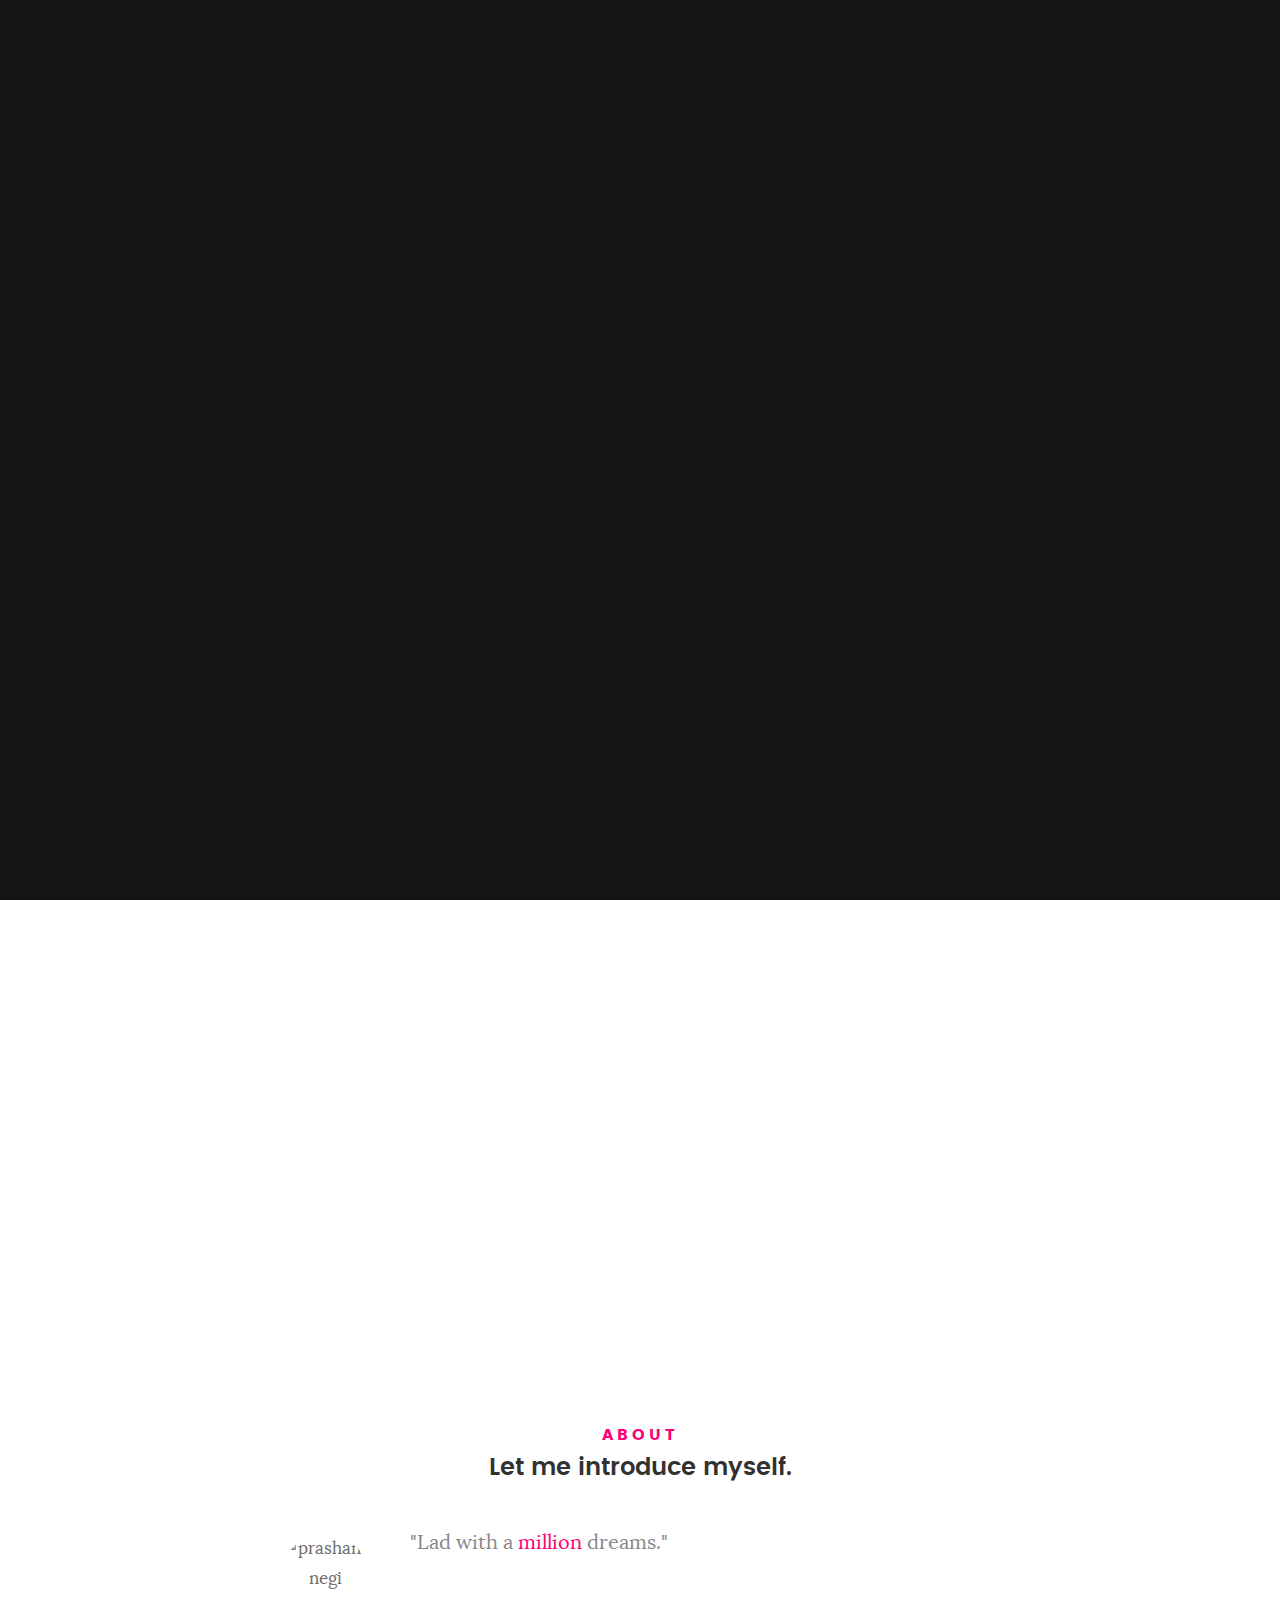
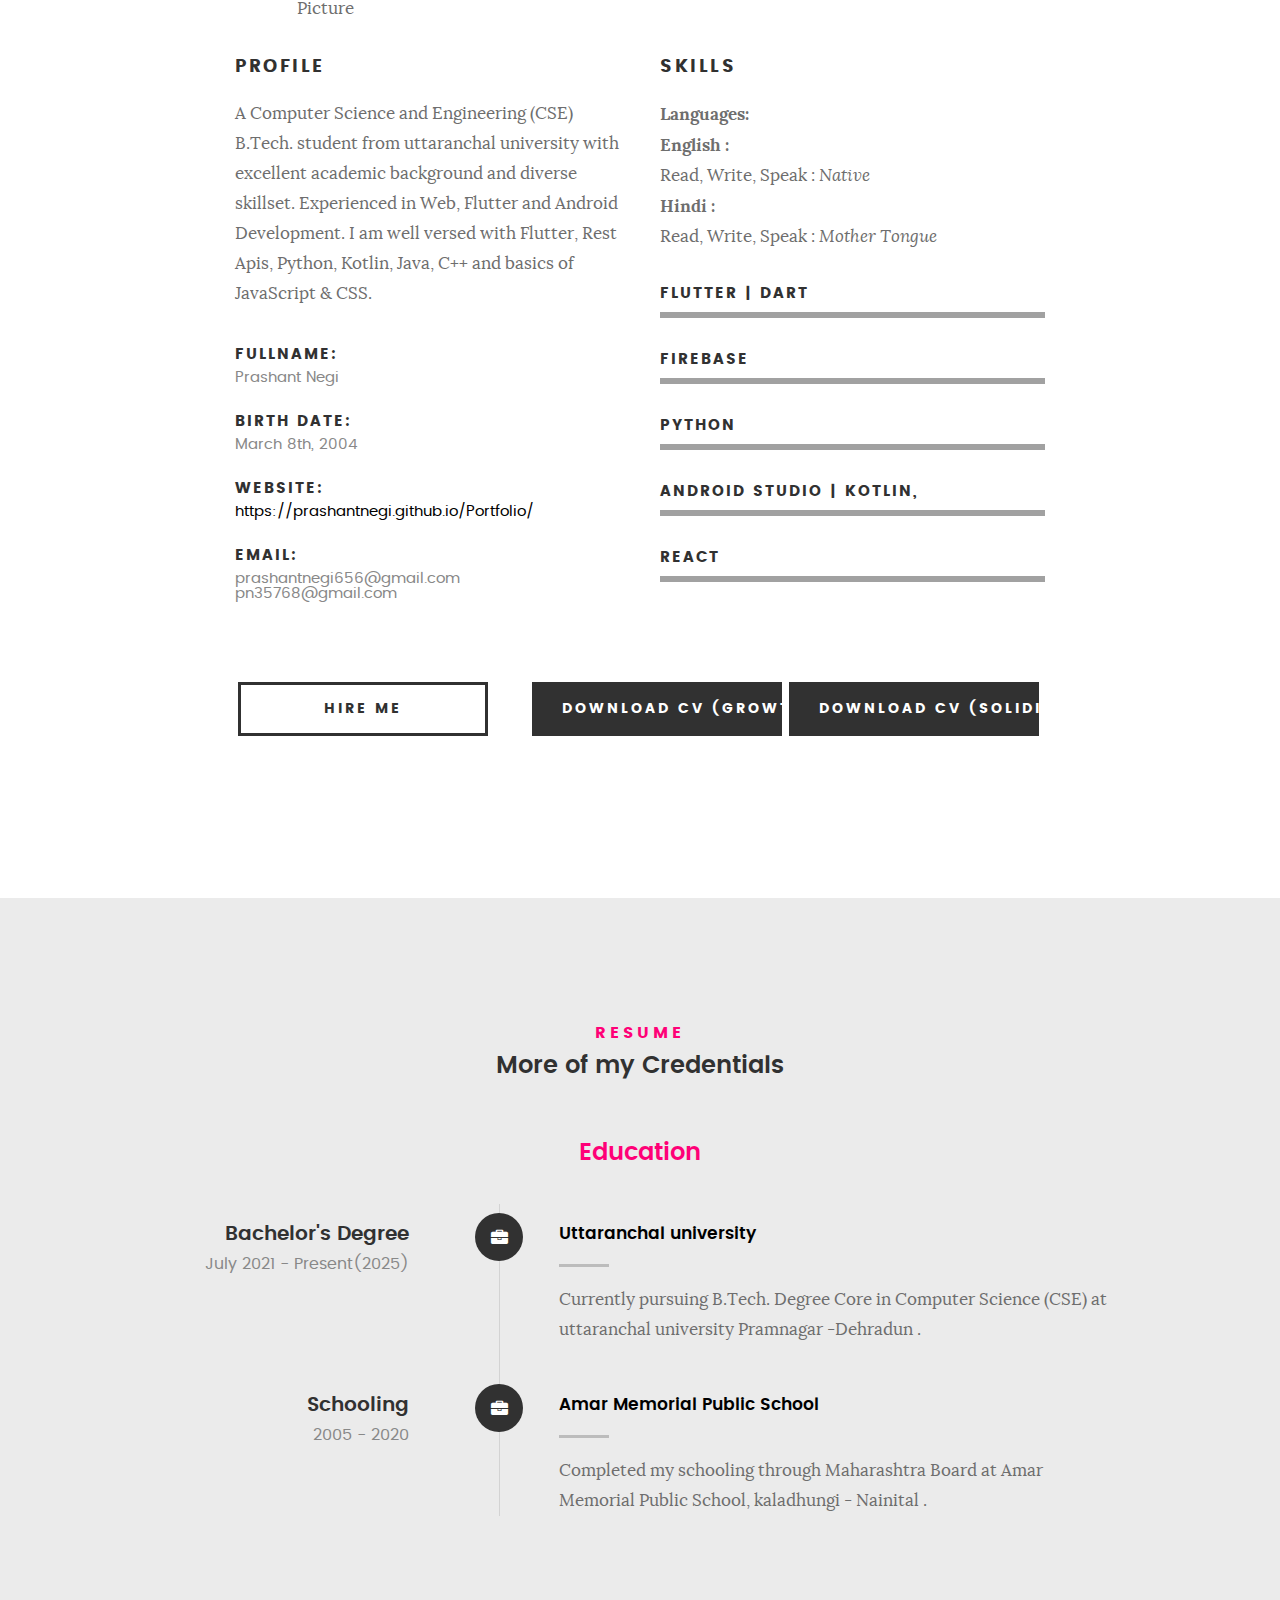
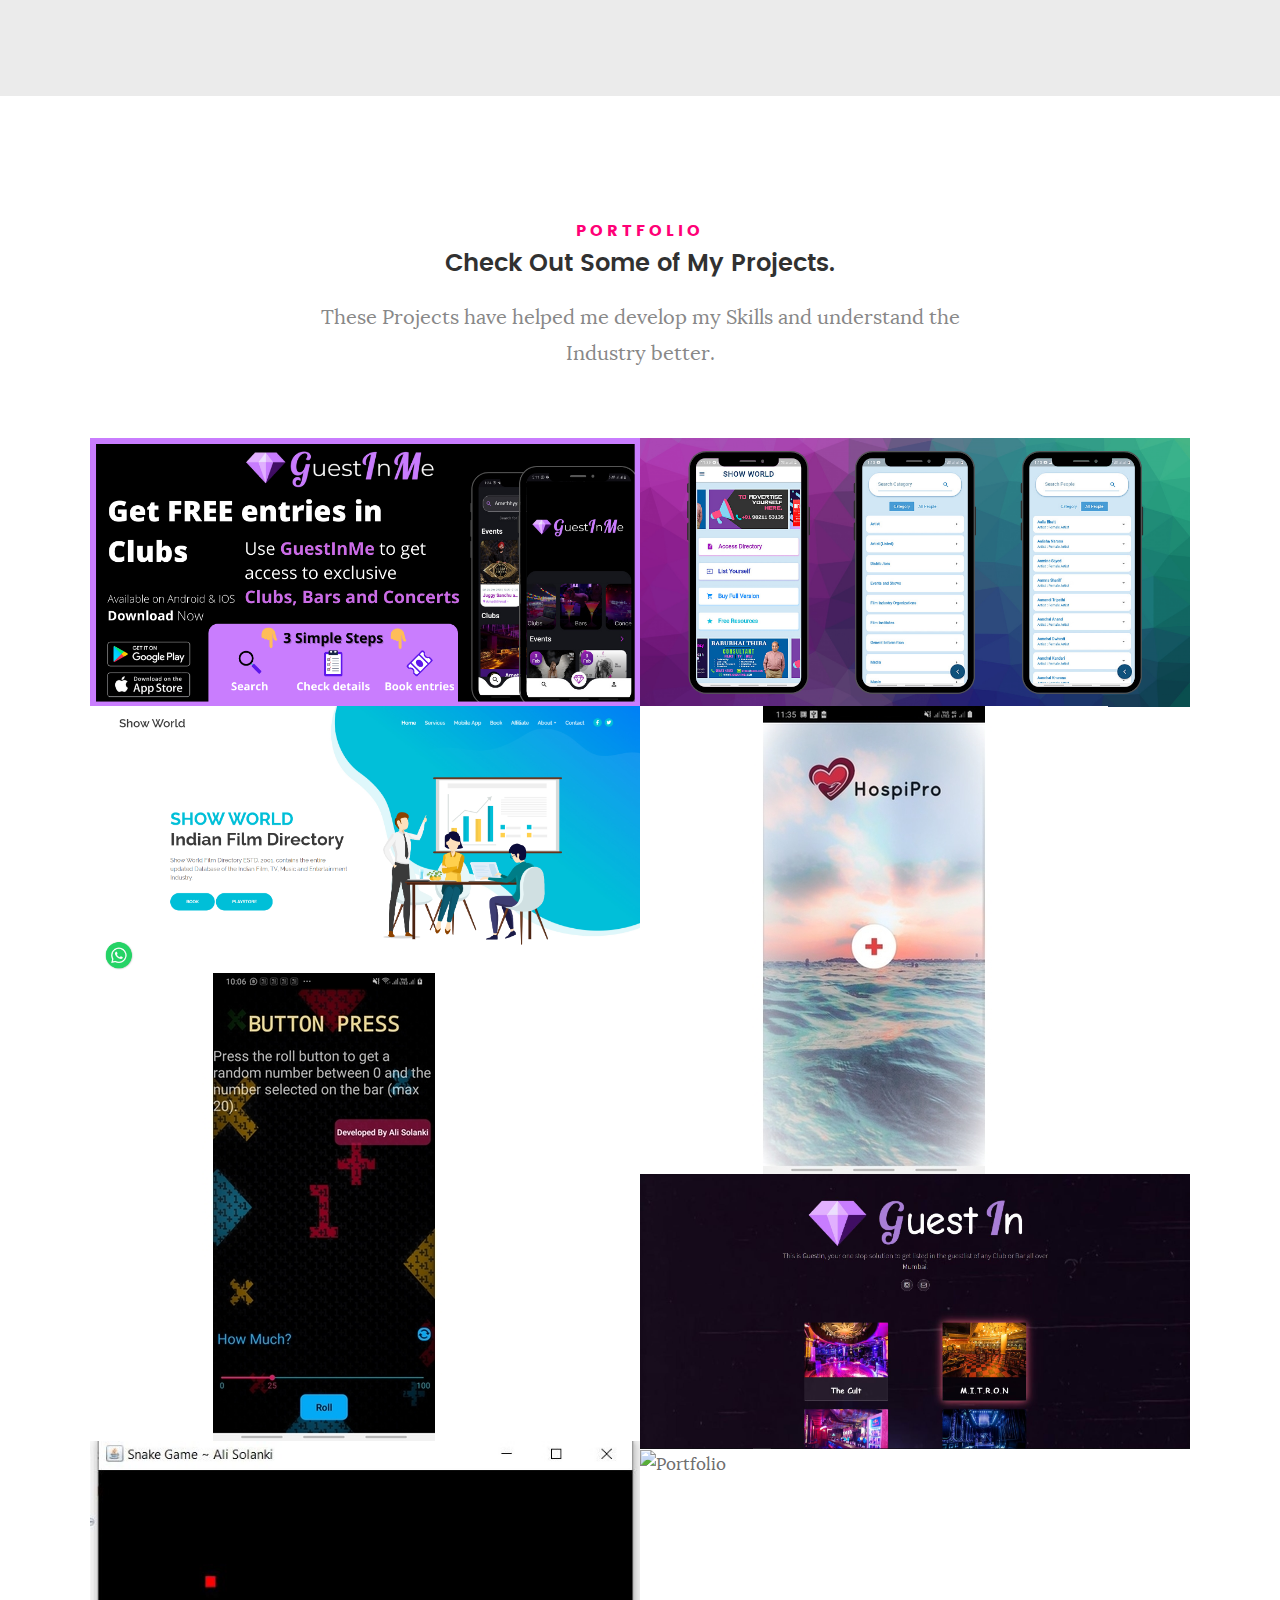
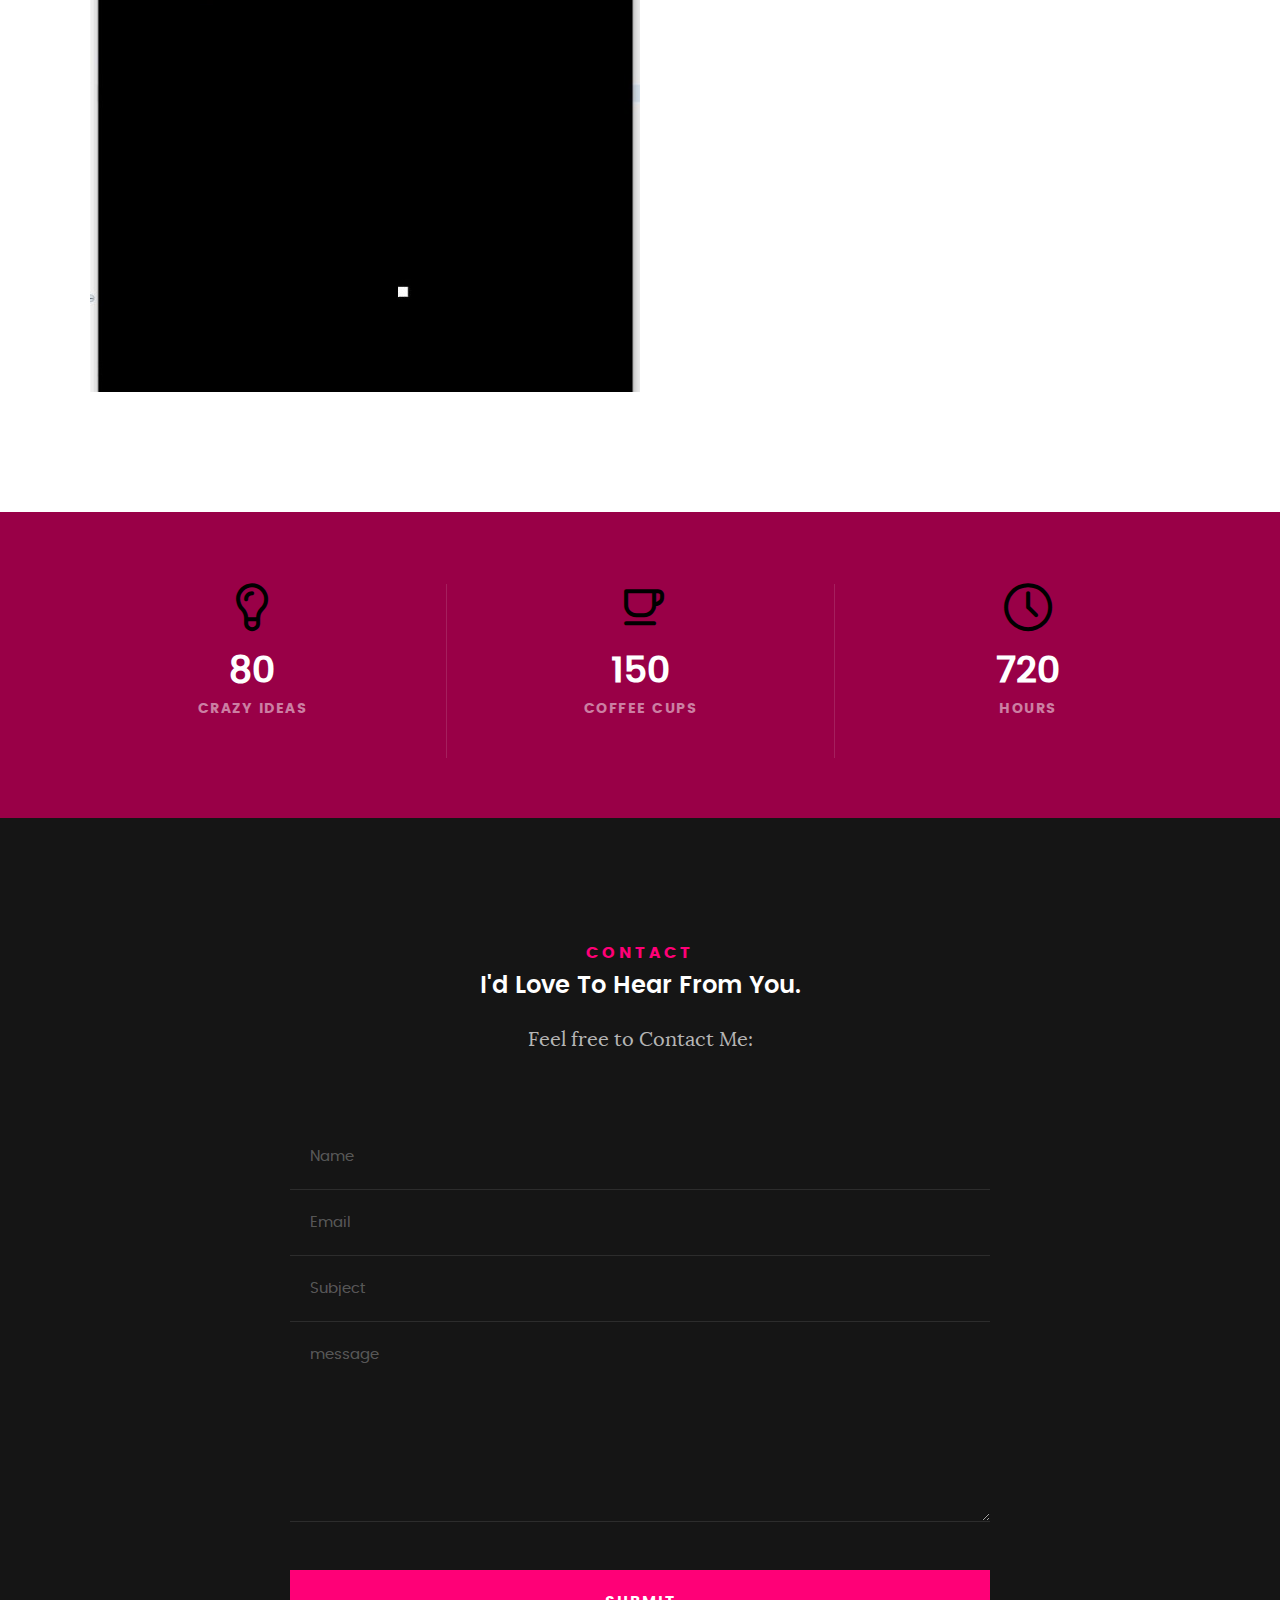
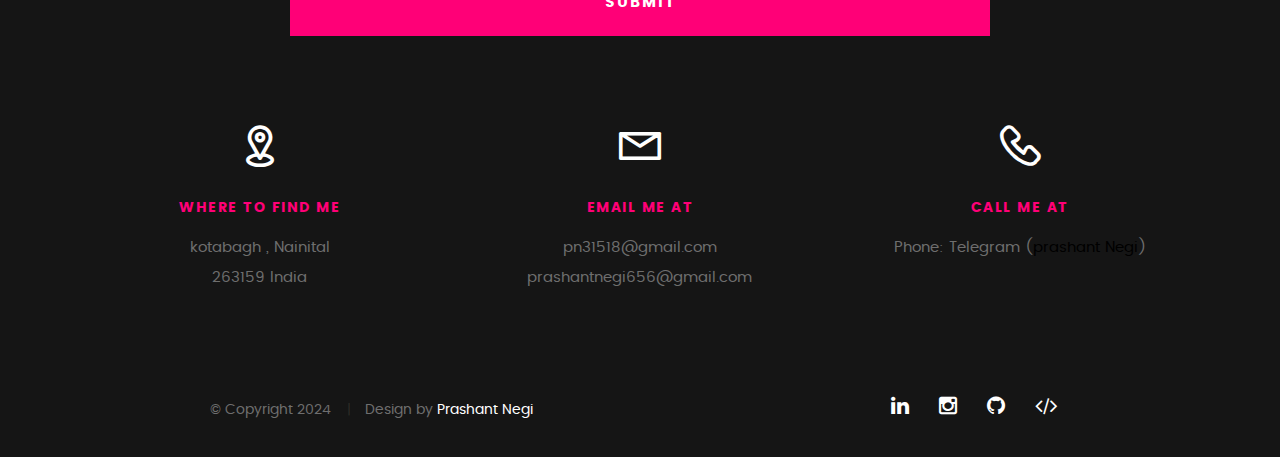
==== Portfolio-master/index.html @ 71582f3c "commit" ====
<!DOCTYPE html> 
<!--[if IE 8 ]><html class="no-js oldie ie8" lang="en"> <![endif]-->
<!--[if IE 9 ]><html class="no-js oldie ie9" lang="en"> <![endif]-->
<!--[if (gte IE 9)|!(IE)]><!--><html class="no-js" lang="en"> <!--<![endif]-->
<head>
    <!--ADSENSE-->
<!--     <script data-ad-client="ca-pub-1642640364155791" async src="https://pagead2.googlesyndication.com/pagead/js/adsbygoogle.js"></script>
    <meta name="google-site-verification" content="02wm8dMp79FlxOu-QNCovzR5Sdqrn-DnoaZ7fzDLMpg" /> -->
   <!--- basic page needs
   ================================================== -->
   <meta charset="utf-8">
	<title>Prashant Negi | Portfolio Website | Developer</title>
	<meta name="description" content="Prashant Negi is a Developer cum YouTuber and is a B.Tech student at uttaranchal university">  
	<meta name="author" content="Prashant Negi">

    <meta name="keywords" content=",Prashant Negi, Nainital, developer, web developer, android developer"/>
    <meta name="subject" content="Prashant Negi Portfolio">
    <meta name="copyright"content="Prashant Negi">
    <meta name="language" content="EN">
    <meta name="robots" content="index, follow" />
    <meta name="revised" content="Thursday, December 12th, 2019, 1:04 am" />
    <meta name="abstract" content="Prashant Negi">
    <meta name="topic" content="Prashant Negi portfolio">
    <meta name="summary" content="This is Prashant Negi's Portfolio Website who is a Developer and a YouTuber.">
    <meta name="Classification" content="Business">
    <meta name="author" content="prashant Negi, prashantnegi656@gmail.com">
    <meta name="designer" content="Prashant Negi">
    <meta name="copyright" conten4t="prashant Negi">
    <meta name="reply-to" content="prashantnegi656@gmail.com">
    <meta name="owner" content="prashant Negi">
    <meta name="url" content="https://prashant negi.github.io/Portfolio/">
    <meta name="identifier-URL" content="https://Prashant negi.github.io/Portfolio/">
    <meta name="directory" content="submission">
    <meta name="category" content="Business | Portfolio">
    <meta name="coverage" content="Worldwide">
    <meta name="distribution" content="Global">
    <meta name="rating" content="General">
    <meta name="revisit-after" content="7 days">
    <meta http-equiv="Expires" content="0">

  <!-- mobile specific metas
   ================================================== -->
	    <meta name="viewport" content="width=device-width, initial-scale=1">

 	<!-- CSS
   ================================================== -->
   <link rel="stylesheet" href="css/base.css">  
   <link rel="stylesheet" href="css/main.css">
   <link rel="stylesheet" href="css/vendor.css">     

   <!-- script
   ================================================== -->   
	<script src="js/modernizr.js"></script>
	<script src="js/pace.min.js"></script>

    <!-- Global site tag (gtag.js) - Google Analytics -->
<!--     <script async src="https://www.googletagmanager.com/gtag/js?id=UA-153937526-1"></script> -->
    <script>
        window.dataLayer = window.dataLayer || [];
        function gtag(){dataLayer.push(arguments);}
        gtag('js', new Date());
        gtag('config', 'UA-153937526-1');
    </script>

   <!-- favicons ================================================== -->
	<link rel="icon" type="image/png" href="favicon.png">

</head>

<body id="top">

	<!-- header 
   ================================================== -->
   <header>   	
   	<div class="">

   		<div class="bar">
   			<a class="menu-toggle" href="#"><span>Menu</span></a>

	   		<div class="logo">
		     <a ="index.html">Prashant Negi</a>
		      </div>

		   	<nav id="main-nav-wrap">
					<ul class="main-navigation">
						<li class="current"><a class="smoothscroll"  href="#intro" title="">Home</a></li>
						<li><a class="smoothscroll"  href="#about" title="">About</a></li>
						<li><a class="smoothscroll"  href="#prashant negi" title="">Resume</a></li>
						<li><a class="smoothscroll"  href="#portfolio" title="">Portfolio</a></li>					
						<li><a class="smoothscroll"  href="#contact" title="">Contact</a></li>	
					</ul>
				</nav>    		
   		</div> <!-- /top-bar --> 
   		
   	</div> <!-- /row --> 		
   </header> <!-- /header -->

	<!-- intro section
   ================================================== -->
   <section id="intro">   

   	<div class="intro-overlay"></div>	

   	<div class="intro-content">
   		<div class="row">

   			<div class="col-twelve">

				   <h5>Hello, World.</h5>
					<h1>I<span style="color: #11f337;">'</span> m Prashant Negi<span style="color: #e71a13;">.</span></h1>

                    <p class="intro-position">
                        <span>Developer</span>
                        <span>Starter</span>
                        <span>YouTuber</span>
                    </p>

	   			<a class="button stroke smoothscroll" href="#about" title="">More About Me</a>

	   		</div>  
   			
   		</div>   		 		
   	</div> <!-- /intro-content --> 

        <ul class="intro-social">
            <li><a href="https://www.linkedin.com/in/prashant-negi-a64790239?utm_source=share&utm_campaign=share_via&utm_content=profile&utm_medium=android_app"><i class="fa fa-linkedin"></i></a></li>
            <li><a href="https://www.instagram.com/prashant_negi656?igsh=ZjVpbHVsZGZ0YzQ5"><i class="fa fa-instagram"></i></a></li>
            <li><a href="https://github.com/prashantnegi"><i class="fa fa-github"></i></a></li>
            <li><a href="https://www.codechef.com/users/alisolanki"><i class="fa fa-code"></i></a></li>
            <li><a href="https://play.google.com/store/apps/dev?id=6991863212111988524"><i class="fa fa-play"></i></a></li>
        </ul> <!-- /intro-social -->      	

   </section> <!-- /intro -->


   <!-- about section
   ================================================== -->
   <section id="about">

   	<div class="row section-intro">
   		<div class="col-twelve">
            <!-- prashant negisection ================================================== -->
            <div style="padding-bottom: 10rem; height: 400px;">
                <iframe width="100%" height="100%" src="" frameborder="0" 
                    allow="accelerometer; autoplay; encrypted-media; gyroscope; picture-in-picture" allowfullscreen></iframe>
            </div>

   			<h5>About</h5>
   			<h2>Let me introduce myself.</h2>

   			<div class="intro-info">

   				<img src="images/profile-pic.jpg" alt="prashant negi Picture">

   				<p class="lead">"Lad with a <font color="#FF0077">million</font> dreams."</p>
   			</div>   			

   		</div>   		
   	</div> <!-- /section-intro -->

   	<div class="row about-content">

   		<div class="col-six tab-full">

   			<h3>Profile</h3>
                <p>A Computer Science and Engineering (CSE) B.Tech. student from uttaranchal university with excellent academic background and diverse skillset.                       Experienced in Web, Flutter and Android Development.
                   I am well versed with Flutter, Rest Apis, Python, Kotlin, Java, C++ and basics of JavaScript & CSS.</p>

   			<ul class="info-list">
   				<li>
   					<strong>Fullname:</strong>
   					<span>Prashant Negi</span>
   				</li>
   				<li>
   					<strong>Birth Date:</strong>
   					<span>March 8th, 2004</span>
   				</li>
   				<li>
   					<strong>Website:</strong>
   					<span><a href="#">https://prashantnegi.github.io/Portfolio/</a></span>
   				</li>
                    <li>
                        <strong>Email:</strong>
                        <span>prashantnegi656@gmail.com</span>
                        <span>pn35768@gmail.com</span>
                    </li>

   			</ul> <!-- /info-list -->

   		</div>

   		<div class="col-six tab-full">

   			<h3>Skills</h3>
                <p>
                    <strong>Languages:</strong><br />
                    <b>English :</b><br /> Read, Write, Speak : <i>Native</i><br />
                    <b>Hindi :</b><br /> Read, Write, Speak : <i>Mother Tongue</i><br />
                    
                    

                </p>


                <ul class="skill-bars">
                    <li>
<!--                         <div class="progress percent95"><span>95%</span></div> -->
                        <strong>Flutter | Dart</strong>
                    </li>
                    <li>
<!--                         <div class="progress percent90"><span>90%</span></div> -->
                        <strong>Firebase</strong>
                    </li>
                    <li>
<!--                         <div class="progress percent85"><span>90%</span></div> -->
                        <strong>Python</strong>
                    </li>
                    <li>
<!--                         <div class="progress percent75"><span>75%</span></div> -->
                        <strong>Android Studio | Kotlin, </strong>
                    </li>
		    <li>
<!--                         <div class="progress percent75"><span>75%</span></div> -->
                        <strong>React</strong>
                    </li>

                </ul> <!-- /skill-bars -->		

   		</div>

   	</div>

   	<div class="row button-section">
   		<div class="col-twelve">
   			<a href="#contact" title="Hire Me" class="button stroke smoothscroll">Hire Me</a>
   			<a href="prashant negi – Growth Marketer _ Web3.pdf" title="Download CV (Growth)" class="button button-primary">Download CV (Growth)</a>
   			<a href="prashant negi – Solidity _ Smart Contract Developer.pdf" title="Download CV (Solidity)" class="button button-primary">Download CV (Solidity)</a>
   		</div>   		
   	</div>

   </section> <!-- /process-->    


   <!-- resume Section
   ================================================== -->
	<section id="resume" class="grey-section">

		<div class="row section-intro">
   		<div class="col-twelve">

   			<h5>Resume</h5>
            <h2>More of my Credentials</h2>
   		</div>   		
   	</div> <!-- /section-intro--> 

   	<div class="row resume-timeline">

   		<div class="col-twelve resume-header">

   			<h2>Education</h2>

   		</div> <!-- /resume-header -->

   		<div class="col-twelve">

   			<div class="timeline-wrap">

	   			<div class="timeline-block">

	   				<div class="timeline-ico">
	   					<i class="fa fa-briefcase"></i>
	   				</div>

	   				<div class="timeline-header">
	   					<h3>Bachelor's Degree</h3>
	   					<p>July 2021 - Present(2025)</p>
	   				</div>

	   				<div class="timeline-content">
	   					<h4><a href="https://kjsce.somaiya.edu/">Uttaranchal university</a></h4>
	   					<p>Currently pursuing B.Tech. Degree Core in Computer Science (CSE) at uttaranchal university Pramnagar  -Dehradun . </p>
	   				</div>

	   			</div> <!-- /timeline-block -->
                
                
	   			<div class="timeline-block">

	   				<div class="timeline-ico">
	   					<i class="fa fa-briefcase"></i>
	   				</div>

	   				<div class="timeline-header">
	   					<h3>Schooling</h3>
	   					<p>2005 - 2020</p>
	   				</div>

	   				<div class="timeline-content">
	   					<h4><a href="https://bit.ly/346hi4s">Amar Memorial Public School</a></h4>
	   					<p>Completed my schooling through Maharashtra Board at Amar Memorial Public School, kaladhungi - Nainital .</p>
	   				</div>

	   			</div> <!-- /timeline-block -->

   			</div> <!-- /timeline-wrap -->   			

   		</div> <!-- /col-twelve -->
   		
   	</div> <!-- /resume-timeline -->
		
	</section> <!-- /features -->


	<!-- Portfolio Section
   ================================================== -->
	<section id="portfolio">

		<div class="row section-intro">
   		<div class="col-twelve">

   			<h5>Portfolio</h5>
   			<h2>Check Out Some of My Projects.</h2>

   			<p class="lead">These Projects have helped me develop my Skills and understand the Industry better.</p>

   		</div>   		
   	</div> <!-- /section-intro--> 

   	<div class="row portfolio-content">

   		<div class="col-twelve">

   			<!-- portfolio-wrapper -->
	         <div id="folio-wrapper" class="block-1-2 block-mob-full stack">
		
		<div class="bgrid folio-item">
	               <div class="item-wrap">
	               	<img src="images/portfolio/guestinme_app.png" alt="GuestInMe Nightlife Application">
	                  <a href="#modal-08" class="overlay">             		                  
	                     <div class="folio-item-table">
	                     	<div class="folio-item-cell">
	                     		<h3 class="folio-title">GuestInMe Nightlife App</h3>	     					    
                                    <span class="folio-types">
                                        Mobile App Development
                                    </span>		     		
		     				</div> 	                      	
	                     </div>                    
	                  </a>
	               </div>
	        </div> <!-- /folio-item -->
             
		<div class="bgrid folio-item">
	               <div class="item-wrap">
	               	<img src="images/portfolio/showworld_app.png" alt="Show World Film Directory Application">
	                  <a href="#modal-07" class="overlay">             		                  
	                     <div class="folio-item-table">
	                     	<div class="folio-item-cell">
	                     		<h3 class="folio-title">Show World App</h3>	     					    
                                    <span class="folio-types">
                                        Mobile App Development
                                    </span>		     		
		     				</div> 	                      	
	                     </div>                    
	                  </a>
	               </div>
	        </div> <!-- /folio-item -->

                <div class="bgrid folio-item">
	               <div class="item-wrap">
	               	<img src="images/portfolio/showworld_website.png" alt="Show World Film Directory Website">
	                  <a href="#modal-06" class="overlay">             		                  
	                     <div class="folio-item-table">
	                     	<div class="folio-item-cell">
	                     		<h3 class="folio-title">Show World Website</h3>	     					    
                                    <span class="folio-types">
                                        Website Development
                                    </span>		     		
		     				</div> 	                      	
	                     </div>                    
	                  </a>
	               </div>
	        	</div> <!-- /folio-item -->

	         	<div class="bgrid folio-item">
	               <div class="item-wrap">
	               	<img src="images/portfolio/hospipro.jpg" alt="HospiPro">
	                  <a href="#modal-05" class="overlay">	                  	           
	                     <div class="folio-item-table">
	                     	<div class="folio-item-cell">
                                <h3 class="folio-title">HospiPro</h3>	     					    
                                    <span class="folio-types">
                                    Android App Development
                                </span>
                            </div>	                      	
	                     </div>                    
	                  </a>
	               </div>	               
	        		</div> <!-- /folio-item -->

	        		<div class="bgrid folio-item">
	               <div class="item-wrap">
	               	<img src="images/portfolio/buttonpress.jpg" alt="Button Press">
	               	<a href="#modal-04" class="overlay">              		                  
	                     <div class="folio-item-table">
	                     	<div class="folio-item-cell">
                                <h3 class="folio-title">Button Press</h3>	     					    
                                <span class="folio-types">
                                    Android App Development
                                </span>		     		
                            </div> 	                      	
	                     </div>                    
	                  </a>
	               </div>
	        		</div> <!-- /folio-item -->

	            <div class="bgrid folio-item">
	               <div class="item-wrap">
	               	<img src="images/portfolio/guestin.JPG"alt="GuestIn">
	                  <a href="#modal-03" class="overlay">             		                  
	                     <div class="folio-item-table">
	                     	<div class="folio-item-cell">
                                <h3 class="folio-title">GuestIn</h3>	     					    
                                <span class="folio-types">
                                    Website Development
                                </span>		     		
                            </div> 	                      	
	                     </div>                    
	                  </a>
	               </div>
	        	</div> <!-- /folio-item -->

	            <div class="bgrid folio-item">
	               <div class="item-wrap">
	               	<img src="images/portfolio/snakegame.jpg" alt="snakegame">
	                  <a href="#modal-02" class="overlay">                  	                 
	                     <div class="folio-item-table">
	                     	<div class="folio-item-cell">
	                     		<h3 class="folio-title">Snake Game</h3>	     					    
                                <span class="folio-types">
                                    Java Game Development
                                </span>		     		
                            </div>  	                      	
	                     </div>                    
	                  </a>
	               </div>
	        	</div> <!-- /folio-item -->     

	        	<div class="bgrid folio-item">
	               <div class="item-wrap">
	               	<img src="images/portfolio/portfolio_website.JPG" alt="Portfolio">
	                  <a href="#modal-01" class="overlay">             		                  
	                     <div class="folio-item-table">
	                     	<div class="folio-item-cell">
	                     		<h3 class="folio-title">Portfolio</h3>	     					    
		     			<span class="folio-types">
		     				Website Development
		     			</span>		     		
		     		</div> 	                      	
	                     </div>                    
	                  </a>
	               </div>
	        	</div> <!-- /folio-item -->

	            <!-- modal popups - begin
	            ============================================================= -->
		<div id="modal-08" class="popup-modal slider mfp-hide">	

				     	<div class="media">
				     		<img src="images/portfolio/modals/m-guestinme_app.png" alt="GuestInMe App" />
				     	</div>      	

					   <div class="description-box">
					      <h4>GuestInMe Nightlife App</h4>		      
					      <p>GuestInMe Nightlife App made using Flutter and Firebase.</p>
					      <div class="categories">Flutter App Development</div>			               
					   </div>
			         <div class="link-box">
			            <a href="https://onelink.to/guestinme">App</a>
					      <a href="#" class="popup-modal-dismiss">Close</a>
			         </div>
                </div> <!-- /modal-08 -->
                <div id="modal-07" class="popup-modal slider mfp-hide">	

				     	<div class="media">
				     		<img src="images/portfolio/modals/m-showworld_app.png" alt="Show World Film Directory App" />
				     	</div>      	

					   <div class="description-box">
					      <h4>Show World Film Directory App</h4>		      
					      <p>Show World Film Directory App made using Flutter and Firebase.</p>
					      <div class="categories">Flutter App Development</div>			               
					   </div>
			         <div class="link-box">
			            <a href="https://play.google.com/store/apps/details?id=com.showworld.showworldfilmdirectory">App</a>
					      <a href="#" class="popup-modal-dismiss">Close</a>
			         </div>
                </div> <!-- /modal-07 -->

                <div id="modal-06" class="popup-modal slider mfp-hide">
				     	<div class="media">
				     		<img src="images/portfolio/modals/m-showworld_website.png" alt="Show World Film Directory Website" />
				     	</div>      	

					   <div class="description-box">
					      <h4>Show World Website</h4>		      
					      <p>Show World Film Directory Website made using HTML, CSS, JavaScript, PHP.</p>
					      <div class="categories">Website Development</div>			               
					   </div>

			         <div class="link-box">
			            <a href="https://showworlddirectory.com">Visit</a>
					      <a href="#" class="popup-modal-dismiss">Close</a>
			         </div>
                </div> <!-- /modal-06 -->

	            <div id="modal-05" class="popup-modal slider mfp-hide">	

				     	<div class="media">
				     		<img src="images/portfolio/modals/m-hospipro.jpg" alt="HospiPro" />
				     	</div>      	

					   <div class="description-box">
					      <h4>HospiPro</h4>		      
					      <p>Android App for Hospital management system. It was built under 24hrs for the KJSCE Hackathon - 2019. </p>

					      <div class="categories">Android App Development</div>			               
					   </div>

			         <div class="link-box">
			            <a href="https://github.com/Team-Eureka04/Hospipro/tree/App">Github</a>
					      <a href="#" class="popup-modal-dismiss">Close</a>
			         </div>		      

				</div>
			 <!-- /modal-05 -->

		<div id="modal-04" class="popup-modal slider mfp-hide">	

				     	<div class="media">
				     		<img src="images/portfolio/modals/m-buttonpress.jpg" alt="Button Press" />
				     	</div>      	

					   <div class="description-box">
					      <h4>Button Press</h4>		      
					      <p>Android Application that helps generate Random numbers.</p>

					      <div class="categories">Android App Development</div>			               
					   </div>

			         <div class="link-box">
			            <a href="https://github.com/prashant negi/ButtonPress">Github</a>
					      <a href="#" class="popup-modal-dismiss">Close</a>
			         </div>		      

                </div> <!-- /modal-04 -->

                <div id="modal-03" class="popup-modal slider mfp-hide">	

				     	<div class="media">
				     		<img src="images/portfolio/modals/m-guestin.JPG" alt="GuestIn" />
				     	</div>      	

					   <div class="description-box">
					      <h4>GuestIn</h4>		      
					      <p><strong>GuestIn</strong>, your one stop solution to get listed in the guestlist
							of any Club or Bar all over <strong>Mumbai</strong>.</p>

					      <div class="categories">Website Design</div>			               
					   </div>

			         <div class="link-box">
			            <a href="https://github.com/prashant/GuestIn">GitHub</a>
					      <a href="#" class="popup-modal-dismiss">Close</a>
			         </div>		      

                </div> <!-- /modal-03 -->

                <div id="modal-02" class="popup-modal slider mfp-hide">	

				     	<div class="media">
				     		<img src="images/portfolio/modals/m-snakegame.JPG" alt="Snake Game" />
				     	</div>      	

					   <div class="description-box">
					      <h4>Snake Game</h4>		      
					      <p>Classical Snake game on Java (one of my first Projects).</p>

					      <div class="categories">Java Game Development</div>			               
					   </div>

			         <div class="link-box">
			            <a href="https://github.com/prashant negi/Snake-Game">Github</a>
					      <a href="#" class="popup-modal-dismiss">Close</a>
			         </div>		      

                </div> <!-- /modal-02 -->

                <div id="modal-01" class="popup-modal slider mfp-hide">	

				     	<div class="media">
				     		<img src="images/portfolio/modals/m-portfolio_website.JPG" alt="Portfolio" />
				     	</div>      	

					   <div class="description-box">
					      <h4>Portfolio</h4>		      
					      <p>My Portfolio Website made using HTML, CSS, JavaScript, PHP.</p>

					      <div class="categories">Website Development</div>			               
					   </div>

			         <div class="link-box">
			            <a href="http:// prashant negi.gq">Details</a>
					      <a href="#" class="popup-modal-dismiss">Close</a>
			         </div>		      

                </div> <!-- /modal-01 -->


				   <!-- modal popups - end
	            ============================================================= -->

	         </div> <!-- /portfolio-wrapper --> 

   		</div>  <!-- /twelve -->   

   	</div> <!-- /portfolio-content --> 
		
	</section> <!-- /portfolio --> 

	
	
	<!-- stats Section
   ================================================== -->
	<section id="stats" class="count-up">

		<div class="row">
			<div class="col-twelve">

				<div class="block-1-3 block-s-1-3 block-tab-1-2 block-mob-full stats-list">

					
					<div class="bgrid stat">

						<div class="icon-part">
							<i class="icon-light-bulb"></i>
						</div>

						<h3 class="stat-count">
							80
						</h3>

						<h5 class="stat-title">
							Crazy Ideas
						</h5>

					</div> <!-- /stat -->

					<div class="bgrid stat">

						<div class="icon-part">
							<i class="icon-cup"></i>
						</div>

						<h3 class="stat-count">
							150
						</h3>

						<h5 class="stat-title">
							Coffee Cups
						</h5>

					</div> <!-- /stat -->

					<div class="bgrid stat">

						<div class="icon-part">
							<i class="icon-clock"></i>
						</div>

						<h3 class="stat-count">
							720
						</h3>

						<h5 class="stat-title">
							Hours
						</h5>

					</div> <!-- /stat -->

				</div> <!-- /stats-list -->

			</div> <!-- /twelve -->
		</div> <!-- /row -->

	</section> <!-- /stats -->

	
   <!-- contact
   ================================================== -->
	<section id="contact">

		<div class="row section-intro">
   		<div class="col-twelve">

   			<h5>Contact</h5>
   			<h2>I'd Love To Hear From You.</h2>

   			<p class="lead">Feel free to Contact Me:</p>

   		</div> 
   	</div> <!-- /section-intro -->

   	<div class="row contact-form">

   		<div class="col-twelve">
            
<!-- form -->
<form name="form" id="contactForm" method="POST" action="https://formspree.io/f/mayaqvnv">
      			<fieldset>
                    <div class="form-field">
 				<input name="name" type="text" id="contactName" placeholder="Name" value="" minlength="2" required="">
                    </div>
                    <div class="form-field">
				<input name="_replyto" type="email" id="contactEmail" placeholder="Email" value="" required="">
	                </div>
                    <div class="form-field">
				<input name="_subject" type="text" id="contactSubject" placeholder="Subject" value="">
	                </div>                       
                    <div class="form-field">
	                 	<textarea name="message" id="contactMessage" placeholder="message" rows="10" cols="50" required=""></textarea>
	                </div>                      
                    <div class="form-field">
                        <button class="submitform" name="submit">Submit</button>
                        <div id="submit-loader">
			    <div class="text-loader">Sending...</div>                             
       				  <div class="s-loader">
					<div class="bounce1"></div>
					<div class="bounce2"></div>
					<div class="bounce3"></div>
				    </div>
			</div>
                    </div>

	</fieldset>
</form>

            <!-- contact-warning -->
<div id="message-warning">            	
            </div> 
            <!-- contact-success -->
<div id="message-success">
               <i class="fa fa-check"></i>Your message was sent, thank you!<br>
      		</div> 

         </div> <!-- /col-twelve -->
   		
   	</div> <!-- /contact-form -->

   	<div class="row contact-info">

   		<div class="col-four tab-full">

   			<div class="icon">
   				<i class="icon-pin"></i>
   			</div>

   			<h5>Where to find me</h5>

   			<p>
            kotabagh , Nainital<br>
            263159 India
            </p>

   		</div>

   		<div class="col-four tab-full collapse">

   			<div class="icon">
   				<i class="icon-mail"></i>
   			</div>

   			<h5>Email Me At</h5>

   			<p>pn31518@gmail.com<br>
			   prashantnegi656@gmail.com			     
			</p>

   		</div>

   		<div class="col-four tab-full">

   			<div class="icon">
   				<i class="icon-phone"></i>
   			</div>

   			<h5>Call Me At</h5>

			<p>Phone: Telegram (<a href="https://t.me/Prashant negi">prashant Negi</a>)
			</p>
   		</div>
   		
   	</div> <!-- /contact-info -->
		
	</section> <!-- /contact -->


   <!-- footer ================================================== -->

   <footer>
     	<div class="row">

     		<div class="col-six tab-full pull-right social">

                <ul class="footer-social">
                    <li><a href="https://www.linkedin.com/in/prashant-negi-2a1227192/"><i class="fa fa-linkedin"></i></a></li>
                    <li><a href="https://www.instagram.com/prashantnegi"><i class="fa fa-instagram"></i></a></li>
                    <li><a href="https://github.com/prashant negi"><i class="fa fa-github"></i></a></li>
                    <li><a href="https://www.codechef.com/users/Prashant Negi"><i class="fa fa-code"></i></a></li>
	    	   
                </ul> 
																										
	      </div>

      	<div class="col-six tab-full">
	      	<div class="copyright">
		        	<span>© Copyright 2024 </span> 
		        	<span>Design by <a href="https://www.linkedin.com/in/prashant-negi-2a1227192/">Prashant Negi</a></span>	         	
		         </div>		                  
	      	</div>

	      	<div id="go-top">
		         <a class="smoothscroll" title="Back to Top" href="#top"><i class="fa fa-long-arrow-up"></i></a>
		    </div>

      	</div> <!-- /row -->     	
   </footer>  
   
   <div id="preloader"> 
    	<div id="loader"></div>
   </div> 

   <!-- Java Script
   ================================================== --> 
   <script src="js/jquery-2.1.3.min.js"></script>
   <script src="js/plugins.js"></script>
   <script src="js/main.js"></script>

</body>

</html>
---- Portfolio-master/css/base.css ----
/**
 * =================================================================== 
 *
 *  ------------------------------------------------------------------
 *  TOC:
 *  01. reset
 *  02. basic/base setup styles
 *  03. grid
 *  04. MISC
 *
 * =================================================================== 
 */

/** 
 *
 * ------------------------------------------------------------------- 
 */
html {
	font-family: sans-serif;
	-ms-text-size-adjust: 100%;
	-webkit-text-size-adjust: 100%;
}

body {
	margin: 0;
}

article,
aside,
details,
figcaption,
figure,
footer,
header,
hgroup,
main,
menu,
nav,
section,
summary {
	display: block;
}

audio,
canvas,
progress,
video {
	display: inline-block;
	vertical-align: baseline;
}

audio:not([controls]) {
	display: none;
	height: 0;
}

[hidden],
template {
	display: none;
}

a {
	background: transparent;
}

a:active,
a:hover {
	outline: 0;
}

abbr[title] {
	border-bottom: 1px dotted;
}

b,
strong {
	font-weight: bold;
}

dfn {
	font-style: italic;
}

h1 {
	font-size: 2em;
	margin: 0.67em 0;
}

mark {
	background: #ff0;
	color: #000;
}

small {
	font-size: 80%;
}

sub,
sup {
	font-size: 75%;
	line-height: 0;
	position: relative;
	vertical-align: baseline;
}

sup {
	top: -0.5em;
}

sub {
	bottom: -0.25em;
}

img {
	border: 0;
}

svg:not(:root) {
	overflow: hidden;
}

figure {
	margin: 1em 40px;
}

hr {
	-moz-box-sizing: content-box;
	box-sizing: content-box;
	height: 0;
}

pre {
	overflow: auto;
}

code,
kbd,
pre,
samp {
	font-family: monospace, monospace;
	font-size: 1em;
}

button,
input,
optgroup,
select,
textarea {
	color: inherit;
	font: inherit;
	margin: 0;
}

button {
	overflow: visible;
}

button,
select {
	text-transform: none;
}

button,
html input[type="button"],
input[type="reset"],
input[type="submit"] {
	-webkit-appearance: button;
	cursor: pointer;
}

button[disabled],
html input[disabled] {
	cursor: default;
}

button::-moz-focus-inner,
input::-moz-focus-inner {
	border: 0;
	padding: 0;
}

input {
	line-height: normal;
}

input[type="checkbox"],
input[type="radio"] {
	box-sizing: border-box;
	padding: 0;
}

input[type="number"]::-webkit-inner-spin-button,
input[type="number"]::-webkit-outer-spin-button {
	height: auto;
}

input[type="search"] {
	-webkit-appearance: textfield;
	-moz-box-sizing: content-box;
	-webkit-box-sizing: content-box;
	box-sizing: content-box;
}

input[type="search"]::-webkit-search-cancel-button,
input[type="search"]::-webkit-search-decoration {
	-webkit-appearance: none;
}

fieldset {
	border: 1px solid #c0c0c0;
	margin: 0 2px;
	padding: 0.35em 0.625em 0.75em;
}

legend {
	border: 0;
	padding: 0;
}

textarea {
	overflow: auto;
}

optgroup {
	font-weight: bold;
}

table {
	border-collapse: collapse;
	border-spacing: 0;
}

td,
th {
	padding: 0;
}

/** 
 * ===================================================================
 * 02. basic/base setup styles - (_basic.scss)
 *
 * ------------------------------------------------------------------- 
 */
html {
	font-size: 62.5%;
	box-sizing: border-box;
}

*,
*::before,
*::after {
	box-sizing: inherit;
}

body {
	font-weight: normal;
	line-height: 1;
	text-rendering: optimizeLegibility;
	word-wrap: break-word;
	-webkit-overflow-scrolling: touch;
	-webkit-text-size-adjust: none;
}

body,
input,
button {
	-moz-osx-font-smoothing: grayscale;
	-webkit-font-smoothing: antialiased;
}

/**
 * Media - (_basic.scss)
 * ------------------------------------------------------------------- 
 */
img,
video {
	max-width: 100%;
	height: auto;
}

/**
 * Typography resets - (_basic.scss)
 * ------------------------------------------------------------------- 
 */
div,
dl,
dt,
dd,
ul,
ol,
li,
h1,
h2,
h3,
h4,
h5,
h6,
pre,
form,
p,
blockquote,
th,
td {
	margin: 0;
	padding: 0;
}

h1,
h2,
h3,
h4,
h5,
h6 {
	-webkit-font-variant-ligatures: common-ligatures;
	-moz-font-variant-ligatures: common-ligatures;
	font-variant-ligatures: common-ligatures;
	text-rendering: optimizeLegibility;
}

em,
i {
	font-style: italic;
	line-height: inherit;
}

strong,
b {
	font-weight: bold;
	line-height: inherit;
}

small {
	font-size: 60%;
	line-height: inherit;
}

ol,
ul {
	list-style: none;
}

li {
	display: block;
}

/**
 * links - (_basic.scss)
 * ------------------------------------------------------------------- 
 */
a {
	text-decoration: none;
	line-height: inherit;
}

a img {
	border: none;
}

/**
 * inputs - (_basic.scss)
 * ------------------------------------------------------------------- 
 */
fieldset {
	margin: 0;
	padding: 0;
}

input[type="email"],
input[type="number"],
input[type="search"],
input[type="text"],
input[type="tel"],
input[type="url"],
input[type="password"],
textarea {
	-webkit-appearance: none;
	-moz-appearance: none;
	-ms-appearance: none;
	-o-appearance: none;
	appearance: none;
}

/** 
 * ===================================================================
 * 03. grid - (_grid.scss)
 *
 * ------------------------------------------------------------------- 
 */
.row {
	width: 94%;
	max-width: 1140px;
	margin: 0 auto;
}

.row:before,
.row:after {
	content: "";
	display: table;
}

.row:after {
	clear: both;
}

.row .row {
	width: auto;
	max-width: none;
	margin-left: -20px;
	margin-right: -20px;
}

[class*="col-"],
.bgrid {
	float: left;
}

[class*="col-"] + [class*="col-"].end {
	float: right;
}

[class*="col-"] {
	padding: 0 20px;
}

.col-one {
	width: 8.33333%;
}

.col-two,
.col-1-6 {
	width: 16.66667%;
}

.col-three,
.col-1-4 {
	width: 25%;
}

.col-four,
.col-1-3 {
	width: 33.33333%;
}

.col-five {
	width: 41.66667%;
}

.col-six,
.col-1-2 {
	width: 50%;
}

.col-seven {
	width: 58.33333%;
}

.col-eight,
.col-2-3 {
	width: 66.66667%;
}

.col-nine,
.col-3-4 {
	width: 75%;
}

.col-ten,
.col-5-6 {
	width: 83.33333%;
}

.col-eleven {
	width: 91.66667%;
}

.col-twelve,
.col-full {
	width: 100%;
}

/**
 * small screens - (_grid.scss)
 * --------------------------------------------------------------- 
 */
@media screen and (max-width:1024px) {
	.row .row {
		margin-left: -18px;
		margin-right: -18px;
	}

	[class*="col-"] {
		padding: 0 18px;
	}

}

/**
 * tablets - (_grid.scss)
 * --------------------------------------------------------------- 
 */
@media screen and (max-width:768px) {
	.row {
		width: auto;
		padding-left: 30px;
		padding-right: 30px;
	}

	.row .row {
		padding-left: 0;
		padding-right: 0;
		margin-left: -15px;
		margin-right: -15px;
	}

	[class*="col-"] {
		padding: 0 15px;
	}

	.tab-1-4 {
		width: 25%;
	}

	.tab-1-3 {
		width: 33.33333%;
	}

	.tab-1-2 {
		width: 50%;
	}

	.tab-2-3 {
		width: 66.66667%;
	}

	.tab-3-4 {
		width: 75%;
	}

	.tab-full {
		width: 100%;
	}

}

/**
 * large mobile devices - (_grid.scss)
 * --------------------------------------------------------------- 
 */
@media screen and (max-width:600px) {
	.row {
		padding-left: 25px;
		padding-right: 25px;
	}

	.row .row {
		margin-left: -10px;
		margin-right: -10px;
	}

	[class*="col-"] {
		padding: 0 10px;
	}

	.mob-1-4 {
		width: 25%;
	}

	.mob-1-2 {
		width: 50%;
	}

	.mob-3-4 {
		width: 75%;
	}

	.mob-full {
		width: 100%;
	}

}

/**
 * small mobile devices - (_grid.scss)
 * --------------------------------------------------------------- 
 */
@media screen and (max-width:400px) {
	.row .row {
		padding-left: 0;
		padding-right: 0;
		margin-left: 0;
		margin-right: 0;
	}

	[class*="col-"] {
		width: 100% !important;
		float: none !important;
		clear: both !important;
		margin-left: 0;
		margin-right: 0;
		padding: 0;
	}

	[class*="col-"] + [class*="col-"].end {
		float: none;
	}

}

/** 
 * ===================================================================
 * block grids - (_grid.scss)
 *
 * ------------------------------------------------------------------- 
 */
[class*="block-"]:before,
[class*="block-"]:after {
	content: "";
	display: table;
}

[class*="block-"]:after {
	clear: both;
}

.block-1-6 .bgrid {
	width: 16.66667%;
}

.block-1-4 .bgrid {
	width: 25%;
}

.block-1-3 .bgrid {
	width: 33.33333%;
}

.block-1-2 .bgrid {
	width: 50%;
}

/**
 * Clearing for block grid columns. Allow columns with 
 * different heights to align properly.
 */
.block-1-6 .bgrid:nth-child(6n+1),
.block-1-4 .bgrid:nth-child(4n+1),
.block-1-3 .bgrid:nth-child(3n+1),
.block-1-2 .bgrid:nth-child(2n+1) {
	clear: both;
}

/**
 * small screens - (_grid.scss)
 * --------------------------------------------------------------- 
 */
@media screen and (max-width:1024px) {
	.block-s-1-6 .bgrid {
		width: 16.66667%;
	}

	.block-s-1-4 .bgrid {
		width: 25%;
	}

	.block-s-1-3 .bgrid {
		width: 33.33333%;
	}

	.block-s-1-2 .bgrid {
		width: 50%;
	}

	.block-s-full .bgrid {
		width: 100%;
		clear: both;
	}

	[class*="block-s-"] .bgrid:nth-child(n) {
		clear: none;
	}

	.block-s-1-6 .bgrid:nth-child(6n+1),
	.block-s-1-4 .bgrid:nth-child(4n+1),
	.block-s-1-3 .bgrid:nth-child(3n+1),
	.block-s-1-2 .bgrid:nth-child(2n+1) {
		clear: both;
	}

}

/**
 * tablets - (_grid.scss)
 * --------------------------------------------------------------- 
 */
@media screen and (max-width:768px) {
	.block-tab-1-6 .bgrid {
		width: 16.66667%;
	}

	.block-tab-1-4 .bgrid {
		width: 25%;
	}

	.block-tab-1-3 .bgrid {
		width: 33.33333%;
	}

	.block-tab-1-2 .bgrid {
		width: 50%;
	}

	.block-tab-full .bgrid {
		width: 100%;
		clear: both;
	}

	[class*="block-tab-"] .bgrid:nth-child(n) {
		clear: none;
	}

	.block-tab-1-6 .bgrid:nth-child(6n+1),
	.block-tab-1-4 .bgrid:nth-child(4n+1),
	.block-tab-1-3 .bgrid:nth-child(3n+1),
	.block-tab-1-2 .bgrid:nth-child(2n+1) {
		clear: both;
	}

}

/**
 * large mobile devices - (_grid.scss)
 * --------------------------------------------------------------- 
 */
@media screen and (max-width:600px) {
	.block-mob-1-6 .bgrid {
		width: 16.66667%;
	}

	.block-mob-1-4 .bgrid {
		width: 25%;
	}

	.block-mob-1-3 .bgrid {
		width: 33.33333%;
	}

	.block-mob-1-2 .bgrid {
		width: 50%;
	}

	.block-mob-full .bgrid {
		width: 100%;
		clear: both;
	}

	[class*="block-mob-"] .bgrid:nth-child(n) {
		clear: none;
	}

	.block-mob-1-6 .bgrid:nth-child(6n+1),
	.block-mob-1-4 .bgrid:nth-child(4n+1),
	.block-mob-1-3 .bgrid:nth-child(3n+1),
	.block-mob-1-2 .bgrid:nth-child(2n+1) {
		clear: both;
	}

}

/**
 * stack on small mobile devices - (_grid.scss)
 * --------------------------------------------------------------- 
 */
@media screen and (max-width:400px) {
	.stack .bgrid {
		width: 100% !important;
		float: none !important;
		clear: both !important;
		margin-left: 0;
		margin-right: 0;
	}

}

/** 
 * ===================================================================
 * 04. MISC  - (_grid.scss)
 *
 * ------------------------------------------------------------------- 
 */

/**
 * Clearing - (http://nicolasgallagher.com/micro-clearfix-hack/
 */
.group:before,
.group:after {
	content: "";
	display: table;
}

.group:after {
	clear: both;
}

/**
 * Misc Helper Styles 
 */
.hide {
	display: none;
}

.invisible {
	visibility: hidden;
}

.antialiased {
	-webkit-font-smoothing: antialiased;
	-moz-osx-font-smoothing: grayscale;
}

.remove-bottom {
	margin-bottom: 0;
}

.half-bottom {
	margin-bottom: 1.5rem !important;
}

.add-bottom {
	margin-bottom: 3rem !important;
}

.no-border {
	border: none;
}

.full-width {
	width: 100%;
}

.text-center {
	text-align: center;
}

.text-left {
	text-align: left;
}

.text-right {
	text-align: right;
}

.pull-left {
	float: left;
}

.pull-right {
	float: right;
}

.align-center {
	margin-left: auto;
	margin-right: auto;
	text-align: center;
}

/*# sourceMappingURL=base.css.map */
---- Portfolio-master/css/main.css ----
/**
 * =================================================================== 
 *  ------------------------------------------------------------------
 *  TOC:
 *  01. webfonts and iconfonts
 *  02. base style overrides
 *  03. typography & general theme styles
 *  04. preloader
 *  05. forms
 *  06. buttons 
 *  07. other components
 *  08. common styles
 *  09. header styles
 *  10. intro
 *  11. about
 *  12. resume
 *  13. portfolio
 *  14. call-to-action section
 *  15. services
 *  16. stats
 *  17. contact
 *  18. footer
 *
 * =================================================================== 
 */


/** 
 * ===================================================================
 * 01. webfonts and iconfonts - (_document-setup.scss)
 *
 * ------------------------------------------------------------------- 
 */
@import url("fonts.css");
@import url("font-awesome/css/font-awesome.min.css");
@import url("micons/micons.css");


/** 
 * ===================================================================
 * 02. base style overrides - (_document-setup.scss)
 *
 * ------------------------------------------------------------------- 
 */
html {
	font-size: 10px;
}

@media only screen and (max-width:1024px) {
	html {
		font-size: 9.411764705882353px;
	}
}
@media only screen and (max-width:768px) {
	html {
		font-size: 10px;
	}
}
@media only screen and (max-width:400px) {
	html {
		font-size: 9.411764705882353px;
	}
}

html, body {
	height: 100%;
}
body {
	background: #151515;
	font-family: "lora-regular", serif;
	font-size: 1.7rem;
	line-height: 3rem;
	color: #6e6e6e;
}

/**
 * links - (_document-setup.scss)
 * -------------------------------------------------------------------
 */
a, a:visited {
	color: #000000;
	-moz-transition: all 0.3s ease-in-out;
	-o-transition: all 0.3s ease-in-out;
	-webkit-transition: all 0.3s ease-in-out;
	-ms-transition: all 0.3s ease-in-out;
	transition: all 0.3s ease-in-out;
}
a:hover, a:focus, a:active {
	color: #ea579b;
	outline: 0;
}

/** 
 * ===================================================================
 * 03. typography & general theme styles - (_document-setup.scss)
 *
 * ------------------------------------------------------------------- 
 */
h1, h2, h3, h4, h5, h6, .h01, .h02, .h03, .h04, .h05, .h06 {
	font-family: "poppins-semibold", sans-serif;
	color: #313131;
	font-style: normal;
	text-rendering: optimizeLegibility;
	margin-bottom: 2.1rem;
}
h3, .h03, h4, .h04 {
	margin-bottom: 1.8rem;
}
h5, .h05, h6, .h06 {
	font-family: "poppins-bold";
	margin-bottom: 1.2rem;
}
h1, .h01 {
	font-size: 3.1rem;
	line-height: 1.355;
	letter-spacing: -.1rem;
}
@media only screen and (max-width:600px) {
	h1, .h01 {
		font-size: 2.6rem;
		letter-spacing: -.07rem;
	}
}
h2, .h02 {
	font-size: 2.4rem;
	line-height: 1.25;
}
h3, .h03 {
	font-size: 2rem;
	line-height: 1.5;
}
h4, .h04 {
	font-size: 1.7rem;
	line-height: 1.765;
}
h5, .h05 {
	font-size: 1.4rem;
	line-height: 1.714;
	text-transform: uppercase;
	letter-spacing: .15rem;
}
h6, .h06 {
	font-size: 1.3rem;
	line-height: 1.846;
	text-transform: uppercase;
	letter-spacing: .15rem;
}
p img {
	margin: 0;
}
p.lead {
	font-family: "lora-regular", serif;
	font-size: 2rem;
	line-height: 1.8;
	color: #888888;
}
@media only screen and (max-width:768px) {
	p.lead {
		font-size: 1.7rem;
	}
}
em, i, strong, b {
	font-size: 1.7rem;
	line-height: 3rem;
	font-style: normal;
	font-weight: normal;
}
em, i {
	font-family: "lora-italic", serif;
}
strong, b {
	font-family: "lora-bold", serif;
}
small {
	font-size: 1.2rem;
	line-height: inherit;
}
blockquote {
	margin: 3rem 0;
	padding-left: 4rem;
	position: relative;
}
blockquote:before {
	content: "\201C";
	font-size: 8rem;
	line-height: 0px;
	margin: 0;
	color: #313131;
	font-family: arial, sans-serif;
	position: absolute;
	top: 3rem;
	left: 0;
}
blockquote p {
	font-family: georgia, serif;
	font-style: italic;
	padding: 0;
	font-size: 1.9rem;
	line-height: 1.737;
}
blockquote cite {
	display: block;
	font-size: 1.3rem;
	font-style: normal;
	line-height: 1.616;
}
blockquote cite:before {
	content: "\2014 \0020";
}
blockquote cite a, blockquote cite a:visited {
	color: #888888;
	border: none;
}
abbr {
	font-family: "poppins-bold", serif;
	font-variant: small-caps;
	text-transform: lowercase;
	letter-spacing: .05rem;
	color: #888888;
}
var, kbd, samp, code, pre {
	font-family: Consolas, "Andale Mono", Courier, "Courier New", monospace;
}
pre {
	padding: 2.4rem 3rem 3rem;
	background: #F1F1F1;
}
code {
	font-size: 1.4rem;
	margin: 0 .2rem;
	padding: .3rem .6rem;
	white-space: nowrap;
	background: #F1F1F1;
	border: 1px solid #E1E1E1;
	border-radius: 3px;
}
pre > code {
	display: block;
	white-space: pre;
	line-height: 2;
	padding: 0;
	margin: 0;
}
pre.prettyprint > code {
	border: none;
}
del {
	text-decoration: line-through;
}
abbr[title], dfn[title] {
	border-bottom: 1px dotted;
	cursor: help;
}
mark {
	background: #FFF49B;
	color: #000;
}
hr {
	border: solid #d2d2d2;
	border-width: 1px 0 0;
	clear: both;
	margin: 2.4rem 0 1.5rem;
	height: 0;
}

/**
 * Lists - (_document-setup.scss)  
 * -------------------------------------------------------------------
 */
ol {
	list-style: decimal;
}
ul {
	list-style: disc;
}
li {
	display: list-item;
}
ol, ul {
	margin-left: 1.7rem;
}
ul li {
	padding-left: .4rem;
}
ul ul, ul ol, ol ol, ol ul {
	margin: .6rem 0 .6rem 1.7rem;
}
ul.disc li {
	display: list-item;
	list-style: none;
	padding: 0 0 0 .8rem;
	position: relative;
}
ul.disc li::before {
	content: "";
	display: inline-block;
	width: 8px;
	height: 8px;
	border-radius: 50%;
	background: #FF0077;
	position: absolute;
	left: -17px;
	top: 11px;
	vertical-align: middle;
}
dt {
	margin: 0;
	color: #FF0077;
}
dd {
	margin: 0 0 0 2rem;
}

/**
 * tables - (_document-setup.scss)  
 * -------------------------------------------------------------------
 */
table {
	border-width: 0;
	width: 100%;
	max-width: 100%;
	font-family: "lora-regular", sans-serif;
}
th, td {
	padding: 1.5rem 3rem;
	text-align: left;
	border-bottom: 1px solid #E8E8E8;
}
th {
	color: #313131;
	font-family: "poppins-bold", sans-serif;
}
td {
	line-height: 1.5;
}
th:first-child, td:first-child {
	padding-left: 0;
}
th:last-child, td:last-child {
	padding-right: 0;
}
.table-responsive {
	overflow-x: auto;
	-webkit-overflow-scrolling: touch;
}

/**
 * Spacing - (_document-setup.scss)  
 * -------------------------------------------------------------------
 */
button, .button {
	margin-bottom: 1.2;
}
fieldset {
	margin-bottom: 1.5rem;
}
input,
textarea,
select,
pre,
blockquote,
figure,
table,
p,
ul,
ol,
dl,
form,
.fluid-video-wrapper,
.ss-custom-select {
	margin-bottom: 3rem;
}

/**
 * floated image - (_document-setup.scss)  
 * -------------------------------------------------------------------
 */
img.pull-right {
	margin: .9rem 0 0 2.4rem;
}
img.pull-left {
	margin: .9rem 2.4rem 0 0;
}

/**
 * block grid paddings - (_document-setup.scss) 
 * -------------------------------------------------------------------
 */
.bgrid {
	padding: 0px 20px;
}
@media only screen and (max-width:1024px) {
	.bgrid {
		padding: 0 18px;
	}
}
@media only screen and (max-width:768px) {
	.bgrid {
		padding: 0 15px;
	}
}
@media only screen and (max-width:600px) {
	.bgrid {
		padding: 0 10px;
	}
}
@media only screen and (max-width:400px) {
	.bgrid {
		padding: 0;
	}
}

/**
 * pace.js styles - minimal  - (_document-setup.scss)
 * -------------------------------------------------------------------
 */
.pace {
	-webkit-pointer-events: none;
	pointer-events: none;
	-webkit-user-select: none;
	-moz-user-select: none;
	user-select: none;
}
.pace-inactive {
	display: none;
}
.pace .pace-progress {
	background: #FF0077;
	position: fixed;
	z-index: 900;
	top: 0;
	right: 100%;
	width: 100%;
	height: 6px;
}

/** 
 * ===================================================================
 * 04. preloader - (_preloader-1.scss)
 *
 * ------------------------------------------------------------------- 
 */
#preloader {
	position: fixed;
	top: 0;
	left: 0;
	right: 0;
	bottom: 0;
	background: #151515;
	z-index: 800;
	height: 100%;
	width: 100%;
}
.no-js #preloader, .oldie #preloader {
	display: none;
}
#loader {
	position: absolute;
	left: 50%;
	top: 50%;
	width: 60px;
	height: 60px;
	margin: -30px 0 0 -30px;
	padding: 0;
}
#loader:before {
	content: "";
	border-top: 11px solid rgba(255, 255, 255, 0.1);
	border-right: 11px solid rgba(255, 255, 255, 0.1);
	border-bottom: 11px solid rgba(255, 255, 255, 0.1);
	border-left: 11px solid #FF0077;
	-webkit-animation: load 1.1s infinite linear;
	animation: load 1.1s infinite linear;
	display: block;
	border-radius: 50%;
	width: 60px;
	height: 60px;
}
@-webkit-keyframes load {
	0% {
		-webkit-transform: rotate(0deg);
		transform: rotate(0deg);
	}
	100% {
		-webkit-transform: rotate(360deg);
		transform: rotate(360deg);
	}
}
@keyframes load {
	0% {
		-webkit-transform: rotate(0deg);
		transform: rotate(0deg);
	}
	100% {
		-webkit-transform: rotate(360deg);
		transform: rotate(360deg);
	}
}

/** 
 * ===================================================================
 * 05. forms - (_forms.scss)
 *
 * ------------------------------------------------------------------- 
 */
fieldset {
	border: none;
}
input[type="email"],
input[type="number"],
input[type="search"],
input[type="text"],
input[type="tel"],
input[type="url"],
input[type="password"],
textarea,
select {
	display: block;
	height: 6rem;
	padding: 1.5rem 0;
	border: 0;
	outline: none;
	vertical-align: middle;
	color: #313131;
	font-family: "poppins-regular", sans-serif;
	font-size: 1.5rem;
	line-height: 3rem;
	max-width: 100%;
	background: transparent;
	border-bottom: 1px solid rgba(0, 0, 0, 0.3);
	-moz-transition: all 0.3s ease-in-out;
	-o-transition: all 0.3s ease-in-out;
	-webkit-transition: all 0.3s ease-in-out;
	-ms-transition: all 0.3s ease-in-out;
	transition: all 0.3s ease-in-out;
}
.ss-custom-select {
	position: relative;
	padding: 0;
}
.ss-custom-select select {
	-webkit-appearance: none;
	-moz-appearance: none;
	-ms-appearance: none;
	-o-appearance: none;
	appearance: none;
	text-indent: 0.01px;
	text-overflow: '';
	margin: 0;
	line-height: 3rem;
	vertical-align: middle;
}
.ss-custom-select select option {
	padding-left: 2rem;
	padding-right: 2rem;
}
.ss-custom-select select::-ms-expand {
	display: none;
}
.ss-custom-select::after {
	content: '\f0d7';
	font-family: 'FontAwesome';
	position: absolute;
	top: 50%;
	right: 1.5rem;
	margin-top: -10px;
	bottom: auto;
	width: 20px;
	height: 20px;
	line-height: 20px;
	font-size: 18px;
	text-align: center;
	pointer-events: none;
	color: #252525;
}

/* IE9 and below */
.oldie .ss-custom-select::after {
	display: none;
}
textarea {
	min-height: 25rem;
}
input[type="email"]:focus,
input[type="number"]:focus,
input[type="search"]:focus,
input[type="text"]:focus,
input[type="tel"]:focus,
input[type="url"]:focus,
input[type="password"]:focus,
textarea:focus,
select:focus {
	color: #cc005f;
	border-bottom: 1px solid #FF0077;
}
label, legend {
	font-family: "poppins-bold", sans-serif;
	font-size: 1.4rem;
	margin-bottom: .6rem;
	color: #3b3b3b;
	display: block;
}
input[type="checkbox"], input[type="radio"] {
	display: inline;
}
label > .label-text {
	display: inline-block;
	margin-left: 1rem;
	font-family: "poppins-regular", sans-serif;
	line-height: inherit;
}
label > input[type="checkbox"], label > input[type="radio"] {
	margin: 0;
	position: relative;
	top: .15rem;
}

/**
 * Style Placeholder Text  
 * -
 */
::-webkit-input-placeholder {
	color: #a1a1a1;
}
:-moz-placeholder {
	color: #a1a1a1;  /* Firefox 18- */
}
::-moz-placeholder {
	color: #a1a1a1;  /* Firefox 19+ */
}
:-ms-input-placeholder {
	color: #a1a1a1;
}
.placeholder {
	color: #a1a1a1 !important;
}

/** 
 * ===================================================================
 * 06. buttons - (_button-essentials.scss)
 *
 * ------------------------------------------------------------------- 
 */
.button,
a.button,
button,
input[type="submit"],
input[type="reset"],
input[type="button"] {
	display: inline-block;
	font-family: "poppins-bold", sans-serif;
	font-size: 1.4rem;
	text-transform: uppercase;
	letter-spacing: .3rem;
	height: 5.4rem;
	line-height: 5.4rem;
	padding: 0 3rem;
	margin: 0 .3rem 1.2rem 0;
	background: #d8d8d8;
	color: #313131;
	text-decoration: none;
	cursor: pointer;
	text-align: center;
	white-space: nowrap;
	border: none;
	-moz-transition: all 0.3s ease-in-out;
	-o-transition: all 0.3s ease-in-out;
	-webkit-transition: all 0.3s ease-in-out;
	-ms-transition: all 0.3s ease-in-out;
	transition: all 0.3s ease-in-out;
}
.button:hover,
a.button:hover,
button:hover,
input[type="submit"]:hover,
input[type="reset"]:hover,
input[type="button"]:hover,
.button:focus,
button:focus,
input[type="submit"]:focus,
input[type="reset"]:focus,
input[type="button"]:focus {
	background: #bebebe;
	color: #000000;
	outline: 0;
}
.button.button-primary,
a.button.button-primary,
button.button-primary,
input[type="submit"].button-primary,
input[type="reset"].button-primary,
input[type="button"].button-primary {
	background: #313131;
	color: #FFFFFF;
}
.button.button-primary:hover,
a.button.button-primary:hover,
button.button-primary:hover,
input[type="submit"].button-primary:hover,
input[type="reset"].button-primary:hover,
input[type="button"].button-primary:hover,
.button.button-primary:focus,
button.button-primary:focus,
input[type="submit"].button-primary:focus,
input[type="reset"].button-primary:focus,
input[type="button"].button-primary:focus {
	background: #1f1f1f;
}
button.full-width, .button.full-width {
	width: 100%;
	margin-right: 0;
}
button.medium, .button.medium {
	height: 5.7rem !important;
	line-height: 5.7rem !important;
	padding: 0 1.8rem !important;
}
button.large, .button.large {
	height: 6rem !important;
	line-height: 6rem !important;
	padding: 0rem 3rem !important;
}
button.stroke, .button.stroke {
	background: transparent !important;
	border: 3px solid #313131;
	line-height: 4.8rem;
}
button.stroke.medium, .button.stroke.medium {
	line-height: 5.1rem !important;
}
button.stroke.large, .button.stroke.large {
	line-height: 5.4rem !important;
}
button.stroke:hover, .button.stroke:hover {
	border: 3px solid #FF0077;
	color: #FF0077;
}
button::-moz-focus-inner, input::-moz-focus-inner {
	border: 0;
	padding: 0;
}


/** 
 * ===================================================================
 * 07. other components - (_others.scss)
 *
 * ------------------------------------------------------------------- 
 */

/**
 * alert box - (_alert-box.scss)
 * -------------------------------------------------------------------
 */
.alert-box {
	padding: 2.1rem 4rem 2.1rem 3rem;
	position: relative;
	margin-bottom: 3rem;
	border-radius: 3px;
	font-family: "poppins-regular", sans-serif;
	font-size: 1.5rem;
}
.alert-box .close {
	position: absolute;
	right: 1.8rem;
	top: 1.8rem;
	cursor: pointer;
}
.ss-error {
	background-color: #ffd1d2;
	color: #e65153;
}
.ss-success {
	background-color: #c8e675;
	color: #758c36;
}
.ss-info {
	background-color: #d7ecfb;
	color: #4a95cc;
}
.ss-notice {
	background-color: #fff099;
	color: #bba31b;
}

/**
 * additional typo styles - (_additional-typo.scss)
 * -------------------------------------------------------------------
 */

/**
 * drop cap 
 */
.drop-cap:first-letter {
	float: left;
	margin: 0;
	padding: 1.5rem .6rem 0 0;
	font-size: 8.4rem;
	font-family: "poppins-bold", sans-serif;
	line-height: 6rem;
	text-indent: 0;
	background: transparent;
	color: #313131;
}

/**
 * line definition style
 */
.lining dt, .lining dd {
	display: inline;
	margin: 0;
}
.lining dt + dt:before, .lining dd + dt:before {
	content: "\A";
	white-space: pre;
}
.lining dd + dd:before {
	content: ", ";
}
.lining dd + dd:before {
	content: ", ";
}
.lining dd:before {
	content: ": ";
	margin-left: -0.2em;
}

/**
 * dictionary definition style
 */
.dictionary-style dt {
	display: inline;
	counter-reset: definitions;
}
.dictionary-style dt + dt:before {
	content: ", ";
	margin-left: -0.2em;
}
.dictionary-style dd {
	display: block;
	counter-increment: definitions;
}
.dictionary-style dd:before {
	content: counter(definitions, decimal) ". ";
}

/** 
 * Pull Quotes
 * -----------
 * markup:
 *
 * <aside class="pull-quote">
 *		<blockquote>
 *			<p></p>
 *		</blockquote>
 *	</aside>
 *
 * --------------------------------------------------------------------- 
 */
.pull-quote {
	position: relative;
	padding: 2.1rem 3rem 2.1rem 0px;
}
.pull-quote:before, .pull-quote:after {
	height: 1em;
	position: absolute;
	font-size: 8rem;
	font-family: Arial, Sans-Serif;
	color: #333;
}
.pull-quote:before {
	content: "\201C";
	top: 33px;
	left: 0;
}
.pull-quote:after {
	content: '\201D';
	bottom: -33px;
	right: 0;
}
.pull-quote blockquote {
	margin: 0;
}
.pull-quote blockquote:before {
	content: none;
}

/** 
 * Stats Tab
 * ---------
 * markup:
 *
 * <ul class="stats-tabs">
 *		<li><a href="#">[value]<em>[name]</em></a></li>
 *	</ul>
 *
 * Extend this object into your markup.
 *
 * ---------------------------------------------------------------------
 */
.stats-tabs {
	padding: 0;
	margin: 3rem 0;
}
.stats-tabs li {
	display: inline-block;
	margin: 0 1.5rem 3rem 0;
	padding: 0 1.5rem 0 0;
	border-right: 1px solid #ccc;
}
.stats-tabs li:last-child {
	margin: 0;
	padding: 0;
	border: none;
}
.stats-tabs li a {
	display: inline-block;
	font-size: 2.5rem;
	font-family: "poppins-bold", sans-serif;
	border: none;
	color: #252525;
}
.stats-tabs li a:hover {
	color: #FF0077;
}
.stats-tabs li a em {
	display: block;
	margin: .6rem 0 0 0;
	font-size: 1.4rem;
	font-family: "poppins-regular", sans-serif;
	color: #888888;
}

/**
 * skillbars - (_skillbars.scss)
 * -------------------------------------------------------------------
 */
.skill-bars {
	list-style: none;
	margin: 6rem 0 3rem;
}
.skill-bars li {
	height: .6rem;
	background: #a1a1a1;
	width: 100%;
	margin-bottom: 6rem;
	padding: 0;
	position: relative;
}
.skill-bars li strong {
	position: absolute;
	left: 0;
	top: -3rem;
	font-family: "poppins-bold", sans-serif;
	color: #313131;
	text-transform: uppercase;
	letter-spacing: .2rem;
	font-size: 1.5rem;
	line-height: 2.4rem;
}
.skill-bars li .progress {
	background: #313131;
	position: relative;
	height: 100%;
}
.skill-bars li .progress span {
	position: absolute;
	right: 0;
	top: -3.6rem;
	display: block;
	font-family: "poppins-regular", sans-serif;
	color: white;
	font-size: 1.1rem;
	line-height: 1;
	background: #313131;
	padding: .6rem .6rem;
	border-radius: 3px;
}
.skill-bars li .progress span::after {
	position: absolute;
	left: 50%;
	bottom: -5px;
	margin-left: -5px;
	border-right: 5px solid transparent;
	border-left: 5px solid transparent;
	border-top: 5px solid #313131;
	content: "";
}

.skill-bars li .percent5   { width: 5%; }
.skill-bars li .percent10  { width: 10%; }
.skill-bars li .percent15  { width: 15%; }
.skill-bars li .percent20  { width: 20%; }
.skill-bars li .percent25  { width: 25%; }
.skill-bars li .percent30  { width: 30%; }
.skill-bars li .percent35  { width: 35%; }
.skill-bars li .percent40  { width: 40%; }
.skill-bars li .percent45  { width: 45%; }
.skill-bars li .percent50  { width: 50%; }
.skill-bars li .percent55  { width: 55%; }
.skill-bars li .percent60  { width: 60%; }
.skill-bars li .percent65  { width: 65%; }
.skill-bars li .percent70  { width: 70%; }
.skill-bars li .percent75  { width: 75%; }
.skill-bars li .percent80  { width: 80%; }
.skill-bars li .percent85  { width: 85%; }
.skill-bars li .percent90  { width: 90%; }
.skill-bars li .percent95  { width: 95%; }
.skill-bars li .percent100 { width: 100%; }


/** 
 * ===================================================================
 * 08. common styles (_layout.scss)
 *
 * ------------------------------------------------------------------- 
 */
.grey-section {
	background: #ebebeb;
}
.grey-section p.lead {
	color: #7d7d7d;
}
.section-intro {
	max-width: 700px;
	margin-left: auto;
	margin-right: auto;
	text-align: center;
	margin-bottom: 3.6rem;
	position: relative;
}
.section-intro h1 {
	font-family: "poppins-semibold", serif;
	font-size: 3.6rem;
	color: #313131;
	line-height: 1.25;
	margin-bottom: 1.2rem;
}
.section-intro h5 {
	color: #FF0077;
	font-size: 1.6rem;
	line-height: 1.875;
	margin-bottom: 0.3rem;
	letter-spacing: .4rem;
}

/**
 * responsive:
 * common styles
 * ------------------------------------------------------------------- 
 */
@media only screen and (max-width:768px) {
	.section-intro {
		max-width: 650px;
	}
	.section-intro h1 {
		font-size: 3rem;
	}
}
@media only screen and (max-width:600px) {
	.section-intro h1 {
		font-size: 2.6rem;
	}
	.section-intro h5 {
		font-size: 1.5rem;
		letter-spacing: .3rem;
	}
}
@media only screen and (max-width:400px) {
	.section-intro h1 {
		font-size: 2.4rem;
	}
}


/** 
 * ===================================================================
 * 09. header styles - (_layout.scss)
 *
 * ------------------------------------------------------------------- 
 */
header {
	position: fixed;
	width: 100%;
	min-height: 66px;
	z-index: 600;
}
header .row {
	position: relative;
	min-height: 66px;
}
header .top-bar {
	/* display:; */
	background: #000000;
	min-width: 220px;
	min-height: 66px;
	position: relative;
	/* left: 90px; */
	top: 0;
	margin-left: 0px;
}
header .logo {
	float: left;
	/* margin-left: 20px; */
	margin-right: 50px;
	margin-top: 25px;
	position: center;
}
header .logo a {
	display: block;
	margin:0px 0px 0px 10px;
	margin-bottom:20px;
	border: none;
	text-shadow:2px 2px 2px #cc005f;
	color: white;
	/* width: 100%; */
	height: 100%;
    position:relative;
    font-family:'Comic Sans MS';
	/* background-size: 113px 30px; */
}
header{
	background-color: black;
	width: 220px;
	height:66px;
	display: inline;
}

/**
 * menu toggle - (_layout.css)
 * ------------------------------------------------------------------- 
 */
.menu-toggle {
	float: left;
	width: 40px;
	height: 40px;
	margin-left: 20px;
	margin-top: 20px;
	display: block;
	position: relative;
}
.menu-toggle span {
	display: block;
	background-color: #FF0077;
	width: 24px;
	height: 3px;
	margin-top: -1.5px;
	font: 0/0 a;
	text-shadow: none;
	color: transparent;
	position: absolute;
	right: 8px;
	top: 50%;
	bottom: auto;
	left: auto;
	-moz-transition: background 0.2s ease-in-out;
	-o-transition: background 0.2s ease-in-out;
	-webkit-transition: background 0.2s ease-in-out;
	-ms-transition: background 0.2s ease-in-out;
	transition: background 0.2s ease-in-out;
}
.menu-toggle span::before, .menu-toggle span::after {
	content: '';
	width: 100%;
	height: 100%;
	background-color: inherit;
	position: absolute;
	left: 0;
	-moz-transition-duration: 0.2s, 0.2s;
	-o-transition-duration: 0.2s, 0.2s;
	-webkit-transition-duration: 0.2s, 0.2s;
	-ms-transition-duration: 0.2s, 0.2s;
	transition-duration: 0.2s, 0.2s;
	-moz-transition-delay: 0.2s, 0s;
	-o-transition-delay: 0.2s, 0s;
	-webkit-transition-delay: 0.2s, 0s;
	-ms-transition-delay: 0.2s, 0s;
	transition-delay: 0.2s, 0s;
}
.menu-toggle span::before {
	top: -8px;
	-moz-transition-property: top, transform;
	-o-transition-property: top, transform;
	-webkit-transition-property: top, transform;
	-ms-transition-property: top, transform;
	transition-property: top, transform;
}
.menu-toggle span::after {
	bottom: -8px;
	-moz-transition-property: bottom, transform;
	-o-transition-property: bottom, transform;
	-webkit-transition-property: bottom, transform;
	-ms-transition-property: bottom, transform;
	transition-property: bottom, transform;
}

/* is clicked */
.menu-toggle.is-clicked span {
	background-color: rgba(255, 0, 119, 0);
}
.menu-toggle.is-clicked span::before, .menu-toggle.is-clicked span::after {
	background-color: #ff0077;
	-moz-transition-delay: 0s, 0.2s;
	-o-transition-delay: 0s, 0.2s;
	-webkit-transition-delay: 0s, 0.2s;
	-ms-transition-delay: 0s, 0.2s;
	transition-delay: 0s, 0.2s;
}
.menu-toggle.is-clicked span::before {
	top: 0;
	-webkit-transform: rotate(45deg);
	-ms-transform: rotate(45deg);
	transform: rotate(45deg);
}
.menu-toggle.is-clicked span::after {
	bottom: 0;
	-webkit-transform: rotate(-45deg);
	-ms-transform: rotate(-45deg);
	transform: rotate(-45deg);
}

/* navigation panel */
#main-nav-wrap {
	display: block;
	width: 100%;
	font-family: "poppins-medium", sans-serif;
	font-size: 1.5rem;
	position: absolute;
	top: 100%;
	left: 0;
}

/* dropdown nav */
.main-navigation {
	background: #000000;
	padding: 24px 30px 42px;
	margin: 0;
	width: 100%;
	height: auto;
	clear: both;
	display: none;
}
.main-navigation > li {
	display: block;
	height: auto;
	text-align: left;
	padding: 0;
}
.main-navigation li a {
	display: block;
	color: #FFFFFF;
	width: auto;
	padding: 15px 0;
	line-height: 16px;
	border: none;
}
.main-navigation li a:hover {
	color: #FF0077;
	padding-left: 1rem;
}
.main-navigation li.current > a {
	background: none;
	color: #FF0077;
}

/**
 * responsive:
 * header styles
 * --------------------------------------------------------------- 
 */
@media only screen and (max-width:1024px) {
	header .top-bar {
		/* left: 60px; */
	}
}
@media only screen and (max-width:768px) {
	header .top-bar {
		/* left: 50px; */
	}
}
@media only screen and (max-width:600px) {
	header .top-bar {
		/* left: 35px; */
	}
}
@media only screen and (max-width:400px) {
	header .top-bar {
		/* left: 25px; */
	}
}


/** 
 * ===================================================================
 * 10. intro - (_layout.scss) 
 *
 * ------------------------------------------------------------------- 
 */
#intro {
	background: #151515 url(../images/bgg.jpg) no-repeat center bottom;
	-webkit-background-size: cover;
	-moz-background-size: cover;
	background-size: cover;
	background-attachment: fixed;
	width: 100%;
	height: 100%;
	min-height: 720px;
	display: table;
	position: relative;
	text-align: center;
}
.intro-overlay {
	position: absolute;
	top: 0;
	left: 0;
	width: 100%;
	height: 100%;
	background: #111111;
	opacity: .75;
}

.intro-content {
	display: table-cell;
	vertical-align: middle;
	text-align: center;
	-webkit-transform: translateY(-2.1rem);
	-ms-transform: translateY(-2.1rem);
	transform: translateY(-2.1rem);
}
.intro-content h1 {
	color: #FFFFFF;
	font-family: "poppins-medium", sans-serif;
	font-size: 8.4rem;
	line-height: 1.071;
	max-width: 900px;
	margin-top: 0;
	margin-bottom: .6rem;
	margin-left: auto;
	margin-right: auto;
	text-shadow: 0 0 20px rgba(0, 0, 0, 0.5);
}
.intro-content h5 {
	color: #cc005f;
	font-family: "poppins-bold", sans-serif;
	font-size: 2.3rem;
	line-height: 1.565;
	margin-bottom: 0;
	text-transform: uppercase;
	letter-spacing: .3rem;
	text-shadow: 0 0 6px rgba(0, 0, 0, 0.2);
}
.intro-content .intro-position {
	font-family: "lora-regular", serif;
	font-size: 1.7rem;
	line-height: 2.4rem;
	text-transform: uppercase;
	letter-spacing: .2rem;
	color: #FFFFFF;
	text-shadow: 0 0 6px rgba(0, 0, 0, 0.2);
}
.intro-content .intro-position span {
	display: inline-block;
}
.intro-content .intro-position span::after {
	content: "|";
	text-align: center;
	display: inline-block;
	padding: 0 8px 0 14px;
	color: rgba(255, 255, 255, 0.3);
}
.intro-content .intro-position span:first-child::before {
	content: "|";
	text-align: center;
	display: inline-block;
	padding: 0 14px 0 8px;
	color: rgba(255, 255, 255, 0.3);
}
.intro-content .button {
	color: #FFFFFF !important;
	border-color: rgba(255, 255, 255, 0.3);
	height: 6rem !important;
	line-height: 5.4rem !important;
	padding: 0 3.5rem 0 3rem !important;
	margin-top: .6rem;
	font-size: 1.3rem;
	text-transform: uppercase;
	letter-spacing: .25rem;
}
.intro-content .button:hover, .intro-content .button:focus {
	border-color: #cc005f;
}
.intro-content .button::after {
	display: inline-block;
	content: "\f107";
	font-family: fontAwesome;
	font-size: 1.6rem;
	line-height: inherit;
	text-align: center;
	position: relative;
	left: 1.2rem;
}

.intro-social {
	display: block;
	position: absolute;
	width: 100%;
	left: 0;
	bottom: 7.2rem;
	font-size: 3.3rem;
	margin: 0;
	padding: 0;
}
.intro-social li {
	display: inline-block;
	margin: 0 20px;
	padding: 0;
}
.intro-social li a, .intro-social li a:visited {
	color: #FFFFFF;
}
.intro-social li a:hover, .intro-social li a:focus {
	color: #cc005f;
}

/**
 * responsive:
 * Intro
 * --------------------------------------------------------------- 
 */
@media only screen and (max-width:1024px) {
	.intro-content h1 {
		font-size: 7.6rem;
	}
	.intro-social {
		font-size: 3rem;
	}
	.intro-social li {
		margin: 0 15px;
	}
}
@media only screen and (max-width:768px) {
	#intro {
		min-height: 660px;
	}
	.intro-content h1 {
		font-size: 5.2rem;
	}
	.intro-content h5 {
		font-size: 1.8rem;
	}
	.intro-content .intro-position {
		font-size: 1.3rem;
	}
	.intro-social {
		font-size: 2.5rem;
	}
	.intro-social li {
		margin: 0 10px;
	}
}
@media only screen and (max-width:600px) {
	#intro {
		min-height: 600px;
	}
	.intro-content h1 {
		font-size: 4.6rem;
		margin-bottom: .6rem;
	}
	.intro-content h5 {
		font-size: 1.5rem;
		margin-bottom: .3rem;
		letter-spacing: .2rem;
	}
	.intro-content .intro-position {
		font-size: 1.2rem;
	}
	.intro-content .intro-position span {
		padding: 0 .6rem;
	}
	.intro-content .intro-position span::before, .intro-content .intro-position span::after {
		display: none !important;
	}
	.intro-social {
		font-size: 2.4rem;
	}
}


/** 
 * ===================================================================
 * 11. about - (_layout.scss)
 *
 * ------------------------------------------------------------------- 
 */
#about {
	background: #FFFFFF;
	padding-top: 12rem;
	padding-bottom: 15rem;
}
#about .section-intro {
	margin-bottom: 3rem;
}

.intro-info {
	margin-top: 4.2rem;
	margin-right: -30px;
	margin-left: -30px;
}
.intro-info img {
	height: 9rem;
	width: 9rem;
	border-radius: 50%;
	margin: .9rem 0 0 0;
	float: left;
}
.intro-info .lead {
	text-align: left;
	padding-left: 13rem;
}

.about-content {
	position: relative;
	text-align: left;
	max-width: 850px;
	margin-bottom: 3.6rem;
}
.about-content h3 {
	font-family: "poppins-bold", sans-serif;
	font-size: 1.8rem;
	text-transform: uppercase;
	letter-spacing: .25rem;
}
.about-content .info-list {
	list-style: none;
	margin-left: 0;
}
.about-content .info-list li {
	padding: 0 0 1.5rem 0;
	margin-bottom: .6rem;
}
.about-content .info-list li strong {
	font-family: "poppins-bold", sans-serif;
	color: #313131;
	text-transform: uppercase;
	letter-spacing: .2rem;
	font-size: 1.5rem;
	line-height: 3rem;
}
.about-content .info-list li span {
	display: block;
	font-family: "poppins-regular", sans-serif;
	color: #888888;
	font-size: 1.5rem;
	line-height: 1;
}
.about-content .skill-bars {
	margin-top: 6rem;
}

.button-section {
	text-align: center;
}
.button-section .button {
	width: 250px;
}
.button-section [class*="col-"] .button:first-child {
	margin-right: 4rem;
}

/**
 * responsive:
 * about
 * ------------------------------------------------------------------- 
 */
@media only screen and (max-width:1024px) {
	.intro-info {
		margin-right: 0;
		margin-left: 0;
	}
}
@media only screen and (max-width:768px) {
	.intro-info img {
		height: 7.8rem;
		width: 7.8rem;
	}
	.intro-info .lead {
		padding-left: 11rem;
	}
	.about-content h3 {
		text-align: center;
	}
	.about-content .info-list, .about-content .skill-bars {
		margin-bottom: 4.2rem;
	}
	.button-section .button {
		width: 100%;
		margin-bottom: 3rem;
	}
	.button-section [class*="col-"] .button:first-child {
		margin-right: 0;
	}
}
@media only screen and (max-width:600px) {
	.intro-info {
		text-align: center;
		margin-top: 3rem;
	}
	.intro-info img {
		height: 6.6rem;
		width: 6.6rem;
		float: none;
		display: inline-block;
	}
	.intro-info .lead {
		padding-left: 0;
		text-align: center;
	}
}

/** 
 * ===================================================================
 * 12. resume - (_layout.scss)
 *
 * ------------------------------------------------------------------- 
 */
#resume {
	padding-top: 12rem;
	padding-bottom: 12rem;
}

#resume .resume-header {
	text-align: center;
}
#resume .resume-header h2 {
	color: #FF0077;
}

#resume .resume-timeline {
	max-width: 980px;
}
#resume .timeline-wrap {
	position: relative;
	margin-top: 1.5rem;
	margin-bottom: 6rem;
}
#resume .timeline-wrap::before {
	content: "";
	display: block;
	width: 1px;
	height: 100%;
	background: rgba(0, 0, 0, 0.1);
	position: absolute;
	left: 35%;
	top: 0;
}
#resume .timeline-block {
	position: relative;
	padding-top: 1.5rem;
}
#resume .timeline-ico {
	height: 4.8rem;
	width: 4.8rem;
	line-height: 4.8rem;
	background: #313131;
	border-radius: 50%;
	text-align: center;
	color: #FFFFFF;
	position: absolute;
	left: 35%;
	top: .9rem;
	margin-left: -2.4rem;
}
#resume .timeline-ico i {
	position: relative;
	left: .05rem;
	top: .2rem;
}

#resume .timeline-header {
	float: left;
	width: 35%;
	padding-right: 90px;
	text-align: right;
}
#resume .timeline-header h3 {
	margin-bottom: 0;
}
#resume .timeline-header p {
	font-family: "poppins-regular", sans-serif;
	font-size: 1.6rem;
	color: #888888;
}
#resume .timeline-content {
	margin-left: 35%;
	padding-left: 60px;
}
#resume .timeline-content h4 {
	position: relative;
	padding-bottom: 1.8rem;
}
#resume .timeline-content h4::after {
	content: "";
	display: block;
	height: 3px;
	width: 50px;
	background: rgba(0, 0, 0, 0.2);
	position: absolute;
	left: 0;
	bottom: 0;
}

/**
 * responsive:
 * resume
 * ------------------------------------------------------------------- 
 */
@media only screen and (max-width:1024px) {
	#resume .timeline-header {
		padding-right: 50px;
	}
	#resume .timeline-header h3 {
		font-size: 1.8rem;
	}
	#resume .timeline-header p {
		font-size: 1.4rem;
	}
	#resume .timeline-content {
		padding-left: 50px;
	}
}
@media only screen and (max-width:768px) {
	#resume .timeline-wrap::before {
		left: 2.4rem;
	}
	#resume .timeline-ico {
		left: 2.4rem;
	}
	#resume .timeline-header {
		float: none;
		width: auto;
		padding-right: 15px;
		text-align: left;
	}
	#resume .timeline-header h3 {
		font-size: 2rem;
	}
	#resume .timeline-header p {
		font-size: 1.5rem;
		margin-bottom: 1.5rem;
	}
	#resume .timeline-content {
		margin: 0;
	}
	#resume .timeline-content h4 {
		padding-bottom: 0;
		padding-top: 2.1rem;
		margin-bottom: .6rem;
		font-size: 1.7rem;
	}
	#resume .timeline-content h4::after {
		bottom: auto;
		top: 0;
	}
	#resume .timeline-header, #resume .timeline-content {
		padding-left: 7rem;
	}
}
@media only screen and (max-width:480px) {
	#resume .resume-header h2 {
		font-size: 2.2rem;
	}
	#resume .timeline-wrap::before {
		left: 1.8rem;
	}
	#resume .timeline-ico {
		height: 3.6rem;
		width: 3.6rem;
		line-height: 3.6rem;
		left: 1.8rem;
		margin-left: -1.8rem;
		font-size: 1.5rem;
	}
	#resume .timeline-header, #resume .timeline-content {
		padding-left: 5.5rem;
	}
}


/** 
 * ===================================================================
 * 13. portfolio - (_layout.scss)
 *
 * ------------------------------------------------------------------- 
 */
#portfolio {
	background: #FFFFFF;
	padding-top: 12rem;
	padding-bottom: 12rem;
}
#portfolio .folio-item {
	padding: 0;
	position: relative;
	overflow: hidden;
}
#portfolio .folio-item img {
	vertical-align: middle;
	-moz-transition: all 0.5s ease-in-out;
	-o-transition: all 0.5s ease-in-out;
	-webkit-transition: all 0.5s ease-in-out;
	-ms-transition: all 0.5s ease-in-out;
	transition: all 0.5s ease-in-out;
}

#portfolio .overlay {
	position: absolute;
	top: 0;
	left: 0;
	width: 100%;
	height: 100%;
	background: transparent;
	-moz-transition: all 0.5s ease-in-out;
	-o-transition: all 0.5s ease-in-out;
	-webkit-transition: all 0.5s ease-in-out;
	-ms-transition: all 0.5s ease-in-out;
	transition: all 0.5s ease-in-out;
}

#portfolio .folio-item-table {
	display: table;
	width: 100%;
	height: 100%;
}
#portfolio .folio-item-cell {
	display: table-cell;
	vertical-align: middle;
	text-align: center;
	-moz-transition: all 0.5s ease-in-out;
	-o-transition: all 0.5s ease-in-out;
	-webkit-transition: all 0.5s ease-in-out;
	-ms-transition: all 0.5s ease-in-out;
	transition: all 0.5s ease-in-out;
	position: relative;
	left: -100%;
}

#portfolio .folio-title {
	color: #FFFFFF;
	font-size: 3.3rem;
	padding: 0 3rem;
	margin-bottom: 0;
}
#portfolio .folio-types {
	margin: 0;
	padding: 0;
	text-transform: uppercase;
	font-family: "poppins-regular", sans-serif;
	font-size: 1.2rem;
	letter-spacing: .1rem;
	color: rgba(255, 255, 255, 0.6);
}
#portfolio .folio-item:hover .overlay {
	background: rgba(0, 0, 0, 0.8);
}
#portfolio .folio-item:hover .folio-item-cell {
	left: 0;
}
#portfolio .folio-item:hover img {
	-webkit-transform: scale(1.05);
	-ms-transform: scale(1.05);
	transform: scale(1.05);
}

/**
 * responsive:
 * portfolio
 * ------------------------------------------------------------------- 
 */
@media only screen and (max-width:1024px) {
	#portfolio .folio-title {
		font-size: 3.1rem;
	}
}
@media only screen and (max-width:768px) {
	#portfolio .folio-title {
		font-size: 2.5rem;
	}
}
@media only screen and (max-width:400px) {
	#portfolio .folio-title {
		font-size: 2.2rem;
	}
}

/**
 * Popup Modal - (_layout.scss)
 * ------------------------------------------------------------------
 */
.popup-modal {
	max-width: 550px;
	background: #FFFFFF;
	position: relative;
	margin: 0 auto;
}
.popup-modal .media {
	position: relative;
}
.popup-modal img {
	vertical-align: bottom;
}
.popup-modal .description-box {
	padding: 1.8rem 3.6rem 3rem;
}
.popup-modal .description-box h4 {
	font-family: "poppins-bold", sans-serif;
	font-size: 1.5rem;
	line-height: 2.4rem;
	margin-bottom: .6rem;
}
.popup-modal .description-box p {
	font-family: "poppins-regular", sans-serif;
	font-size: 1.4rem;
	line-height: 2.4rem;
	margin-bottom: 12px;
}
.popup-modal .categories {
	font-family: "poppins-bold", sans-serif;
	font-size: 1.1rem;
	line-height: 1.8rem;
	text-transform: uppercase;
	letter-spacing: .1rem;
	display: block;
	text-align: left;
	color: rgba(0, 0, 0, 0.5);
}
.popup-modal .link-box {
	width: 100%;
	overflow: hidden;
	background: #000000;
}
.popup-modal .link-box a {
	font-family: "poppins-bold", sans-serif;
	font-size: 1.2rem;
	line-height: 6rem;
	color: #FFFFFF;
	text-transform: uppercase;
	letter-spacing: 3px;
	cursor: pointer;
	display: block;
	text-align: center;
	float: left;
	width: 50%;
	-moz-transition: all 0.3s ease-in-out;
	-o-transition: all 0.3s ease-in-out;
	-webkit-transition: all 0.3s ease-in-out;
	-ms-transition: all 0.3s ease-in-out;
	transition: all 0.3s ease-in-out;
}
.popup-modal .link-box a:first-child {
	border-right: 1px solid rgba(200, 200, 200, 0.1);
}
.popup-modal .link-box a:hover {
	background: #cc005f;
	border: none;
}
@media only screen and (max-width:600px) {
	.popup-modal {
		width: auto;
		margin: 0 20px;
	}
}

/**
 * transition effect for modal popup - (_layout.scss)
 * ------------------------------------------------------------------ 
 */

/* overlay at start */
.mfp-fade.mfp-bg {
	opacity: 0;
	-moz-transition: all 0.3s ease-in-out;
	-o-transition: all 0.3s ease-in-out;
	-webkit-transition: all 0.3s ease-in-out;
	-ms-transition: all 0.3s ease-in-out;
	transition: all 0.3s ease-in-out;
}

/* overlay animate in */
.mfp-fade.mfp-bg.mfp-ready {
	opacity: .9;
}

/* overlay animate out */
.mfp-fade.mfp-bg.mfp-removing {
	opacity: 0;
}

/* content at start */
.mfp-fade.mfp-wrap .mfp-content {
	opacity: 0;
	-webkit-transform: translateY(-100%);
	-ms-transform: translateY(-100%);
	transform: translateY(-100%);
	-moz-transition: all 0.3s ease-in-out;
	-o-transition: all 0.3s ease-in-out;
	-webkit-transition: all 0.3s ease-in-out;
	-ms-transition: all 0.3s ease-in-out;
	transition: all 0.3s ease-in-out;
}

/* content animate in */
.mfp-fade.mfp-wrap.mfp-ready .mfp-content {
	opacity: 1;
	-webkit-transform: translateY(0);
	-ms-transform: translateY(0);
	transform: translateY(0);
}

/* content animate out */
.mfp-fade.mfp-wrap.mfp-removing .mfp-content {
	opacity: 0;
	-webkit-transform: translateY(-100%);
	-ms-transform: translateY(-100%);
	transform: translateY(-100%);
}

/**
 * section ads - (_layout.scss)
 * ------------------------------------------------------------------- 
 */
.section-ads h2 {
	position: relative;
	padding-bottom: 2.1rem;
}
.section-ads h2::after {
	content: "";
	display: block;
	height: 3px;
	width: 80px;
	background: rgba(0, 0, 0, 0.2);
	position: absolute;
	left: 50%;
	bottom: 0;
	margin-left: -40px;
}
.section-ads h2 a, .section-ads h2 a:visited {
	color: #313131;
}
.section-ads span {
	color: #3F0D39;
}



/** 
 * ===================================================================
 * 15. services - (_layout.scss)
 *
 * ------------------------------------------------------------------- 
 */
#services {
	background: #313131 url(../images/bg.jpg) no-repeat center;
	-webkit-background-size: cover;
	-moz-background-size: cover;
	background-size: cover;
	padding-top: 12rem;
	padding-bottom: 12rem;
	color: white;
	position: relative;
}
#services .overlay {
	position: absolute;
	top: 0;
	left: 0;
	width: 100%;
	height: 100%;
	background: #151515;
	opacity: .9;
}

#services .section-intro {
	margin-bottom: 1.8rem;
}

#services .section-intro h1 {
	color: white;
}
#services .section-intro h5 {
	color: #FF0077;
}
#services .section-intro p {
	color: rgba(255, 255, 255, 0.7);
}
.services-content {
	max-width: 1200px;
}
.services-list {
	margin-top: 1.2rem;
	text-align: center;
}
.services-list .service {
	margin-bottom: 1.2rem;
	padding: 0 30px;
}
.services-list .icon {
	display: inline-block;
	margin-bottom: 2.1rem;
}
.services-list .icon i {
	font-size: 5.4rem;
	color: #FF0077;
}
.services-list h3 {
	color: #FFFFFF;
}
.services-list .desc {
	color: rgba(255, 255, 255, 0.6);
}

/* pagination */
.owl-pagination {
	text-align: center;
	width: 100%;
	margin: .6rem 0 0;
}
.owl-theme .owl-controls .owl-page {
	display: inline-block;
}
.owl-theme .owl-controls .owl-page span {
	display: block;
	width: 1.2rem;
	height: 1.2rem;
	margin: 1.2rem .8rem 0 .8rem;
	border-radius: 50%;
	display: inline-block;
	background: #FFFFFF;
}
.owl-theme .owl-controls .owl-page.active span {
	background: #FF0077;
}


/** 
 * ===================================================================
 * 16. stats - (_layout.scss)
 *
 * ------------------------------------------------------------------- 
 */
#stats {
	background: #990047;
	padding-top: 7.2rem;
	padding-bottom: 6rem;
	text-align: center;
}
#stats .row {
	max-width: 1440px;
}
#stats .stat {
	border-left: 1px solid rgba(255, 255, 255, 0.12);
	min-height: 17.4rem;
}
#stats .stat:first-child {
	border: none;
}
#stats .icon-part i {
	font-size: 4.8rem;
	color: #000000;
}
#stats .stat-count {
	color: #FFFFFF;
	font-size: 3.6rem;
	margin-top: 1.2rem;
	margin-bottom: 0;
	font-family: "poppins-medium", sans-serif;
	color: white;
}
#stats .stat-title {
	color: rgba(255, 255, 255, 0.5);
}

/**
 * responsive:
 * stats
 * -------------------------------------------------------------------
 */
@media only screen and (max-width:1024px) {
	#stats .stat:nth-child(n) {
		border-left: 1px solid rgba(255, 255, 255, 0.12);
		padding-bottom: 1.5rem;
	}
	#stats .stat:nth-child(3n+1) {
		border: none;
	}
}
@media only screen and (max-width:768px) {
	#stats .stat:nth-child(n) {
		border-left: 1px solid rgba(255, 255, 255, 0.12);
	}
	#stats .stat:nth-child(2n+1) {
		border: none;
	}
}
@media only screen and (max-width:600px) {
	#stats .stat:nth-child(n) {
		border: none;
	}
}


/** 
 * ===================================================================
 * 17. contact - (_layout.scss)
 *
 * ------------------------------------------------------------------- 
 */
#contact {
	background: #151515;
	padding-top: 12rem;
	padding-bottom: 7.2rem;
}
#contact .section-intro h2 {
	color: white
}
#contact .section-intro h5 {
	color: #FF0077;
}
#contact .section-intro p {
	color: rgba(255, 255, 255, 0.7);
}

/* contact form */
.contact-form {
	max-width: 740px;
}

.contact-form ::-webkit-input-placeholder {
	color: rgba(255, 255, 255, 0.3);
}
.contact-form :-moz-placeholder {
	color: rgba(255, 255, 255, 0.3);  /* Firefox 18- */
}
.contact-form ::-moz-placeholder {
	color: rgba(255, 255, 255, 0.3);  /* Firefox 19+ */
}
.contact-form :-ms-input-placeholder {
	color: rgba(255, 255, 255, 0.3);
}
.contact-form .placeholder {
	color: rgba(255, 255, 255, 0.3) !important;
}

#contact form {
	margin-top: 0;
	margin-bottom: 3rem;
}
#contact form .form-field {
	position: relative;
}
#contact form .form-field:before, #contact form .form-field:after {
	content: "";
	display: table;
}
#contact form .form-field:after {
	clear: both;
}
#contact form .form-field label {
	font-family: "poppins-bold", sans-serif;
	font-size: 1.1rem;
	line-height: 2.4rem;
	position: absolute;
	bottom: -1.2rem;
	right: .6rem;
	text-transform: uppercase;
	letter-spacing: .1rem;
	padding: 0 2rem;
	margin: 0;
	color: #FFFFFF;
	background: #FF0077;
}
#contact form .form-field label::after {
	position: absolute;
	left: -5px;
	top: 50%;
	margin-top: -6px;
	border-top: 5px solid transparent;
	border-bottom: 5px solid transparent;
	border-right: 5px solid #FF0077;
	content: "";
}
#contact input[type="text"],
#contact input[type="password"],
#contact input[type="email"],
#contact textarea {
	width: 100%;
	color: rgba(255, 255, 255, 0.7);
	margin-bottom: 0;
	border: none;
	border-bottom: 1px solid rgba(255, 255, 255, 0.1);
}
#contact input[type="text"],
#contact input[type="password"],
#contact input[type="email"] {
	height: 6.6rem;
	padding: 1.8rem 2rem;
}
#contact input[type="text"]:focus,
#contact input[type="password"]:focus,
#contact input[type="email"]:focus {
	border-color: #FF0077;
	color: #FFFFFF;
}
#contact textarea {
	min-height: 20rem;
	padding: 1.8rem 2rem;
}
#contact textarea:focus {
	border-color: #FF0077;
	color: #FFFFFF;
}
#contact button.submitform {
	font-size: 1.5rem;
	display: block;
	letter-spacing: .2rem;
	height: 6.6rem;
	line-height: 6.6rem;
	padding: 0 3rem;
	margin-top: 4.8rem;
	width: 100%;
	background: #FF0077;
	color: #FFFFFF;
}
#contact button.submitform:hover, #contact button.submitform:focus {
	background: #cc005f;
}
#message-warning, #message-success {
	display: none;
	background: #0d0d0d;
	border-radius: 3px;
	padding: 3rem;
	margin-bottom: 3.6rem;
	width: 100%;
}
#message-warning {
	color: #fa0003;
}
#message-success {
	color: #FF0077;
}
#message-warning i, #message-success i {
	margin-right: 10px;
}

/* form loader */
#submit-loader {
	display: none;
	position: relative;
	left: 0;
	top: 1.8rem;
	width: 100%;
	text-align: center;
}
#submit-loader .text-loader {
	display: none;
	font-family: "poppins-bold", sans-serif;
	color: #FFFFFF;
	letter-spacing: .3rem;
	text-transform: uppercase;
}
.oldie #submit-loader .s-loader {
	display: none;
}
.oldie #submit-loader .text-loader {
	display: block;
}
.contact-info {
	margin: 4.8rem auto 0;
	font-family: "poppins-regular", sans-serif;
	font-size: 1.5rem;
	text-align: center;
}
.contact-info .collapse {
	padding: 0;
}
.contact-info .icon {
	margin-bottom: 2.1rem;
}
.contact-info .icon i {
	font-size: 4.2rem;
	color: #FFFFFF;
}
.contact-info h5 {
	color: #FF0077;
}

/**
 * loader animation - (_layout.scss)
 * --------------------------------------------------------------- 
 */
.s-loader {
	margin: 1.2rem auto 3rem;
	width: 70px;
	text-align: center;
	-webkit-transform: translateX(0.45rem);
	-ms-transform: translateX(0.45rem);
	transform: translateX(0.45rem);
}
.s-loader > div {
	width: 1rem;
	height: 1rem;
	background-color: #FFFFFF;
	border-radius: 100%;
	display: inline-block;
	margin-right: .9rem;
	-webkit-animation: sk-bouncedelay 1.4s infinite ease-in-out both;
	animation: sk-bouncedelay 1.4s infinite ease-in-out both;
}
.s-loader .bounce1 {
	-webkit-animation-delay: -0.32s;
	animation-delay: -0.32s;
}
.s-loader .bounce2 {
	-webkit-animation-delay: -0.16s;
	animation-delay: -0.16s;
}
@-webkit-keyframes sk-bouncedelay {
	0%, 80%, 100% {
		-webkit-transform: scale(0);
		-ms-transform: scale(0);
		transform: scale(0);
	}
	40% {
		-webkit-transform: scale(1);
		-ms-transform: scale(1);
		transform: scale(1);
	}
}
@keyframes sk-bouncedelay {
	0%, 80%, 100% {
		-webkit-transform: scale(0);
		-ms-transform: scale(0);
		transform: scale(0);
	}
	40% {
		-webkit-transform: scale(1);
		-ms-transform: scale(1);
		transform: scale(1);
	}
}


/** 
 * ===================================================================
 * 18. footer - (_layout.scss)
 *
 * ------------------------------------------------------------------- 
 */
footer {
	padding-bottom: 3rem;
	font-size: 1.4rem;
	font-family: "poppins-regular", sans-serif;
}
footer a, footer a:visited {
	color: #FFFFFF;
}
footer a:hover, footer a:focus {
	color: #FF0077;
}
footer .row {
	max-width: 900px;
}
footer .social {
	text-align: right;
}
footer .footer-social {
	display: inline-block;
	font-size: 2.1rem;
	margin: 0;
	padding: 0;
	position: relative;
	top: -.3rem;
}
footer .footer-social li {
	display: inline-block;
	margin: 0 12px;
	padding: 0;
}
footer .footer-social li a {
	color: #FFFFFF;
}
footer .copyright span {
	display: inline-block;
}
footer .copyright span::after {
	content: "|";
	display: inline-block;
	padding: 0 1rem 0 1.2rem;
	color: rgba(255, 255, 255, 0.1);
}
footer .copyright span:last-child::after {
	display: none;
}

/**
 * responsive:
 * footer
 * -------------------------------------------------------------------
 */
@media only screen and (max-width:768px) {
	footer {
		text-align: center;
	}
	footer .social {
		display: block;
		width: 100%;
		text-align: center;
		margin-bottom: 1.5rem;
	}
	footer .copyright span {
		display: block;
	}
	footer .copyright span::after {
		display: none;
	}
}

/**
 * go to top - (_layout.scss)
 * ------------------------------------------------------------------- 
 */
#go-top {
	position: fixed;
	bottom: 0;
	right: 0;
	z-index: 600;
	display: none;
}
#go-top a {
	text-decoration: none;
	border: 0 none;
	display: block;
	height: 6.6rem;
	width: 6rem;
	line-height: 6.6rem;
	text-align: center;
	background: #cc005f;
	color: #FFFFFF;
	text-align: center;
	text-transform: uppercase;
	-moz-transition: all 0.3s ease-in-out;
	-o-transition: all 0.3s ease-in-out;
	-webkit-transition: all 0.3s ease-in-out;
	-ms-transition: all 0.3s ease-in-out;
	transition: all 0.3s ease-in-out;
}
#go-top a i {
	font-size: 1.6rem;
	line-height: inherit;
}
#go-top a:hover {
	background: #000000;
}

/*# sourceMappingURL=main.css.map */
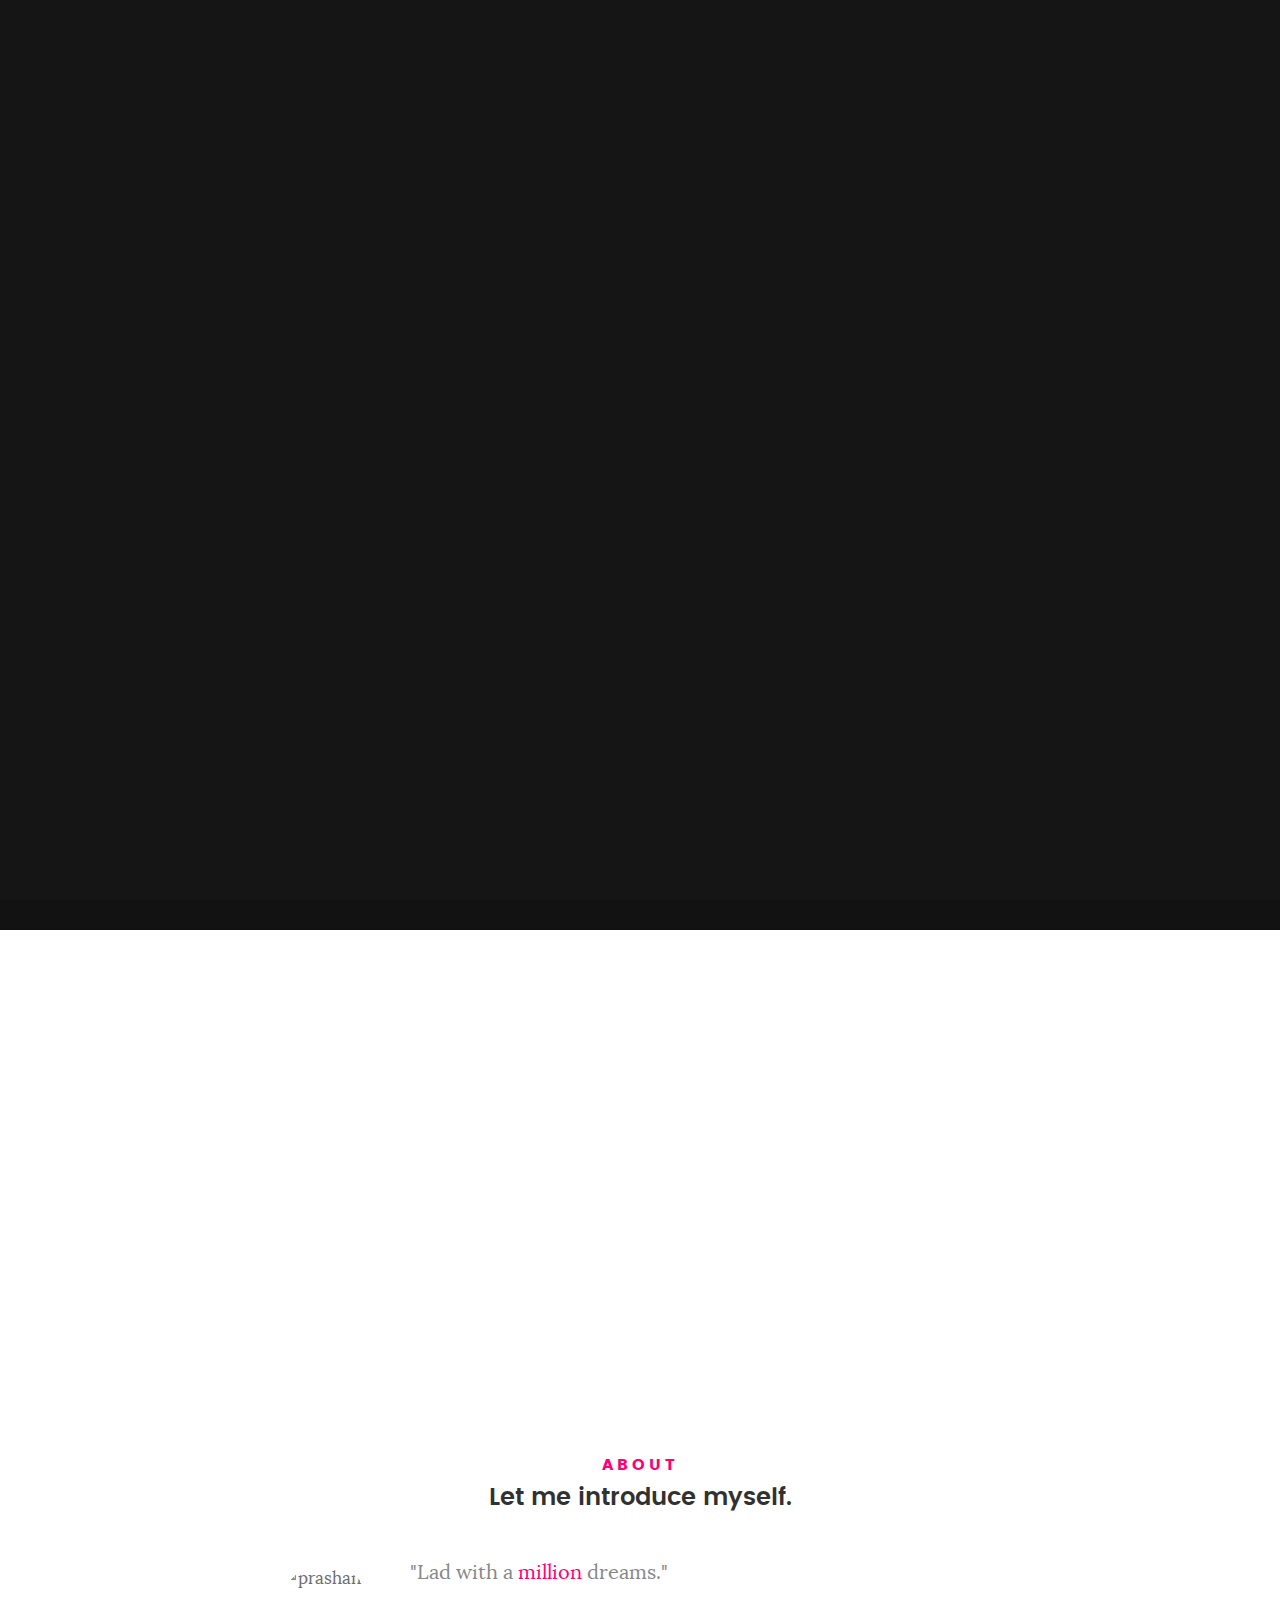
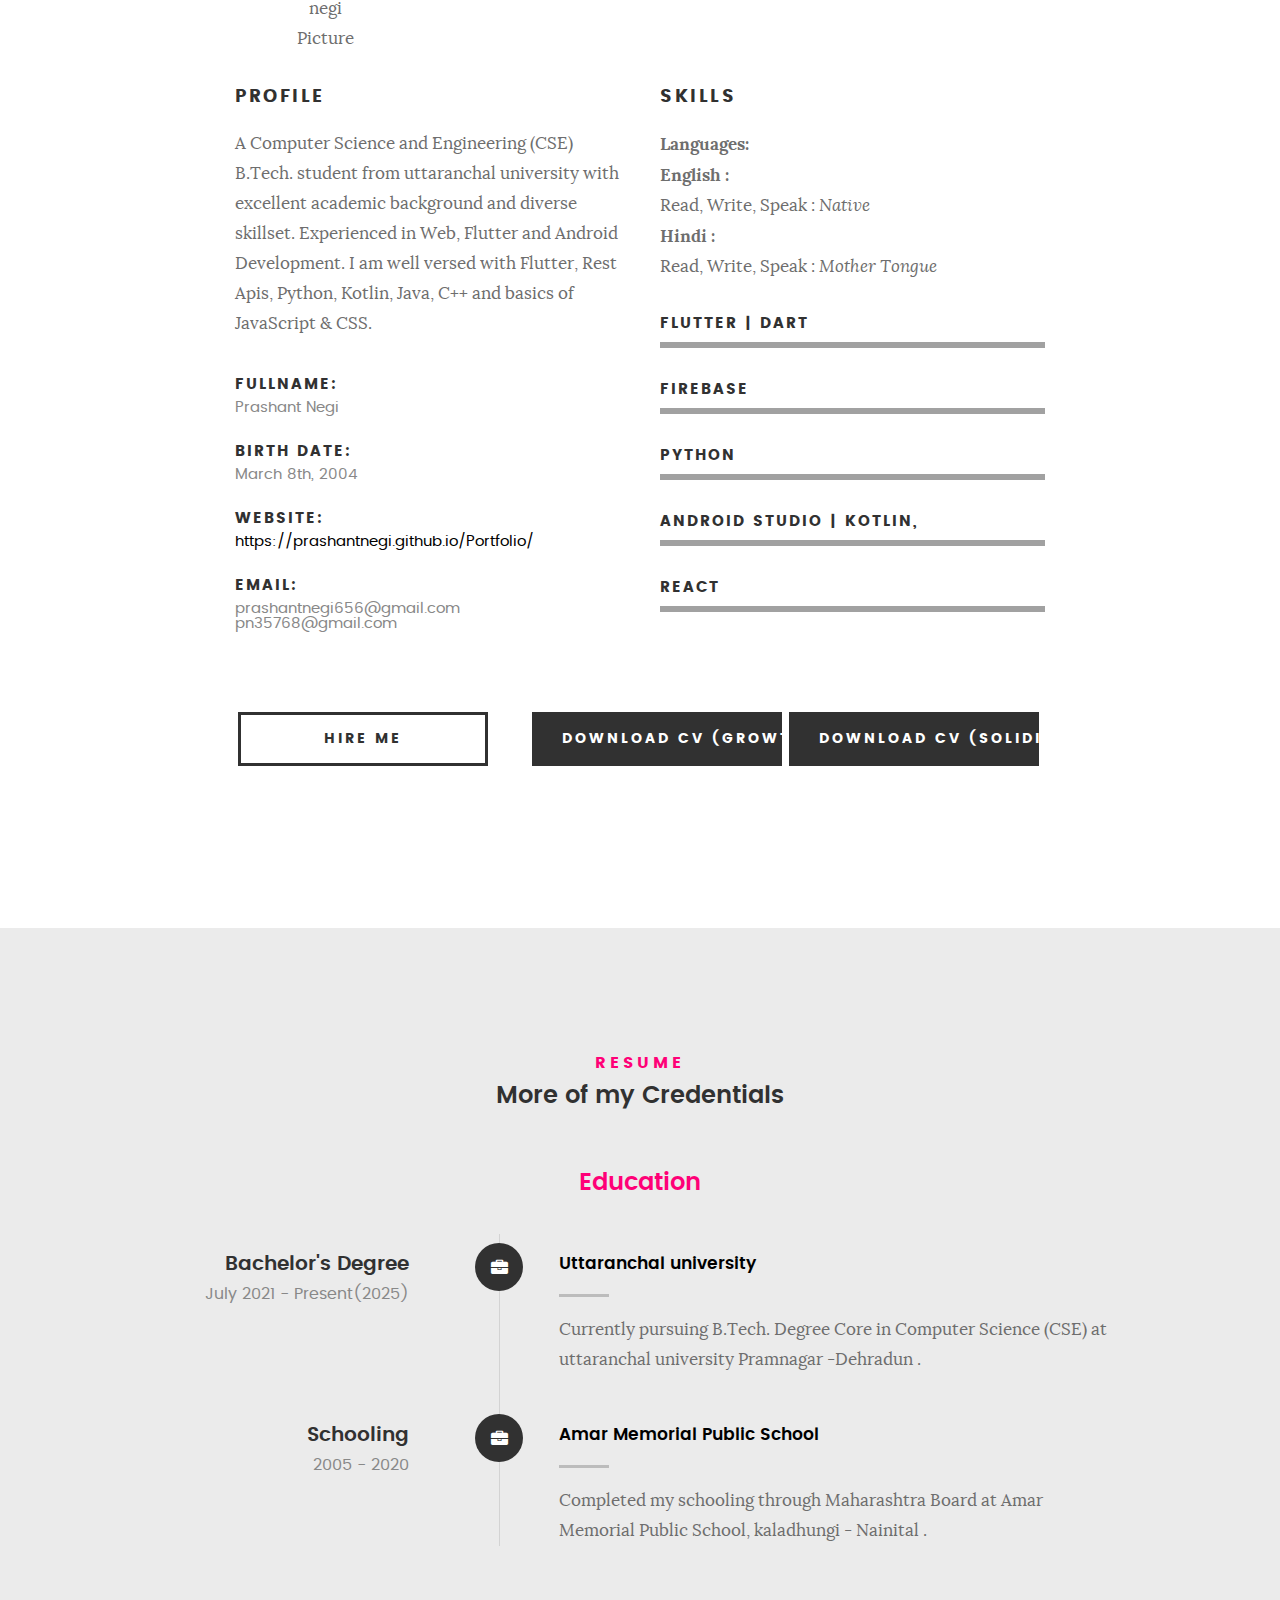
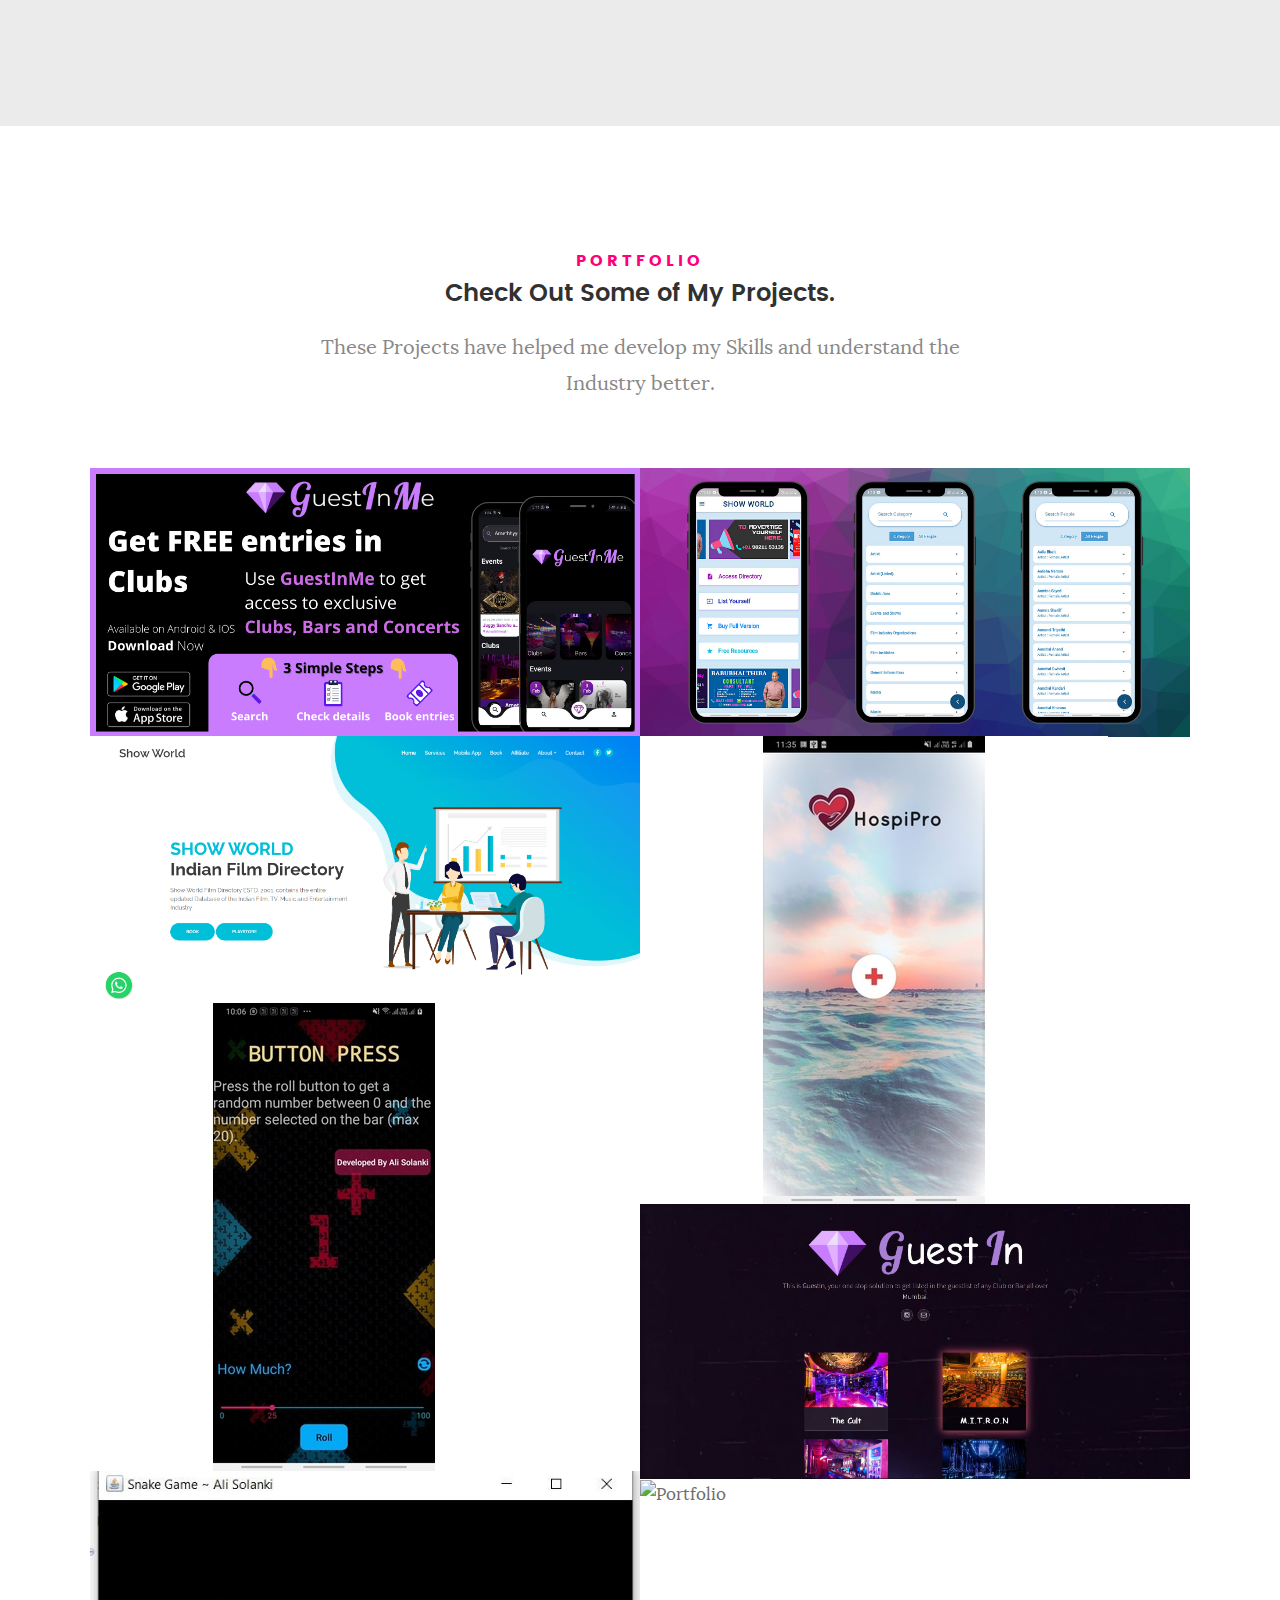
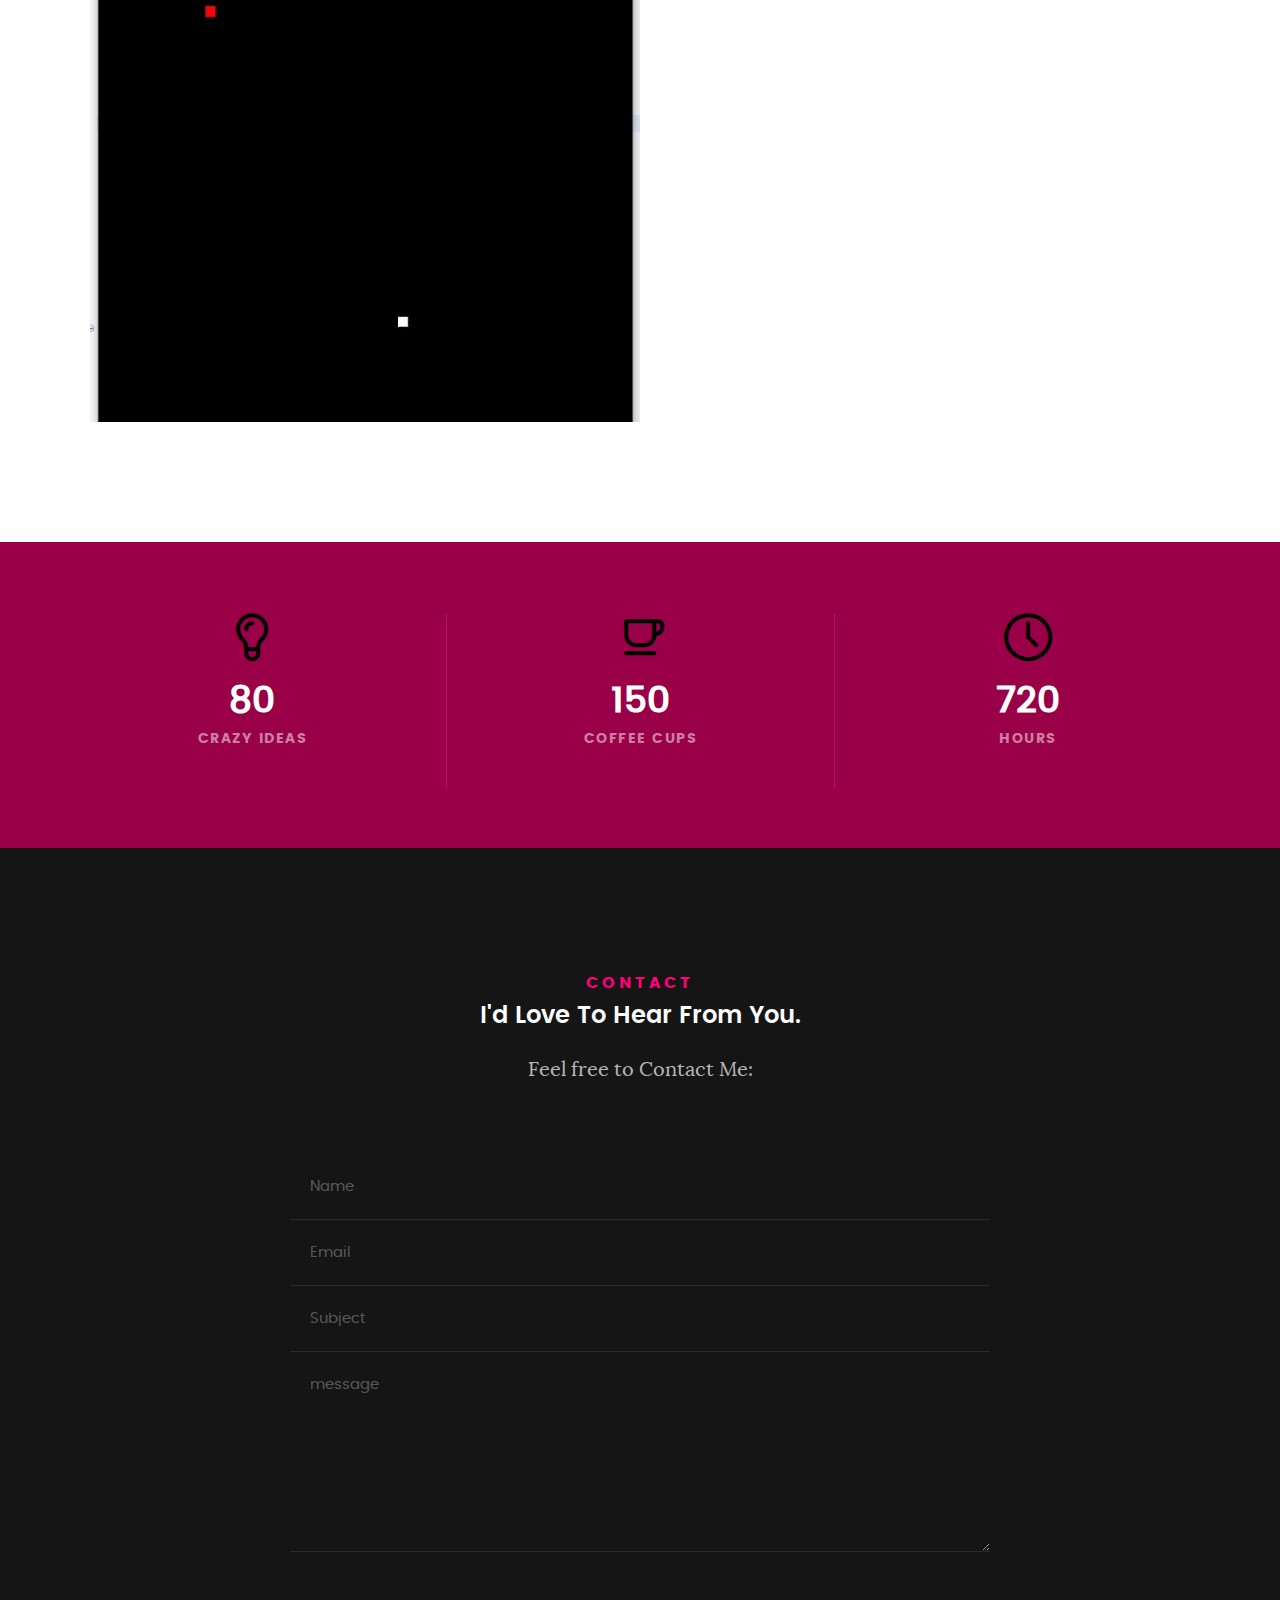
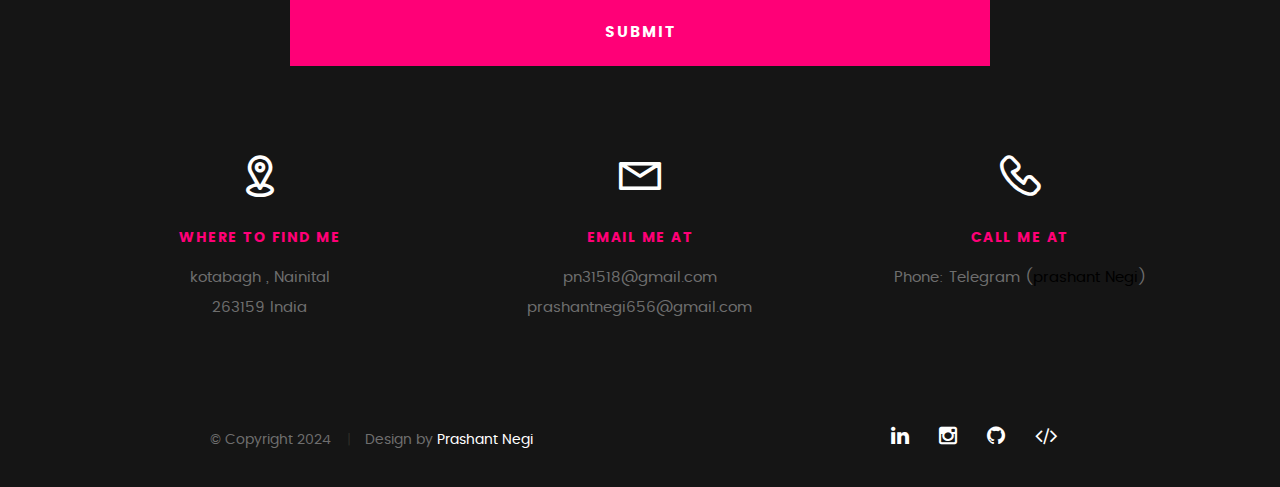
==== commit 5ce907e4: "commit" ====
--- a/Portfolio-master/index.html
+++ b/Portfolio-master/index.html
@@ -9,6 +9,7 @@
    <!--- basic page needs
    ================================================== -->
    <meta charset="utf-8">
+   <meta name="viewport" content="width=device-width, initial-scale=1">
 	<title>Prashant Negi | Portfolio Website | Developer</title>
 	<meta name="description" content="Prashant Negi is a Developer cum YouTuber and is a B.Tech student at uttaranchal university">  
 	<meta name="author" content="Prashant Negi">
@@ -37,11 +38,11 @@
     <meta name="rating" content="General">
     <meta name="revisit-after" content="7 days">
     <meta http-equiv="Expires" content="0">
-
+`
   <!-- mobile specific metas
    ================================================== -->
-	    <meta name="viewport" content="width=device-width, initial-scale=1">
-
+
+		
  	<!-- CSS
    ================================================== -->
    <link rel="stylesheet" href="css/base.css">  
@@ -126,8 +127,7 @@
             <li><a href="https://www.linkedin.com/in/prashant-negi-a64790239?utm_source=share&utm_campaign=share_via&utm_content=profile&utm_medium=android_app"><i class="fa fa-linkedin"></i></a></li>
             <li><a href="https://www.instagram.com/prashant_negi656?igsh=ZjVpbHVsZGZ0YzQ5"><i class="fa fa-instagram"></i></a></li>
             <li><a href="https://github.com/prashantnegi"><i class="fa fa-github"></i></a></li>
-            <li><a href="https://www.codechef.com/users/alisolanki"><i class="fa fa-code"></i></a></li>
-            <li><a href="https://play.google.com/store/apps/dev?id=6991863212111988524"><i class="fa fa-play"></i></a></li>
+            <li><a href="https://leetcode.com/u/prashant_negi656/"><i class="fa fa-code"></i></a></li>
         </ul> <!-- /intro-social -->      	
 
    </section> <!-- /intro -->
@@ -139,7 +139,7 @@
 
    	<div class="row section-intro">
    		<div class="col-twelve">
-            <!-- prashant negisection ================================================== -->
+            <!-- prashant negi section ================================================== -->
             <div style="padding-bottom: 10rem; height: 400px;">
                 <iframe width="100%" height="100%" src="" frameborder="0" 
                     allow="accelerometer; autoplay; encrypted-media; gyroscope; picture-in-picture" allowfullscreen></iframe>
--- a/Portfolio-master/css/base.css
+++ b/Portfolio-master/css/base.css
@@ -17,8 +17,7 @@
  */
 html {
 	font-family: sans-serif;
-	-ms-text-size-adjust: 100%;
-	-webkit-text-size-adjust: 100%;
+	
 }
 
 body {
@@ -257,8 +256,7 @@
 	line-height: 1;
 	text-rendering: optimizeLegibility;
 	word-wrap: break-word;
-	-webkit-overflow-scrolling: touch;
-	-webkit-text-size-adjust: none;
+	
 }
 
 body,
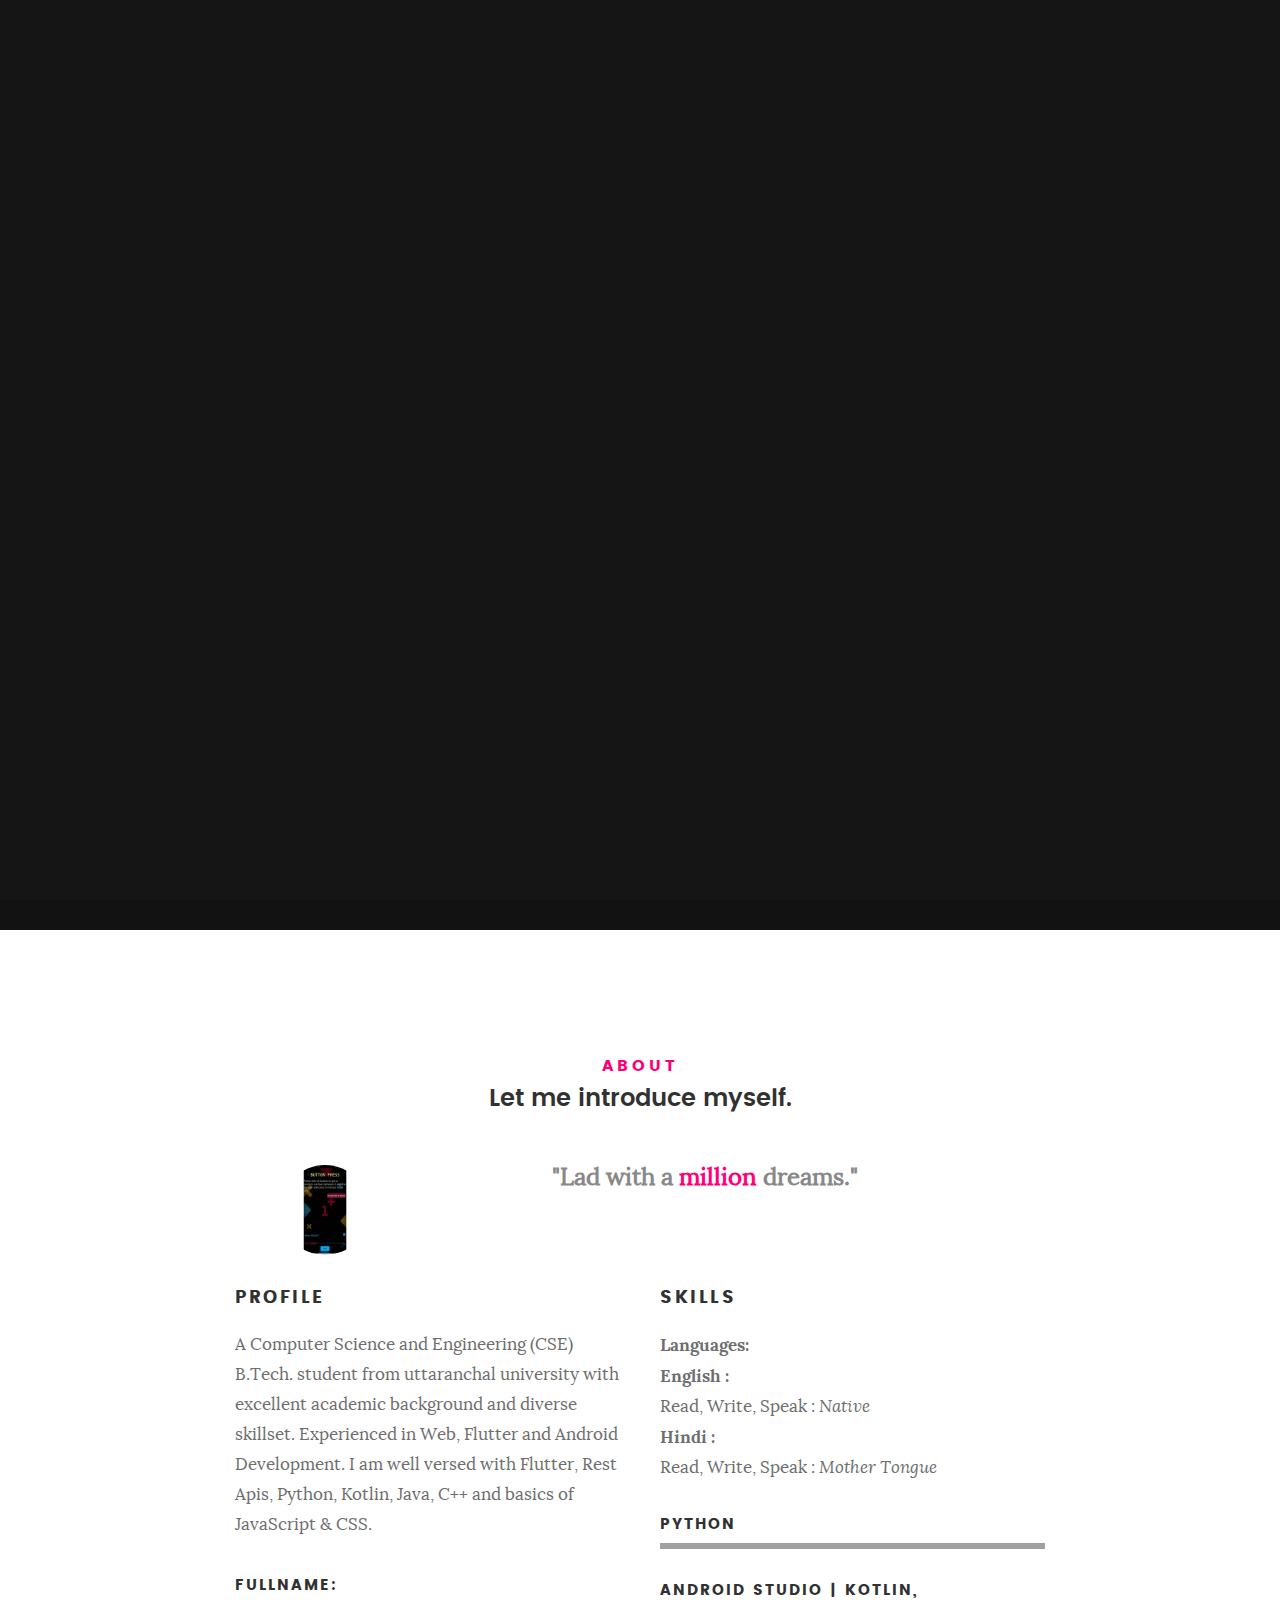
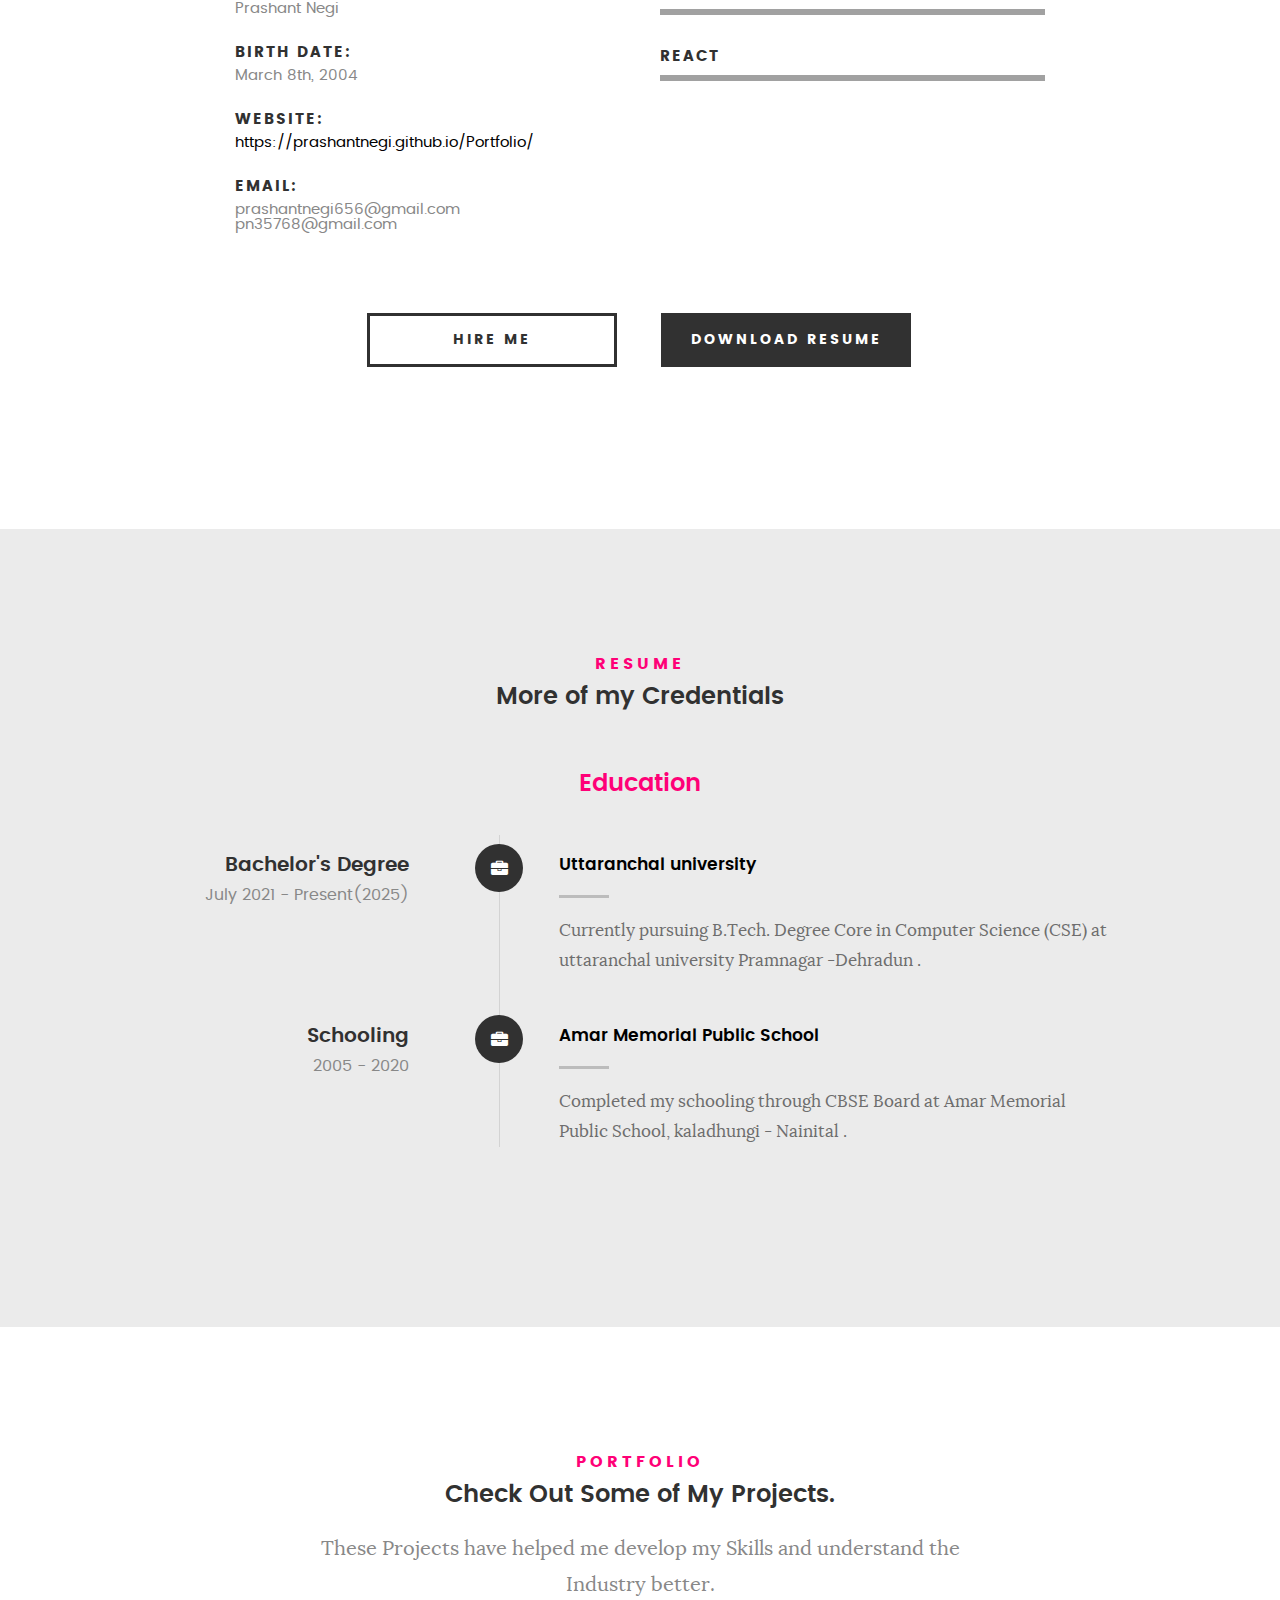
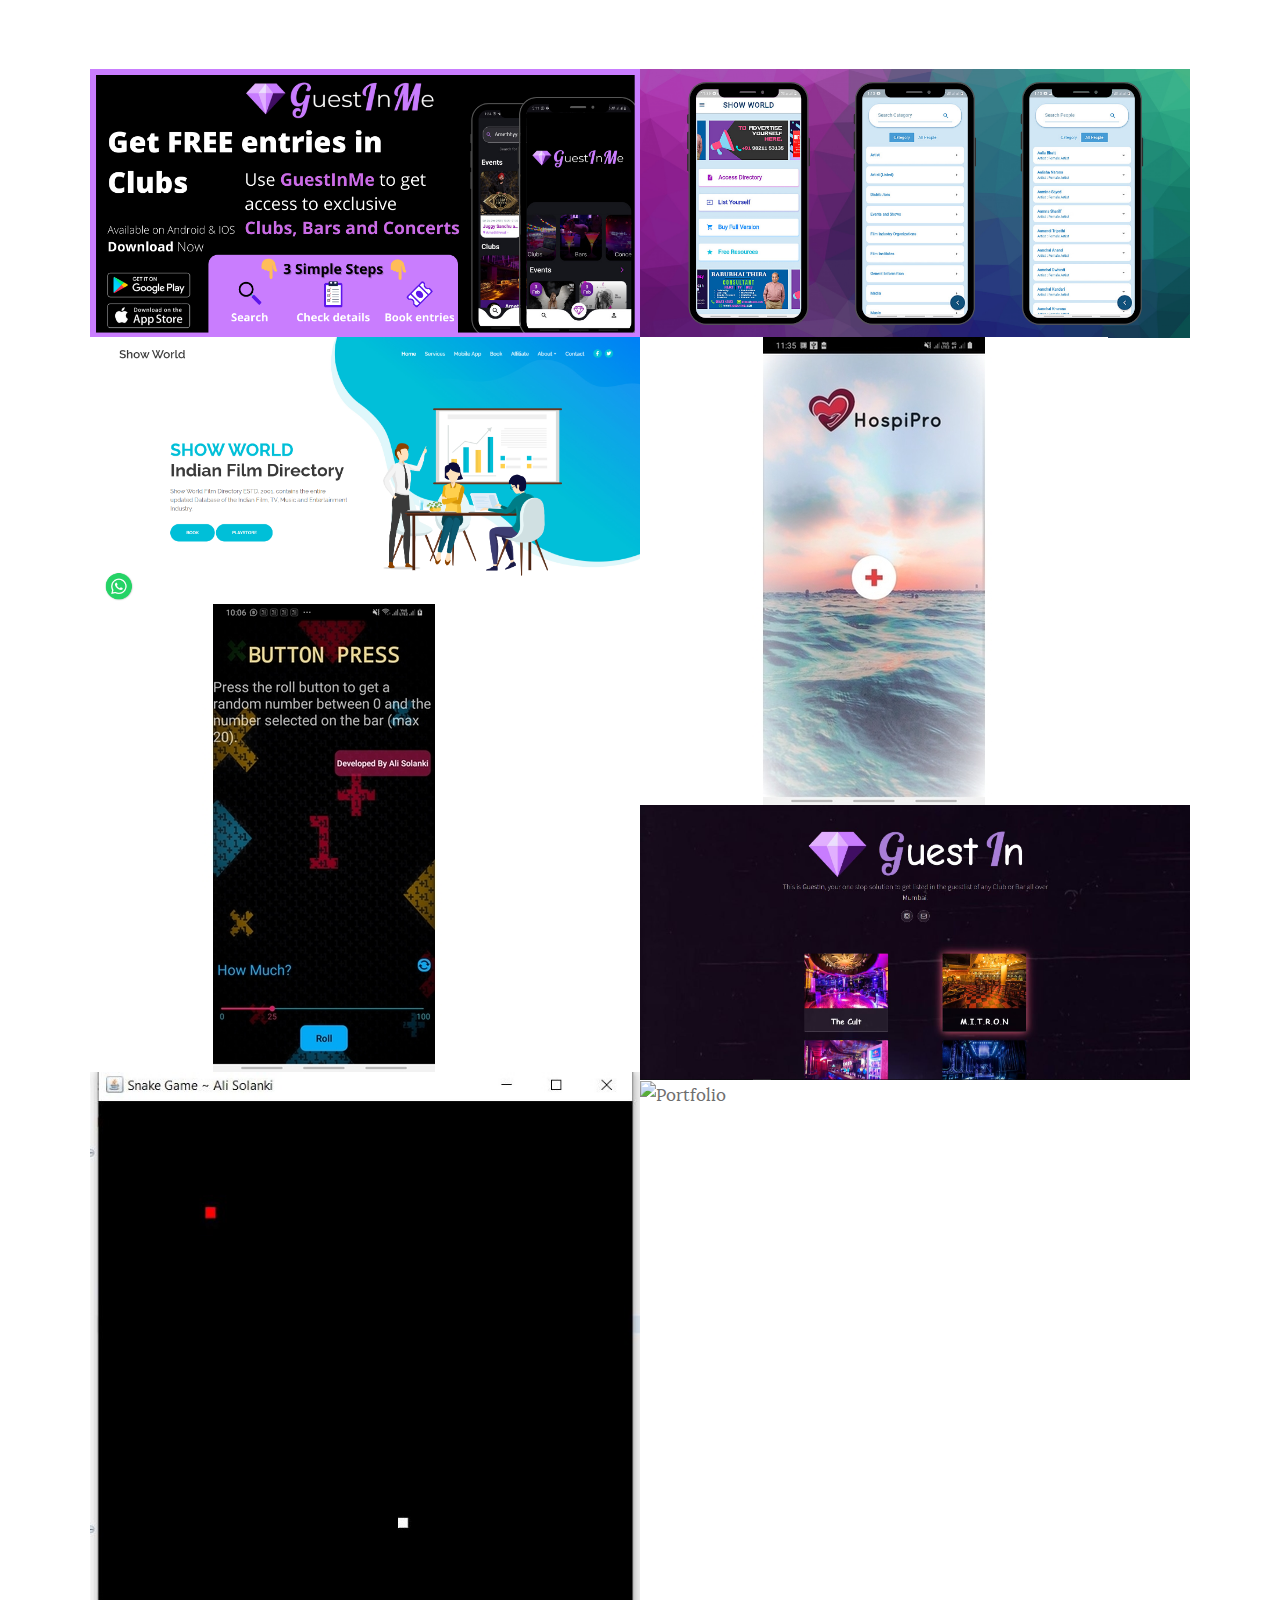
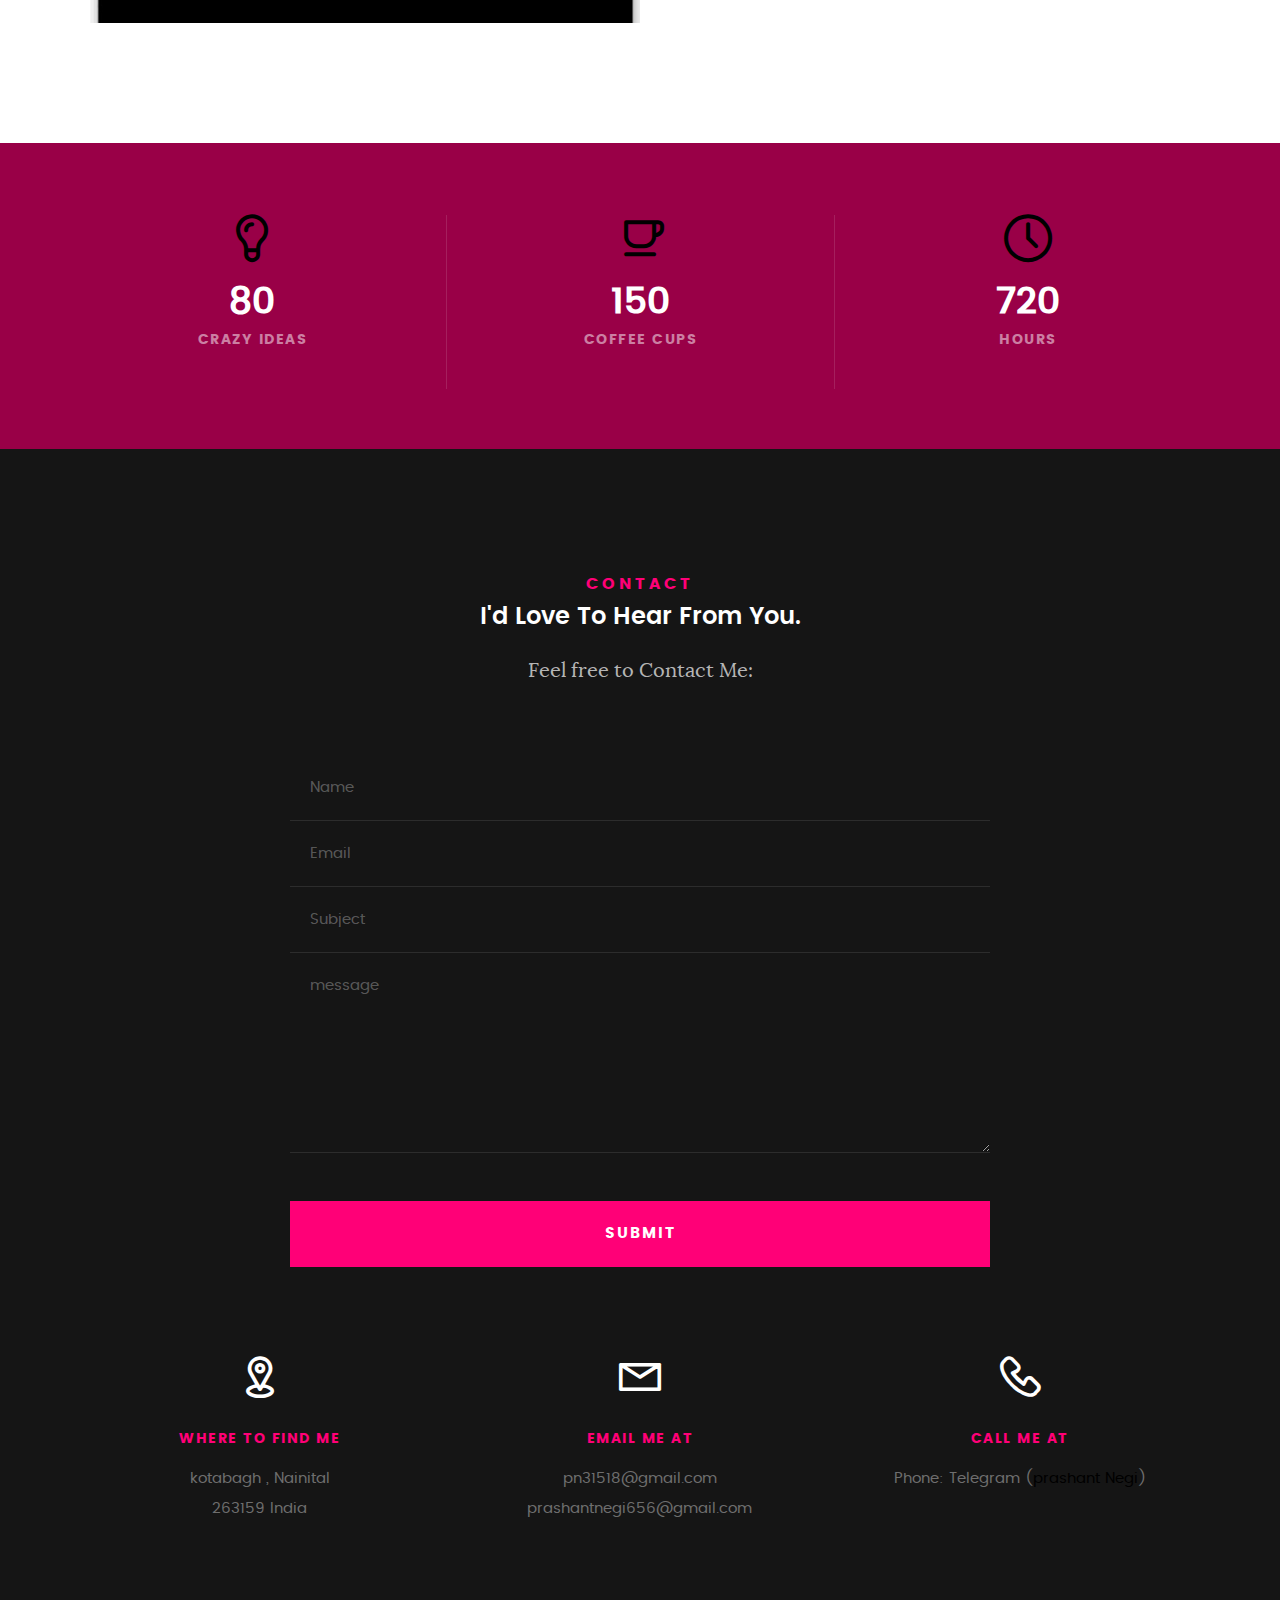
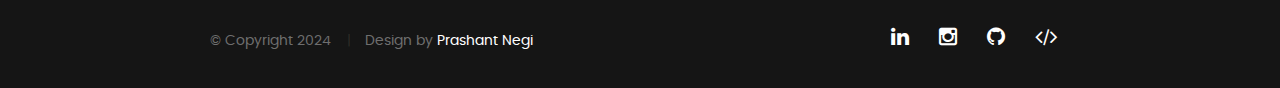
==== commit 062a7756: "update" ====
--- a/Portfolio-master/index.html
+++ b/Portfolio-master/index.html
@@ -45,14 +45,14 @@
 		
  	<!-- CSS
    ================================================== -->
-   <link rel="stylesheet" href="css/base.css">  
-   <link rel="stylesheet" href="css/main.css">
-   <link rel="stylesheet" href="css/vendor.css">     
+   <link rel="stylesheet" href="/css/base.css">  
+   <link rel="stylesheet" href="/css/main.css">
+   <link rel="stylesheet" href="/css/vendor.css">     
 
    <!-- script
    ================================================== -->   
-	<script src="js/modernizr.js"></script>
-	<script src="js/pace.min.js"></script>
+	<script src="/js/modernizr.js"></script>
+	<script src="/js/pace.min.js"></script>
 
     <!-- Global site tag (gtag.js) - Google Analytics -->
 <!--     <script async src="https://www.googletagmanager.com/gtag/js?id=UA-153937526-1"></script> -->
@@ -64,7 +64,7 @@
     </script>
 
    <!-- favicons ================================================== -->
-	<link rel="icon" type="image/png" href="favicon.png">
+	<link rel="icon" type="/image/png" href="favicon.png">
 
 </head>
 
@@ -108,7 +108,7 @@
    			<div class="col-twelve">
 
 				   <h5>Hello, World.</h5>
-					<h1>I<span style="color: #11f337;">'</span> m Prashant Negi<span style="color: #e71a13;">.</span></h1>
+					<h1>I<span style="color: #11f337;"></span> am Prashant Negi<span style="color: #e71a13;">.</span></h1>
 
                     <p class="intro-position">
                         <span>Developer</span>
@@ -140,19 +140,19 @@
    	<div class="row section-intro">
    		<div class="col-twelve">
             <!-- prashant negi section ================================================== -->
-            <div style="padding-bottom: 10rem; height: 400px;">
+            <div style="padding-bottom: 1px; height: 1px;">
                 <iframe width="100%" height="100%" src="" frameborder="0" 
                     allow="accelerometer; autoplay; encrypted-media; gyroscope; picture-in-picture" allowfullscreen></iframe>
             </div>
-
-   			<h5>About</h5>
-   			<h2>Let me introduce myself.</h2>
+			<h5 style="text-align: center;">About</h5>
+			<h2 style="text-align: center;">Let me introduce myself.</h2>
 
    			<div class="intro-info">
 
-   				<img src="images/profile-pic.jpg" alt="prashant negi Picture">
-
-   				<p class="lead">"Lad with a <font color="#FF0077">million</font> dreams."</p>
+   				<img src="/images/portfolio/buttonpress.jpg" alt="prashant negi Picture">
+				   <p class="lead" style="text-align: center; font-size: 24px; font-weight: bold; margin: 20px 50px;">
+					"Lad with a <font color="#FF0077">million</font> dreams."
+				  </p>
    			</div>   			
 
    		</div>   		
@@ -203,14 +203,7 @@
 
 
                 <ul class="skill-bars">
-                    <li>
-<!--                         <div class="progress percent95"><span>95%</span></div> -->
-                        <strong>Flutter | Dart</strong>
-                    </li>
-                    <li>
-<!--                         <div class="progress percent90"><span>90%</span></div> -->
-                        <strong>Firebase</strong>
-                    </li>
+                  
                     <li>
 <!--                         <div class="progress percent85"><span>90%</span></div> -->
                         <strong>Python</strong>
@@ -233,8 +226,7 @@
    	<div class="row button-section">
    		<div class="col-twelve">
    			<a href="#contact" title="Hire Me" class="button stroke smoothscroll">Hire Me</a>
-   			<a href="prashant negi – Growth Marketer _ Web3.pdf" title="Download CV (Growth)" class="button button-primary">Download CV (Growth)</a>
-   			<a href="prashant negi – Solidity _ Smart Contract Developer.pdf" title="Download CV (Solidity)" class="button button-primary">Download CV (Solidity)</a>
+			   <a href="/resume/prashant.pdf" title="Download Resume" class="button button-primary">Download Resume </a>
    		</div>   		
    	</div>
 
@@ -297,7 +289,7 @@
 
 	   				<div class="timeline-content">
 	   					<h4><a href="https://bit.ly/346hi4s">Amar Memorial Public School</a></h4>
-	   					<p>Completed my schooling through Maharashtra Board at Amar Memorial Public School, kaladhungi - Nainital .</p>
+	   					<p>Completed my schooling through CBSE Board at Amar Memorial Public School, kaladhungi - Nainital .</p>
 	   				</div>
 
 	   			</div> <!-- /timeline-block -->
@@ -335,7 +327,7 @@
 		
 		<div class="bgrid folio-item">
 	               <div class="item-wrap">
-	               	<img src="images/portfolio/guestinme_app.png" alt="GuestInMe Nightlife Application">
+	               	<img src="/images/portfolio/guestinme_app.png" alt="GuestInMe Nightlife Application">
 	                  <a href="#modal-08" class="overlay">             		                  
 	                     <div class="folio-item-table">
 	                     	<div class="folio-item-cell">
@@ -351,7 +343,7 @@
              
 		<div class="bgrid folio-item">
 	               <div class="item-wrap">
-	               	<img src="images/portfolio/showworld_app.png" alt="Show World Film Directory Application">
+	               	<img src="/images/portfolio/showworld_app.png" alt="Show World Film Directory Application">
 	                  <a href="#modal-07" class="overlay">             		                  
 	                     <div class="folio-item-table">
 	                     	<div class="folio-item-cell">
@@ -367,7 +359,7 @@
 
                 <div class="bgrid folio-item">
 	               <div class="item-wrap">
-	               	<img src="images/portfolio/showworld_website.png" alt="Show World Film Directory Website">
+	               	<img src="/images/portfolio/showworld_website.png" alt="Show World Film Directory Website">
 	                  <a href="#modal-06" class="overlay">             		                  
 	                     <div class="folio-item-table">
 	                     	<div class="folio-item-cell">
@@ -383,7 +375,7 @@
 
 	         	<div class="bgrid folio-item">
 	               <div class="item-wrap">
-	               	<img src="images/portfolio/hospipro.jpg" alt="HospiPro">
+	               	<img src="/images/portfolio/hospipro.jpg" alt="HospiPro">
 	                  <a href="#modal-05" class="overlay">	                  	           
 	                     <div class="folio-item-table">
 	                     	<div class="folio-item-cell">
@@ -399,7 +391,7 @@
 
 	        		<div class="bgrid folio-item">
 	               <div class="item-wrap">
-	               	<img src="images/portfolio/buttonpress.jpg" alt="Button Press">
+	               	<img src="/images/portfolio/buttonpress.jpg" alt="Button Press">
 	               	<a href="#modal-04" class="overlay">              		                  
 	                     <div class="folio-item-table">
 	                     	<div class="folio-item-cell">
@@ -415,7 +407,7 @@
 
 	            <div class="bgrid folio-item">
 	               <div class="item-wrap">
-	               	<img src="images/portfolio/guestin.JPG"alt="GuestIn">
+	               	<img src="/images/portfolio/guestin.JPG"alt="GuestIn">
 	                  <a href="#modal-03" class="overlay">             		                  
 	                     <div class="folio-item-table">
 	                     	<div class="folio-item-cell">
@@ -431,7 +423,7 @@
 
 	            <div class="bgrid folio-item">
 	               <div class="item-wrap">
-	               	<img src="images/portfolio/snakegame.jpg" alt="snakegame">
+	               	<img src="/images/portfolio/snakegame.jpg" alt="snakegame">
 	                  <a href="#modal-02" class="overlay">                  	                 
 	                     <div class="folio-item-table">
 	                     	<div class="folio-item-cell">
@@ -447,7 +439,7 @@
 
 	        	<div class="bgrid folio-item">
 	               <div class="item-wrap">
-	               	<img src="images/portfolio/portfolio_website.JPG" alt="Portfolio">
+	               	<img src="/images/portfolio/portfolio_website.JPG" alt="Portfolio">
 	                  <a href="#modal-01" class="overlay">             		                  
 	                     <div class="folio-item-table">
 	                     	<div class="folio-item-cell">
@@ -466,7 +458,7 @@
 		<div id="modal-08" class="popup-modal slider mfp-hide">	
 
 				     	<div class="media">
-				     		<img src="images/portfolio/modals/m-guestinme_app.png" alt="GuestInMe App" />
+				     		<img src="/images/portfolio/modals/m-guestinme_app.png" alt="GuestInMe App" />
 				     	</div>      	
 
 					   <div class="description-box">
@@ -482,7 +474,7 @@
                 <div id="modal-07" class="popup-modal slider mfp-hide">	
 
 				     	<div class="media">
-				     		<img src="images/portfolio/modals/m-showworld_app.png" alt="Show World Film Directory App" />
+				     		<img src="/images/portfolio/modals/m-showworld_app.png" alt="Show World Film Directory App" />
 				     	</div>      	
 
 					   <div class="description-box">
@@ -498,7 +490,7 @@
 
                 <div id="modal-06" class="popup-modal slider mfp-hide">
 				     	<div class="media">
-				     		<img src="images/portfolio/modals/m-showworld_website.png" alt="Show World Film Directory Website" />
+				     		<img src="/images/portfolio/modals/m-showworld_website.png" alt="Show World Film Directory Website" />
 				     	</div>      	
 
 					   <div class="description-box">
@@ -516,7 +508,7 @@
 	            <div id="modal-05" class="popup-modal slider mfp-hide">	
 
 				     	<div class="media">
-				     		<img src="images/portfolio/modals/m-hospipro.jpg" alt="HospiPro" />
+				     		<img src="/images/portfolio/modals/m-hospipro.jpg" alt="HospiPro" />
 				     	</div>      	
 
 					   <div class="description-box">
@@ -537,7 +529,7 @@
 		<div id="modal-04" class="popup-modal slider mfp-hide">	
 
 				     	<div class="media">
-				     		<img src="images/portfolio/modals/m-buttonpress.jpg" alt="Button Press" />
+				     		<img src="/images/portfolio/modals/m-buttonpress.jpg" alt="Button Press" />
 				     	</div>      	
 
 					   <div class="description-box">
@@ -557,7 +549,7 @@
                 <div id="modal-03" class="popup-modal slider mfp-hide">	
 
 				     	<div class="media">
-				     		<img src="images/portfolio/modals/m-guestin.JPG" alt="GuestIn" />
+				     		<img src="/images/portfolio/modals/m-guestin.JPG" alt="GuestIn" />
 				     	</div>      	
 
 					   <div class="description-box">
@@ -578,7 +570,7 @@
                 <div id="modal-02" class="popup-modal slider mfp-hide">	
 
 				     	<div class="media">
-				     		<img src="images/portfolio/modals/m-snakegame.JPG" alt="Snake Game" />
+				     		<img src="/images/portfolio/modals/m-snakegame.JPG" alt="Snake Game" />
 				     	</div>      	
 
 					   <div class="description-box">
@@ -598,7 +590,7 @@
                 <div id="modal-01" class="popup-modal slider mfp-hide">	
 
 				     	<div class="media">
-				     		<img src="images/portfolio/modals/m-portfolio_website.JPG" alt="Portfolio" />
+				     		<img src="/images/portfolio/modals/m-portfolio_website.JPG" alt="Portfolio" />
 				     	</div>      	
 
 					   <div class="description-box">
@@ -841,9 +833,9 @@
 
    <!-- Java Script
    ================================================== --> 
-   <script src="js/jquery-2.1.3.min.js"></script>
-   <script src="js/plugins.js"></script>
-   <script src="js/main.js"></script>
+   <script src="/js/jquery-2.1.3.min.js"></script>
+   <script src="/js/plugins.js"></script>
+   <script src="/js/main.js"></script>
 
 </body>
 
--- a/css/base.css
+++ b/css/base.css
@@ -0,0 +1,864 @@
+/**
+ * =================================================================== 
+ *
+ *  ------------------------------------------------------------------
+ *  TOC:
+ *  01. reset
+ *  02. basic/base setup styles
+ *  03. grid
+ *  04. MISC
+ *
+ * =================================================================== 
+ */
+
+/** 
+ *
+ * ------------------------------------------------------------------- 
+ */
+html {
+	font-family: sans-serif;
+	
+}
+
+body {
+	margin: 0;
+}
+
+article,
+aside,
+details,
+figcaption,
+figure,
+footer,
+header,
+hgroup,
+main,
+menu,
+nav,
+section,
+summary {
+	display: block;
+}
+
+audio,
+canvas,
+progress,
+video {
+	display: inline-block;
+	vertical-align: baseline;
+}
+
+audio:not([controls]) {
+	display: none;
+	height: 0;
+}
+
+[hidden],
+template {
+	display: none;
+}
+
+a {
+	background: transparent;
+}
+
+a:active,
+a:hover {
+	outline: 0;
+}
+
+abbr[title] {
+	border-bottom: 1px dotted;
+}
+
+b,
+strong {
+	font-weight: bold;
+}
+
+dfn {
+	font-style: italic;
+}
+
+h1 {
+	font-size: 2em;
+	margin: 0.67em 0;
+}
+
+mark {
+	background: #ff0;
+	color: #000;
+}
+
+small {
+	font-size: 80%;
+}
+
+sub,
+sup {
+	font-size: 75%;
+	line-height: 0;
+	position: relative;
+	vertical-align: baseline;
+}
+
+sup {
+	top: -0.5em;
+}
+
+sub {
+	bottom: -0.25em;
+}
+
+img {
+	border: 0;
+}
+
+svg:not(:root) {
+	overflow: hidden;
+}
+
+figure {
+	margin: 1em 40px;
+}
+
+hr {
+	-moz-box-sizing: content-box;
+	box-sizing: content-box;
+	height: 0;
+}
+
+pre {
+	overflow: auto;
+}
+
+code,
+kbd,
+pre,
+samp {
+	font-family: monospace, monospace;
+	font-size: 1em;
+}
+
+button,
+input,
+optgroup,
+select,
+textarea {
+	color: inherit;
+	font: inherit;
+	margin: 0;
+}
+
+button {
+	overflow: visible;
+}
+
+button,
+select {
+	text-transform: none;
+}
+
+button,
+html input[type="button"],
+input[type="reset"],
+input[type="submit"] {
+	-webkit-appearance: button;
+	cursor: pointer;
+}
+
+button[disabled],
+html input[disabled] {
+	cursor: default;
+}
+
+button::-moz-focus-inner,
+input::-moz-focus-inner {
+	border: 0;
+	padding: 0;
+}
+
+input {
+	line-height: normal;
+}
+
+input[type="checkbox"],
+input[type="radio"] {
+	box-sizing: border-box;
+	padding: 0;
+}
+
+input[type="number"]::-webkit-inner-spin-button,
+input[type="number"]::-webkit-outer-spin-button {
+	height: auto;
+}
+
+input[type="search"] {
+	-webkit-appearance: textfield;
+	-moz-box-sizing: content-box;
+	-webkit-box-sizing: content-box;
+	box-sizing: content-box;
+}
+
+input[type="search"]::-webkit-search-cancel-button,
+input[type="search"]::-webkit-search-decoration {
+	-webkit-appearance: none;
+}
+
+fieldset {
+	border: 1px solid #c0c0c0;
+	margin: 0 2px;
+	padding: 0.35em 0.625em 0.75em;
+}
+
+legend {
+	border: 0;
+	padding: 0;
+}
+
+textarea {
+	overflow: auto;
+}
+
+optgroup {
+	font-weight: bold;
+}
+
+table {
+	border-collapse: collapse;
+	border-spacing: 0;
+}
+
+td,
+th {
+	padding: 0;
+}
+
+/** 
+ * ===================================================================
+ * 02. basic/base setup styles - (_basic.scss)
+ *
+ * ------------------------------------------------------------------- 
+ */
+html {
+	font-size: 62.5%;
+	box-sizing: border-box;
+}
+
+*,
+*::before,
+*::after {
+	box-sizing: inherit;
+}
+
+body {
+	font-weight: normal;
+	line-height: 1;
+	text-rendering: optimizeLegibility;
+	word-wrap: break-word;
+	
+}
+
+body,
+input,
+button {
+	-moz-osx-font-smoothing: grayscale;
+	-webkit-font-smoothing: antialiased;
+}
+
+/**
+ * Media - (_basic.scss)
+ * ------------------------------------------------------------------- 
+ */
+img,
+video {
+	max-width: 100%;
+	height: auto;
+}
+
+/**
+ * Typography resets - (_basic.scss)
+ * ------------------------------------------------------------------- 
+ */
+div,
+dl,
+dt,
+dd,
+ul,
+ol,
+li,
+h1,
+h2,
+h3,
+h4,
+h5,
+h6,
+pre,
+form,
+p,
+blockquote,
+th,
+td {
+	margin: 0;
+	padding: 0;
+}
+
+h1,
+h2,
+h3,
+h4,
+h5,
+h6 {
+	-webkit-font-variant-ligatures: common-ligatures;
+	-moz-font-variant-ligatures: common-ligatures;
+	font-variant-ligatures: common-ligatures;
+	text-rendering: optimizeLegibility;
+}
+
+em,
+i {
+	font-style: italic;
+	line-height: inherit;
+}
+
+strong,
+b {
+	font-weight: bold;
+	line-height: inherit;
+}
+
+small {
+	font-size: 60%;
+	line-height: inherit;
+}
+
+ol,
+ul {
+	list-style: none;
+}
+
+li {
+	display: block;
+}
+
+/**
+ * links - (_basic.scss)
+ * ------------------------------------------------------------------- 
+ */
+a {
+	text-decoration: none;
+	line-height: inherit;
+}
+
+a img {
+	border: none;
+}
+
+/**
+ * inputs - (_basic.scss)
+ * ------------------------------------------------------------------- 
+ */
+fieldset {
+	margin: 0;
+	padding: 0;
+}
+
+input[type="email"],
+input[type="number"],
+input[type="search"],
+input[type="text"],
+input[type="tel"],
+input[type="url"],
+input[type="password"],
+textarea {
+	-webkit-appearance: none;
+	-moz-appearance: none;
+	-ms-appearance: none;
+	-o-appearance: none;
+	appearance: none;
+}
+
+/** 
+ * ===================================================================
+ * 03. grid - (_grid.scss)
+ *
+ * ------------------------------------------------------------------- 
+ */
+.row {
+	width: 94%;
+	max-width: 1140px;
+	margin: 0 auto;
+}
+
+.row:before,
+.row:after {
+	content: "";
+	display: table;
+}
+
+.row:after {
+	clear: both;
+}
+
+.row .row {
+	width: auto;
+	max-width: none;
+	margin-left: -20px;
+	margin-right: -20px;
+}
+
+[class*="col-"],
+.bgrid {
+	float: left;
+}
+
+[class*="col-"] + [class*="col-"].end {
+	float: right;
+}
+
+[class*="col-"] {
+	padding: 0 20px;
+}
+
+.col-one {
+	width: 8.33333%;
+}
+
+.col-two,
+.col-1-6 {
+	width: 16.66667%;
+}
+
+.col-three,
+.col-1-4 {
+	width: 25%;
+}
+
+.col-four,
+.col-1-3 {
+	width: 33.33333%;
+}
+
+.col-five {
+	width: 41.66667%;
+}
+
+.col-six,
+.col-1-2 {
+	width: 50%;
+}
+
+.col-seven {
+	width: 58.33333%;
+}
+
+.col-eight,
+.col-2-3 {
+	width: 66.66667%;
+}
+
+.col-nine,
+.col-3-4 {
+	width: 75%;
+}
+
+.col-ten,
+.col-5-6 {
+	width: 83.33333%;
+}
+
+.col-eleven {
+	width: 91.66667%;
+}
+
+.col-twelve,
+.col-full {
+	width: 100%;
+}
+
+/**
+ * small screens - (_grid.scss)
+ * --------------------------------------------------------------- 
+ */
+@media screen and (max-width:1024px) {
+	.row .row {
+		margin-left: -18px;
+		margin-right: -18px;
+	}
+
+	[class*="col-"] {
+		padding: 0 18px;
+	}
+
+}
+
+/**
+ * tablets - (_grid.scss)
+ * --------------------------------------------------------------- 
+ */
+@media screen and (max-width:768px) {
+	.row {
+		width: auto;
+		padding-left: 30px;
+		padding-right: 30px;
+	}
+
+	.row .row {
+		padding-left: 0;
+		padding-right: 0;
+		margin-left: -15px;
+		margin-right: -15px;
+	}
+
+	[class*="col-"] {
+		padding: 0 15px;
+	}
+
+	.tab-1-4 {
+		width: 25%;
+	}
+
+	.tab-1-3 {
+		width: 33.33333%;
+	}
+
+	.tab-1-2 {
+		width: 50%;
+	}
+
+	.tab-2-3 {
+		width: 66.66667%;
+	}
+
+	.tab-3-4 {
+		width: 75%;
+	}
+
+	.tab-full {
+		width: 100%;
+	}
+
+}
+
+/**
+ * large mobile devices - (_grid.scss)
+ * --------------------------------------------------------------- 
+ */
+@media screen and (max-width:600px) {
+	.row {
+		padding-left: 25px;
+		padding-right: 25px;
+	}
+
+	.row .row {
+		margin-left: -10px;
+		margin-right: -10px;
+	}
+
+	[class*="col-"] {
+		padding: 0 10px;
+	}
+
+	.mob-1-4 {
+		width: 25%;
+	}
+
+	.mob-1-2 {
+		width: 50%;
+	}
+
+	.mob-3-4 {
+		width: 75%;
+	}
+
+	.mob-full {
+		width: 100%;
+	}
+
+}
+
+/**
+ * small mobile devices - (_grid.scss)
+ * --------------------------------------------------------------- 
+ */
+@media screen and (max-width:400px) {
+	.row .row {
+		padding-left: 0;
+		padding-right: 0;
+		margin-left: 0;
+		margin-right: 0;
+	}
+
+	[class*="col-"] {
+		width: 100% !important;
+		float: none !important;
+		clear: both !important;
+		margin-left: 0;
+		margin-right: 0;
+		padding: 0;
+	}
+
+	[class*="col-"] + [class*="col-"].end {
+		float: none;
+	}
+
+}
+
+/** 
+ * ===================================================================
+ * block grids - (_grid.scss)
+ *
+ * ------------------------------------------------------------------- 
+ */
+[class*="block-"]:before,
+[class*="block-"]:after {
+	content: "";
+	display: table;
+}
+
+[class*="block-"]:after {
+	clear: both;
+}
+
+.block-1-6 .bgrid {
+	width: 16.66667%;
+}
+
+.block-1-4 .bgrid {
+	width: 25%;
+}
+
+.block-1-3 .bgrid {
+	width: 33.33333%;
+}
+
+.block-1-2 .bgrid {
+	width: 50%;
+}
+
+/**
+ * Clearing for block grid columns. Allow columns with 
+ * different heights to align properly.
+ */
+.block-1-6 .bgrid:nth-child(6n+1),
+.block-1-4 .bgrid:nth-child(4n+1),
+.block-1-3 .bgrid:nth-child(3n+1),
+.block-1-2 .bgrid:nth-child(2n+1) {
+	clear: both;
+}
+
+/**
+ * small screens - (_grid.scss)
+ * --------------------------------------------------------------- 
+ */
+@media screen and (max-width:1024px) {
+	.block-s-1-6 .bgrid {
+		width: 16.66667%;
+	}
+
+	.block-s-1-4 .bgrid {
+		width: 25%;
+	}
+
+	.block-s-1-3 .bgrid {
+		width: 33.33333%;
+	}
+
+	.block-s-1-2 .bgrid {
+		width: 50%;
+	}
+
+	.block-s-full .bgrid {
+		width: 100%;
+		clear: both;
+	}
+
+	[class*="block-s-"] .bgrid:nth-child(n) {
+		clear: none;
+	}
+
+	.block-s-1-6 .bgrid:nth-child(6n+1),
+	.block-s-1-4 .bgrid:nth-child(4n+1),
+	.block-s-1-3 .bgrid:nth-child(3n+1),
+	.block-s-1-2 .bgrid:nth-child(2n+1) {
+		clear: both;
+	}
+
+}
+
+/**
+ * tablets - (_grid.scss)
+ * --------------------------------------------------------------- 
+ */
+@media screen and (max-width:768px) {
+	.block-tab-1-6 .bgrid {
+		width: 16.66667%;
+	}
+
+	.block-tab-1-4 .bgrid {
+		width: 25%;
+	}
+
+	.block-tab-1-3 .bgrid {
+		width: 33.33333%;
+	}
+
+	.block-tab-1-2 .bgrid {
+		width: 50%;
+	}
+
+	.block-tab-full .bgrid {
+		width: 100%;
+		clear: both;
+	}
+
+	[class*="block-tab-"] .bgrid:nth-child(n) {
+		clear: none;
+	}
+
+	.block-tab-1-6 .bgrid:nth-child(6n+1),
+	.block-tab-1-4 .bgrid:nth-child(4n+1),
+	.block-tab-1-3 .bgrid:nth-child(3n+1),
+	.block-tab-1-2 .bgrid:nth-child(2n+1) {
+		clear: both;
+	}
+
+}
+
+/**
+ * large mobile devices - (_grid.scss)
+ * --------------------------------------------------------------- 
+ */
+@media screen and (max-width:600px) {
+	.block-mob-1-6 .bgrid {
+		width: 16.66667%;
+	}
+
+	.block-mob-1-4 .bgrid {
+		width: 25%;
+	}
+
+	.block-mob-1-3 .bgrid {
+		width: 33.33333%;
+	}
+
+	.block-mob-1-2 .bgrid {
+		width: 50%;
+	}
+
+	.block-mob-full .bgrid {
+		width: 100%;
+		clear: both;
+	}
+
+	[class*="block-mob-"] .bgrid:nth-child(n) {
+		clear: none;
+	}
+
+	.block-mob-1-6 .bgrid:nth-child(6n+1),
+	.block-mob-1-4 .bgrid:nth-child(4n+1),
+	.block-mob-1-3 .bgrid:nth-child(3n+1),
+	.block-mob-1-2 .bgrid:nth-child(2n+1) {
+		clear: both;
+	}
+
+}
+
+/**
+ * stack on small mobile devices - (_grid.scss)
+ * --------------------------------------------------------------- 
+ */
+@media screen and (max-width:400px) {
+	.stack .bgrid {
+		width: 100% !important;
+		float: none !important;
+		clear: both !important;
+		margin-left: 0;
+		margin-right: 0;
+	}
+
+}
+
+/** 
+ * ===================================================================
+ * 04. MISC  - (_grid.scss)
+ *
+ * ------------------------------------------------------------------- 
+ */
+
+/**
+ * Clearing - (http://nicolasgallagher.com/micro-clearfix-hack/
+ */
+.group:before,
+.group:after {
+	content: "";
+	display: table;
+}
+
+.group:after {
+	clear: both;
+}
+
+/**
+ * Misc Helper Styles 
+ */
+.hide {
+	display: none;
+}
+
+.invisible {
+	visibility: hidden;
+}
+
+.antialiased {
+	-webkit-font-smoothing: antialiased;
+	-moz-osx-font-smoothing: grayscale;
+}
+
+.remove-bottom {
+	margin-bottom: 0;
+}
+
+.half-bottom {
+	margin-bottom: 1.5rem !important;
+}
+
+.add-bottom {
+	margin-bottom: 3rem !important;
+}
+
+.no-border {
+	border: none;
+}
+
+.full-width {
+	width: 100%;
+}
+
+.text-center {
+	text-align: center;
+}
+
+.text-left {
+	text-align: left;
+}
+
+.text-right {
+	text-align: right;
+}
+
+.pull-left {
+	float: left;
+}
+
+.pull-right {
+	float: right;
+}
+
+.align-center {
+	margin-left: auto;
+	margin-right: auto;
+	text-align: center;
+}
+
+/*# sourceMappingURL=base.css.map */--- a/css/main.css
+++ b/css/main.css
@@ -0,0 +1,2562 @@
+/**
+ * =================================================================== 
+ *  ------------------------------------------------------------------
+ *  TOC:
+ *  01. webfonts and iconfonts
+ *  02. base style overrides
+ *  03. typography & general theme styles
+ *  04. preloader
+ *  05. forms
+ *  06. buttons 
+ *  07. other components
+ *  08. common styles
+ *  09. header styles
+ *  10. intro
+ *  11. about
+ *  12. resume
+ *  13. portfolio
+ *  14. call-to-action section
+ *  15. services
+ *  16. stats
+ *  17. contact
+ *  18. footer
+ *
+ * =================================================================== 
+ */
+
+
+/** 
+ * ===================================================================
+ * 01. webfonts and iconfonts - (_document-setup.scss)
+ *
+ * ------------------------------------------------------------------- 
+ */
+@import url("fonts.css");
+@import url("font-awesome/css/font-awesome.min.css");
+@import url("micons/micons.css");
+
+
+/** 
+ * ===================================================================
+ * 02. base style overrides - (_document-setup.scss)
+ *
+ * ------------------------------------------------------------------- 
+ */
+html {
+	font-size: 10px;
+}
+
+@media only screen and (max-width:1024px) {
+	html {
+		font-size: 9.411764705882353px;
+	}
+}
+@media only screen and (max-width:768px) {
+	html {
+		font-size: 10px;
+	}
+}
+@media only screen and (max-width:400px) {
+	html {
+		font-size: 9.411764705882353px;
+	}
+}
+
+html, body {
+	height: 100%;
+}
+body {
+	background: #151515;
+	font-family: "lora-regular", serif;
+	font-size: 1.7rem;
+	line-height: 3rem;
+	color: #6e6e6e;
+}
+
+/**
+ * links - (_document-setup.scss)
+ * -------------------------------------------------------------------
+ */
+a, a:visited {
+	color: #000000;
+	-moz-transition: all 0.3s ease-in-out;
+	-o-transition: all 0.3s ease-in-out;
+	-webkit-transition: all 0.3s ease-in-out;
+	-ms-transition: all 0.3s ease-in-out;
+	transition: all 0.3s ease-in-out;
+}
+a:hover, a:focus, a:active {
+	color: #ea579b;
+	outline: 0;
+}
+
+/** 
+ * ===================================================================
+ * 03. typography & general theme styles - (_document-setup.scss)
+ *
+ * ------------------------------------------------------------------- 
+ */
+h1, h2, h3, h4, h5, h6, .h01, .h02, .h03, .h04, .h05, .h06 {
+	font-family: "poppins-semibold", sans-serif;
+	color: #313131;
+	font-style: normal;
+	text-rendering: optimizeLegibility;
+	margin-bottom: 2.1rem;
+}
+h3, .h03, h4, .h04 {
+	margin-bottom: 1.8rem;
+}
+h5, .h05, h6, .h06 {
+	font-family: "poppins-bold";
+	margin-bottom: 1.2rem;
+}
+h1, .h01 {
+	font-size: 3.1rem;
+	line-height: 1.355;
+	letter-spacing: -.1rem;
+}
+@media only screen and (max-width:600px) {
+	h1, .h01 {
+		font-size: 2.6rem;
+		letter-spacing: -.07rem;
+	}
+}
+h2, .h02 {
+	font-size: 2.4rem;
+	line-height: 1.25;
+}
+h3, .h03 {
+	font-size: 2rem;
+	line-height: 1.5;
+}
+h4, .h04 {
+	font-size: 1.7rem;
+	line-height: 1.765;
+}
+h5, .h05 {
+	font-size: 1.4rem;
+	line-height: 1.714;
+	text-transform: uppercase;
+	letter-spacing: .15rem;
+}
+h6, .h06 {
+	font-size: 1.3rem;
+	line-height: 1.846;
+	text-transform: uppercase;
+	letter-spacing: .15rem;
+}
+p img {
+	margin: 0;
+}
+p.lead {
+	font-family: "lora-regular", serif;
+	font-size: 2rem;
+	line-height: 1.8;
+	color: #888888;
+}
+@media only screen and (max-width:768px) {
+	p.lead {
+		font-size: 1.7rem;
+	}
+}
+em, i, strong, b {
+	font-size: 1.7rem;
+	line-height: 3rem;
+	font-style: normal;
+	font-weight: normal;
+}
+em, i {
+	font-family: "lora-italic", serif;
+}
+strong, b {
+	font-family: "lora-bold", serif;
+}
+small {
+	font-size: 1.2rem;
+	line-height: inherit;
+}
+blockquote {
+	margin: 3rem 0;
+	padding-left: 4rem;
+	position: relative;
+}
+blockquote:before {
+	content: "\201C";
+	font-size: 8rem;
+	line-height: 0px;
+	margin: 0;
+	color: #313131;
+	font-family: arial, sans-serif;
+	position: absolute;
+	top: 3rem;
+	left: 0;
+}
+blockquote p {
+	font-family: georgia, serif;
+	font-style: italic;
+	padding: 0;
+	font-size: 1.9rem;
+	line-height: 1.737;
+}
+blockquote cite {
+	display: block;
+	font-size: 1.3rem;
+	font-style: normal;
+	line-height: 1.616;
+}
+blockquote cite:before {
+	content: "\2014 \0020";
+}
+blockquote cite a, blockquote cite a:visited {
+	color: #888888;
+	border: none;
+}
+abbr {
+	font-family: "poppins-bold", serif;
+	font-variant: small-caps;
+	text-transform: lowercase;
+	letter-spacing: .05rem;
+	color: #888888;
+}
+var, kbd, samp, code, pre {
+	font-family: Consolas, "Andale Mono", Courier, "Courier New", monospace;
+}
+pre {
+	padding: 2.4rem 3rem 3rem;
+	background: #F1F1F1;
+}
+code {
+	font-size: 1.4rem;
+	margin: 0 .2rem;
+	padding: .3rem .6rem;
+	white-space: nowrap;
+	background: #F1F1F1;
+	border: 1px solid #E1E1E1;
+	border-radius: 3px;
+}
+pre > code {
+	display: block;
+	white-space: pre;
+	line-height: 2;
+	padding: 0;
+	margin: 0;
+}
+pre.prettyprint > code {
+	border: none;
+}
+del {
+	text-decoration: line-through;
+}
+abbr[title], dfn[title] {
+	border-bottom: 1px dotted;
+	cursor: help;
+}
+mark {
+	background: #FFF49B;
+	color: #000;
+}
+hr {
+	border: solid #d2d2d2;
+	border-width: 1px 0 0;
+	clear: both;
+	margin: 2.4rem 0 1.5rem;
+	height: 0;
+}
+
+/**
+ * Lists - (_document-setup.scss)  
+ * -------------------------------------------------------------------
+ */
+ol {
+	list-style: decimal;
+}
+ul {
+	list-style: disc;
+}
+li {
+	display: list-item;
+}
+ol, ul {
+	margin-left: 1.7rem;
+}
+ul li {
+	padding-left: .4rem;
+}
+ul ul, ul ol, ol ol, ol ul {
+	margin: .6rem 0 .6rem 1.7rem;
+}
+ul.disc li {
+	display: list-item;
+	list-style: none;
+	padding: 0 0 0 .8rem;
+	position: relative;
+}
+ul.disc li::before {
+	content: "";
+	display: inline-block;
+	width: 8px;
+	height: 8px;
+	border-radius: 50%;
+	background: #FF0077;
+	position: absolute;
+	left: -17px;
+	top: 11px;
+	vertical-align: middle;
+}
+dt {
+	margin: 0;
+	color: #FF0077;
+}
+dd {
+	margin: 0 0 0 2rem;
+}
+
+/**
+ * tables - (_document-setup.scss)  
+ * -------------------------------------------------------------------
+ */
+table {
+	border-width: 0;
+	width: 100%;
+	max-width: 100%;
+	font-family: "lora-regular", sans-serif;
+}
+th, td {
+	padding: 1.5rem 3rem;
+	text-align: left;
+	border-bottom: 1px solid #E8E8E8;
+}
+th {
+	color: #313131;
+	font-family: "poppins-bold", sans-serif;
+}
+td {
+	line-height: 1.5;
+}
+th:first-child, td:first-child {
+	padding-left: 0;
+}
+th:last-child, td:last-child {
+	padding-right: 0;
+}
+.table-responsive {
+	overflow-x: auto;
+	-webkit-overflow-scrolling: touch;
+}
+
+/**
+ * Spacing - (_document-setup.scss)  
+ * -------------------------------------------------------------------
+ */
+button, .button {
+	margin-bottom: 1.2;
+}
+fieldset {
+	margin-bottom: 1.5rem;
+}
+input,
+textarea,
+select,
+pre,
+blockquote,
+figure,
+table,
+p,
+ul,
+ol,
+dl,
+form,
+.fluid-video-wrapper,
+.ss-custom-select {
+	margin-bottom: 3rem;
+}
+
+/**
+ * floated image - (_document-setup.scss)  
+ * -------------------------------------------------------------------
+ */
+img.pull-right {
+	margin: .9rem 0 0 2.4rem;
+}
+img.pull-left {
+	margin: .9rem 2.4rem 0 0;
+}
+
+/**
+ * block grid paddings - (_document-setup.scss) 
+ * -------------------------------------------------------------------
+ */
+.bgrid {
+	padding: 0px 20px;
+}
+@media only screen and (max-width:1024px) {
+	.bgrid {
+		padding: 0 18px;
+	}
+}
+@media only screen and (max-width:768px) {
+	.bgrid {
+		padding: 0 15px;
+	}
+}
+@media only screen and (max-width:600px) {
+	.bgrid {
+		padding: 0 10px;
+	}
+}
+@media only screen and (max-width:400px) {
+	.bgrid {
+		padding: 0;
+	}
+}
+
+/**
+ * pace.js styles - minimal  - (_document-setup.scss)
+ * -------------------------------------------------------------------
+ */
+.pace {
+	-webkit-pointer-events: none;
+	pointer-events: none;
+	-webkit-user-select: none;
+	-moz-user-select: none;
+	user-select: none;
+}
+.pace-inactive {
+	display: none;
+}
+.pace .pace-progress {
+	background: #FF0077;
+	position: fixed;
+	z-index: 900;
+	top: 0;
+	right: 100%;
+	width: 100%;
+	height: 6px;
+}
+
+/** 
+ * ===================================================================
+ * 04. preloader - (_preloader-1.scss)
+ *
+ * ------------------------------------------------------------------- 
+ */
+#preloader {
+	position: fixed;
+	top: 0;
+	left: 0;
+	right: 0;
+	bottom: 0;
+	background: #151515;
+	z-index: 800;
+	height: 100%;
+	width: 100%;
+}
+.no-js #preloader, .oldie #preloader {
+	display: none;
+}
+#loader {
+	position: absolute;
+	left: 50%;
+	top: 50%;
+	width: 60px;
+	height: 60px;
+	margin: -30px 0 0 -30px;
+	padding: 0;
+}
+#loader:before {
+	content: "";
+	border-top: 11px solid rgba(255, 255, 255, 0.1);
+	border-right: 11px solid rgba(255, 255, 255, 0.1);
+	border-bottom: 11px solid rgba(255, 255, 255, 0.1);
+	border-left: 11px solid #FF0077;
+	-webkit-animation: load 1.1s infinite linear;
+	animation: load 1.1s infinite linear;
+	display: block;
+	border-radius: 50%;
+	width: 60px;
+	height: 60px;
+}
+@-webkit-keyframes load {
+	0% {
+		-webkit-transform: rotate(0deg);
+		transform: rotate(0deg);
+	}
+	100% {
+		-webkit-transform: rotate(360deg);
+		transform: rotate(360deg);
+	}
+}
+@keyframes load {
+	0% {
+		-webkit-transform: rotate(0deg);
+		transform: rotate(0deg);
+	}
+	100% {
+		-webkit-transform: rotate(360deg);
+		transform: rotate(360deg);
+	}
+}
+
+/** 
+ * ===================================================================
+ * 05. forms - (_forms.scss)
+ *
+ * ------------------------------------------------------------------- 
+ */
+fieldset {
+	border: none;
+}
+input[type="email"],
+input[type="number"],
+input[type="search"],
+input[type="text"],
+input[type="tel"],
+input[type="url"],
+input[type="password"],
+textarea,
+select {
+	display: block;
+	height: 6rem;
+	padding: 1.5rem 0;
+	border: 0;
+	outline: none;
+	vertical-align: middle;
+	color: #313131;
+	font-family: "poppins-regular", sans-serif;
+	font-size: 1.5rem;
+	line-height: 3rem;
+	max-width: 100%;
+	background: transparent;
+	border-bottom: 1px solid rgba(0, 0, 0, 0.3);
+	-moz-transition: all 0.3s ease-in-out;
+	-o-transition: all 0.3s ease-in-out;
+	-webkit-transition: all 0.3s ease-in-out;
+	-ms-transition: all 0.3s ease-in-out;
+	transition: all 0.3s ease-in-out;
+}
+.ss-custom-select {
+	position: relative;
+	padding: 0;
+}
+.ss-custom-select select {
+	-webkit-appearance: none;
+	-moz-appearance: none;
+	-ms-appearance: none;
+	-o-appearance: none;
+	appearance: none;
+	text-indent: 0.01px;
+	text-overflow: '';
+	margin: 0;
+	line-height: 3rem;
+	vertical-align: middle;
+}
+.ss-custom-select select option {
+	padding-left: 2rem;
+	padding-right: 2rem;
+}
+.ss-custom-select select::-ms-expand {
+	display: none;
+}
+.ss-custom-select::after {
+	content: '\f0d7';
+	font-family: 'FontAwesome';
+	position: absolute;
+	top: 50%;
+	right: 1.5rem;
+	margin-top: -10px;
+	bottom: auto;
+	width: 20px;
+	height: 20px;
+	line-height: 20px;
+	font-size: 18px;
+	text-align: center;
+	pointer-events: none;
+	color: #252525;
+}
+
+/* IE9 and below */
+.oldie .ss-custom-select::after {
+	display: none;
+}
+textarea {
+	min-height: 25rem;
+}
+input[type="email"]:focus,
+input[type="number"]:focus,
+input[type="search"]:focus,
+input[type="text"]:focus,
+input[type="tel"]:focus,
+input[type="url"]:focus,
+input[type="password"]:focus,
+textarea:focus,
+select:focus {
+	color: #cc005f;
+	border-bottom: 1px solid #FF0077;
+}
+label, legend {
+	font-family: "poppins-bold", sans-serif;
+	font-size: 1.4rem;
+	margin-bottom: .6rem;
+	color: #3b3b3b;
+	display: block;
+}
+input[type="checkbox"], input[type="radio"] {
+	display: inline;
+}
+label > .label-text {
+	display: inline-block;
+	margin-left: 1rem;
+	font-family: "poppins-regular", sans-serif;
+	line-height: inherit;
+}
+label > input[type="checkbox"], label > input[type="radio"] {
+	margin: 0;
+	position: relative;
+	top: .15rem;
+}
+
+/**
+ * Style Placeholder Text  
+ * -
+ */
+::-webkit-input-placeholder {
+	color: #a1a1a1;
+}
+:-moz-placeholder {
+	color: #a1a1a1;  /* Firefox 18- */
+}
+::-moz-placeholder {
+	color: #a1a1a1;  /* Firefox 19+ */
+}
+:-ms-input-placeholder {
+	color: #a1a1a1;
+}
+.placeholder {
+	color: #a1a1a1 !important;
+}
+
+/** 
+ * ===================================================================
+ * 06. buttons - (_button-essentials.scss)
+ *
+ * ------------------------------------------------------------------- 
+ */
+.button,
+a.button,
+button,
+input[type="submit"],
+input[type="reset"],
+input[type="button"] {
+	display: inline-block;
+	font-family: "poppins-bold", sans-serif;
+	font-size: 1.4rem;
+	text-transform: uppercase;
+	letter-spacing: .3rem;
+	height: 5.4rem;
+	line-height: 5.4rem;
+	padding: 0 3rem;
+	margin: 0 .3rem 1.2rem 0;
+	background: #d8d8d8;
+	color: #313131;
+	text-decoration: none;
+	cursor: pointer;
+	text-align: center;
+	white-space: nowrap;
+	border: none;
+	-moz-transition: all 0.3s ease-in-out;
+	-o-transition: all 0.3s ease-in-out;
+	-webkit-transition: all 0.3s ease-in-out;
+	-ms-transition: all 0.3s ease-in-out;
+	transition: all 0.3s ease-in-out;
+}
+.button:hover,
+a.button:hover,
+button:hover,
+input[type="submit"]:hover,
+input[type="reset"]:hover,
+input[type="button"]:hover,
+.button:focus,
+button:focus,
+input[type="submit"]:focus,
+input[type="reset"]:focus,
+input[type="button"]:focus {
+	background: #bebebe;
+	color: #000000;
+	outline: 0;
+}
+.button.button-primary,
+a.button.button-primary,
+button.button-primary,
+input[type="submit"].button-primary,
+input[type="reset"].button-primary,
+input[type="button"].button-primary {
+	background: #313131;
+	color: #FFFFFF;
+}
+.button.button-primary:hover,
+a.button.button-primary:hover,
+button.button-primary:hover,
+input[type="submit"].button-primary:hover,
+input[type="reset"].button-primary:hover,
+input[type="button"].button-primary:hover,
+.button.button-primary:focus,
+button.button-primary:focus,
+input[type="submit"].button-primary:focus,
+input[type="reset"].button-primary:focus,
+input[type="button"].button-primary:focus {
+	background: #1f1f1f;
+}
+button.full-width, .button.full-width {
+	width: 100%;
+	margin-right: 0;
+}
+button.medium, .button.medium {
+	height: 5.7rem !important;
+	line-height: 5.7rem !important;
+	padding: 0 1.8rem !important;
+}
+button.large, .button.large {
+	height: 6rem !important;
+	line-height: 6rem !important;
+	padding: 0rem 3rem !important;
+}
+button.stroke, .button.stroke {
+	background: transparent !important;
+	border: 3px solid #313131;
+	line-height: 4.8rem;
+}
+button.stroke.medium, .button.stroke.medium {
+	line-height: 5.1rem !important;
+}
+button.stroke.large, .button.stroke.large {
+	line-height: 5.4rem !important;
+}
+button.stroke:hover, .button.stroke:hover {
+	border: 3px solid #FF0077;
+	color: #FF0077;
+}
+button::-moz-focus-inner, input::-moz-focus-inner {
+	border: 0;
+	padding: 0;
+}
+
+
+/** 
+ * ===================================================================
+ * 07. other components - (_others.scss)
+ *
+ * ------------------------------------------------------------------- 
+ */
+
+/**
+ * alert box - (_alert-box.scss)
+ * -------------------------------------------------------------------
+ */
+.alert-box {
+	padding: 2.1rem 4rem 2.1rem 3rem;
+	position: relative;
+	margin-bottom: 3rem;
+	border-radius: 3px;
+	font-family: "poppins-regular", sans-serif;
+	font-size: 1.5rem;
+}
+.alert-box .close {
+	position: absolute;
+	right: 1.8rem;
+	top: 1.8rem;
+	cursor: pointer;
+}
+.ss-error {
+	background-color: #ffd1d2;
+	color: #e65153;
+}
+.ss-success {
+	background-color: #c8e675;
+	color: #758c36;
+}
+.ss-info {
+	background-color: #d7ecfb;
+	color: #4a95cc;
+}
+.ss-notice {
+	background-color: #fff099;
+	color: #bba31b;
+}
+
+/**
+ * additional typo styles - (_additional-typo.scss)
+ * -------------------------------------------------------------------
+ */
+
+/**
+ * drop cap 
+ */
+.drop-cap:first-letter {
+	float: left;
+	margin: 0;
+	padding: 1.5rem .6rem 0 0;
+	font-size: 8.4rem;
+	font-family: "poppins-bold", sans-serif;
+	line-height: 6rem;
+	text-indent: 0;
+	background: transparent;
+	color: #313131;
+}
+
+/**
+ * line definition style
+ */
+.lining dt, .lining dd {
+	display: inline;
+	margin: 0;
+}
+.lining dt + dt:before, .lining dd + dt:before {
+	content: "\A";
+	white-space: pre;
+}
+.lining dd + dd:before {
+	content: ", ";
+}
+.lining dd + dd:before {
+	content: ", ";
+}
+.lining dd:before {
+	content: ": ";
+	margin-left: -0.2em;
+}
+
+/**
+ * dictionary definition style
+ */
+.dictionary-style dt {
+	display: inline;
+	counter-reset: definitions;
+}
+.dictionary-style dt + dt:before {
+	content: ", ";
+	margin-left: -0.2em;
+}
+.dictionary-style dd {
+	display: block;
+	counter-increment: definitions;
+}
+.dictionary-style dd:before {
+	content: counter(definitions, decimal) ". ";
+}
+
+/** 
+ * Pull Quotes
+ * -----------
+ * markup:
+ *
+ * <aside class="pull-quote">
+ *		<blockquote>
+ *			<p></p>
+ *		</blockquote>
+ *	</aside>
+ *
+ * --------------------------------------------------------------------- 
+ */
+.pull-quote {
+	position: relative;
+	padding: 2.1rem 3rem 2.1rem 0px;
+}
+.pull-quote:before, .pull-quote:after {
+	height: 1em;
+	position: absolute;
+	font-size: 8rem;
+	font-family: Arial, Sans-Serif;
+	color: #333;
+}
+.pull-quote:before {
+	content: "\201C";
+	top: 33px;
+	left: 0;
+}
+.pull-quote:after {
+	content: '\201D';
+	bottom: -33px;
+	right: 0;
+}
+.pull-quote blockquote {
+	margin: 0;
+}
+.pull-quote blockquote:before {
+	content: none;
+}
+
+/** 
+ * Stats Tab
+ * ---------
+ * markup:
+ *
+ * <ul class="stats-tabs">
+ *		<li><a href="#">[value]<em>[name]</em></a></li>
+ *	</ul>
+ *
+ * Extend this object into your markup.
+ *
+ * ---------------------------------------------------------------------
+ */
+.stats-tabs {
+	padding: 0;
+	margin: 3rem 0;
+}
+.stats-tabs li {
+	display: inline-block;
+	margin: 0 1.5rem 3rem 0;
+	padding: 0 1.5rem 0 0;
+	border-right: 1px solid #ccc;
+}
+.stats-tabs li:last-child {
+	margin: 0;
+	padding: 0;
+	border: none;
+}
+.stats-tabs li a {
+	display: inline-block;
+	font-size: 2.5rem;
+	font-family: "poppins-bold", sans-serif;
+	border: none;
+	color: #252525;
+}
+.stats-tabs li a:hover {
+	color: #FF0077;
+}
+.stats-tabs li a em {
+	display: block;
+	margin: .6rem 0 0 0;
+	font-size: 1.4rem;
+	font-family: "poppins-regular", sans-serif;
+	color: #888888;
+}
+
+/**
+ * skillbars - (_skillbars.scss)
+ * -------------------------------------------------------------------
+ */
+.skill-bars {
+	list-style: none;
+	margin: 6rem 0 3rem;
+}
+.skill-bars li {
+	height: .6rem;
+	background: #a1a1a1;
+	width: 100%;
+	margin-bottom: 6rem;
+	padding: 0;
+	position: relative;
+}
+.skill-bars li strong {
+	position: absolute;
+	left: 0;
+	top: -3rem;
+	font-family: "poppins-bold", sans-serif;
+	color: #313131;
+	text-transform: uppercase;
+	letter-spacing: .2rem;
+	font-size: 1.5rem;
+	line-height: 2.4rem;
+}
+.skill-bars li .progress {
+	background: #313131;
+	position: relative;
+	height: 100%;
+}
+.skill-bars li .progress span {
+	position: absolute;
+	right: 0;
+	top: -3.6rem;
+	display: block;
+	font-family: "poppins-regular", sans-serif;
+	color: white;
+	font-size: 1.1rem;
+	line-height: 1;
+	background: #313131;
+	padding: .6rem .6rem;
+	border-radius: 3px;
+}
+.skill-bars li .progress span::after {
+	position: absolute;
+	left: 50%;
+	bottom: -5px;
+	margin-left: -5px;
+	border-right: 5px solid transparent;
+	border-left: 5px solid transparent;
+	border-top: 5px solid #313131;
+	content: "";
+}
+
+.skill-bars li .percent5   { width: 5%; }
+.skill-bars li .percent10  { width: 10%; }
+.skill-bars li .percent15  { width: 15%; }
+.skill-bars li .percent20  { width: 20%; }
+.skill-bars li .percent25  { width: 25%; }
+.skill-bars li .percent30  { width: 30%; }
+.skill-bars li .percent35  { width: 35%; }
+.skill-bars li .percent40  { width: 40%; }
+.skill-bars li .percent45  { width: 45%; }
+.skill-bars li .percent50  { width: 50%; }
+.skill-bars li .percent55  { width: 55%; }
+.skill-bars li .percent60  { width: 60%; }
+.skill-bars li .percent65  { width: 65%; }
+.skill-bars li .percent70  { width: 70%; }
+.skill-bars li .percent75  { width: 75%; }
+.skill-bars li .percent80  { width: 80%; }
+.skill-bars li .percent85  { width: 85%; }
+.skill-bars li .percent90  { width: 90%; }
+.skill-bars li .percent95  { width: 95%; }
+.skill-bars li .percent100 { width: 100%; }
+
+
+/** 
+ * ===================================================================
+ * 08. common styles (_layout.scss)
+ *
+ * ------------------------------------------------------------------- 
+ */
+.grey-section {
+	background: #ebebeb;
+}
+.grey-section p.lead {
+	color: #7d7d7d;
+}
+.section-intro {
+	max-width: 700px;
+	margin-left: auto;
+	margin-right: auto;
+	text-align: center;
+	margin-bottom: 3.6rem;
+	position: relative;
+}
+.section-intro h1 {
+	font-family: "poppins-semibold", serif;
+	font-size: 3.6rem;
+	color: #313131;
+	line-height: 1.25;
+	margin-bottom: 1.2rem;
+}
+.section-intro h5 {
+	color: #FF0077;
+	font-size: 1.6rem;
+	line-height: 1.875;
+	margin-bottom: 0.3rem;
+	letter-spacing: .4rem;
+}
+
+/**
+ * responsive:
+ * common styles
+ * ------------------------------------------------------------------- 
+ */
+@media only screen and (max-width:768px) {
+	.section-intro {
+		max-width: 650px;
+	}
+	.section-intro h1 {
+		font-size: 3rem;
+	}
+}
+@media only screen and (max-width:600px) {
+	.section-intro h1 {
+		font-size: 2.6rem;
+	}
+	.section-intro h5 {
+		font-size: 1.5rem;
+		letter-spacing: .3rem;
+	}
+}
+@media only screen and (max-width:400px) {
+	.section-intro h1 {
+		font-size: 2.4rem;
+	}
+}
+
+
+/** 
+ * ===================================================================
+ * 09. header styles - (_layout.scss)
+ *
+ * ------------------------------------------------------------------- 
+ */
+header {
+	position: fixed;
+	width: 100%;
+	min-height: 66px;
+	z-index: 600;
+}
+header .row {
+	position: relative;
+	min-height: 66px;
+}
+header .top-bar {
+	/* display:; */
+	background: #000000;
+	min-width: 220px;
+	min-height: 66px;
+	position: relative;
+	/* left: 90px; */
+	top: 0;
+	margin-left: 0px;
+}
+header .logo {
+	float: left;
+	/* margin-left: 20px; */
+	margin-right: 50px;
+	margin-top: 25px;
+	position: center;
+}
+header .logo a {
+	display: block;
+	margin:0px 0px 0px 10px;
+	margin-bottom:20px;
+	border: none;
+	text-shadow:2px 2px 2px #cc005f;
+	color: white;
+	/* width: 100%; */
+	height: 100%;
+    position:relative;
+    font-family:'Comic Sans MS';
+	/* background-size: 113px 30px; */
+}
+header{
+	background-color: black;
+	width: 220px;
+	height:66px;
+	display: inline;
+}
+
+/**
+ * menu toggle - (_layout.css)
+ * ------------------------------------------------------------------- 
+ */
+.menu-toggle {
+	float: left;
+	width: 40px;
+	height: 40px;
+	margin-left: 20px;
+	margin-top: 20px;
+	display: block;
+	position: relative;
+}
+.menu-toggle span {
+	display: block;
+	background-color: #FF0077;
+	width: 24px;
+	height: 3px;
+	margin-top: -1.5px;
+	font: 0/0 a;
+	text-shadow: none;
+	color: transparent;
+	position: absolute;
+	right: 8px;
+	top: 50%;
+	bottom: auto;
+	left: auto;
+	-moz-transition: background 0.2s ease-in-out;
+	-o-transition: background 0.2s ease-in-out;
+	-webkit-transition: background 0.2s ease-in-out;
+	-ms-transition: background 0.2s ease-in-out;
+	transition: background 0.2s ease-in-out;
+}
+.menu-toggle span::before, .menu-toggle span::after {
+	content: '';
+	width: 100%;
+	height: 100%;
+	background-color: inherit;
+	position: absolute;
+	left: 0;
+	-moz-transition-duration: 0.2s, 0.2s;
+	-o-transition-duration: 0.2s, 0.2s;
+	-webkit-transition-duration: 0.2s, 0.2s;
+	-ms-transition-duration: 0.2s, 0.2s;
+	transition-duration: 0.2s, 0.2s;
+	-moz-transition-delay: 0.2s, 0s;
+	-o-transition-delay: 0.2s, 0s;
+	-webkit-transition-delay: 0.2s, 0s;
+	-ms-transition-delay: 0.2s, 0s;
+	transition-delay: 0.2s, 0s;
+}
+.menu-toggle span::before {
+	top: -8px;
+	-moz-transition-property: top, transform;
+	-o-transition-property: top, transform;
+	-webkit-transition-property: top, transform;
+	-ms-transition-property: top, transform;
+	transition-property: top, transform;
+}
+.menu-toggle span::after {
+	bottom: -8px;
+	-moz-transition-property: bottom, transform;
+	-o-transition-property: bottom, transform;
+	-webkit-transition-property: bottom, transform;
+	-ms-transition-property: bottom, transform;
+	transition-property: bottom, transform;
+}
+
+/* is clicked */
+.menu-toggle.is-clicked span {
+	background-color: rgba(255, 0, 119, 0);
+}
+.menu-toggle.is-clicked span::before, .menu-toggle.is-clicked span::after {
+	background-color: #ff0077;
+	-moz-transition-delay: 0s, 0.2s;
+	-o-transition-delay: 0s, 0.2s;
+	-webkit-transition-delay: 0s, 0.2s;
+	-ms-transition-delay: 0s, 0.2s;
+	transition-delay: 0s, 0.2s;
+}
+.menu-toggle.is-clicked span::before {
+	top: 0;
+	-webkit-transform: rotate(45deg);
+	-ms-transform: rotate(45deg);
+	transform: rotate(45deg);
+}
+.menu-toggle.is-clicked span::after {
+	bottom: 0;
+	-webkit-transform: rotate(-45deg);
+	-ms-transform: rotate(-45deg);
+	transform: rotate(-45deg);
+}
+
+/* navigation panel */
+#main-nav-wrap {
+	display: block;
+	width: 100%;
+	font-family: "poppins-medium", sans-serif;
+	font-size: 1.5rem;
+	position: absolute;
+	top: 100%;
+	left: 0;
+}
+
+/* dropdown nav */
+.main-navigation {
+	background: #000000;
+	padding: 24px 30px 42px;
+	margin: 0;
+	width: 100%;
+	height: auto;
+	clear: both;
+	display: none;
+}
+.main-navigation > li {
+	display: block;
+	height: auto;
+	text-align: left;
+	padding: 0;
+}
+.main-navigation li a {
+	display: block;
+	color: #FFFFFF;
+	width: auto;
+	padding: 15px 0;
+	line-height: 16px;
+	border: none;
+}
+.main-navigation li a:hover {
+	color: #FF0077;
+	padding-left: 1rem;
+}
+.main-navigation li.current > a {
+	background: none;
+	color: #FF0077;
+}
+
+/**
+ * responsive:
+ * header styles
+ * --------------------------------------------------------------- 
+ */
+@media only screen and (max-width:1024px) {
+	header .top-bar {
+		/* left: 60px; */
+	}
+}
+@media only screen and (max-width:768px) {
+	header .top-bar {
+		/* left: 50px; */
+	}
+}
+@media only screen and (max-width:600px) {
+	header .top-bar {
+		/* left: 35px; */
+	}
+}
+@media only screen and (max-width:400px) {
+	header .top-bar {
+		/* left: 25px; */
+	}
+}
+
+
+/** 
+ * ===================================================================
+ * 10. intro - (_layout.scss) 
+ *
+ * ------------------------------------------------------------------- 
+ */
+#intro {
+	background: #151515 url(../images/bgg.jpg) no-repeat center bottom;
+	-webkit-background-size: cover;
+	-moz-background-size: cover;
+	background-size: cover;
+	background-attachment: fixed;
+	width: 100%;
+	height: 100%;
+	min-height: 720px;
+	display: table;
+	position: relative;
+	text-align: center;
+}
+.intro-overlay {
+	position: absolute;
+	top: 0;
+	left: 0;
+	width: 100%;
+	height: 100%;
+	background: #111111;
+	opacity: .75;
+}
+
+.intro-content {
+	display: table-cell;
+	vertical-align: middle;
+	text-align: center;
+	-webkit-transform: translateY(-2.1rem);
+	-ms-transform: translateY(-2.1rem);
+	transform: translateY(-2.1rem);
+}
+.intro-content h1 {
+	color: #FFFFFF;
+	font-family: "poppins-medium", sans-serif;
+	font-size: 8.4rem;
+	line-height: 1.071;
+	max-width: 900px;
+	margin-top: 0;
+	margin-bottom: .6rem;
+	margin-left: auto;
+	margin-right: auto;
+	text-shadow: 0 0 20px rgba(0, 0, 0, 0.5);
+}
+.intro-content h5 {
+	color: #cc005f;
+	font-family: "poppins-bold", sans-serif;
+	font-size: 2.3rem;
+	line-height: 1.565;
+	margin-bottom: 0;
+	text-transform: uppercase;
+	letter-spacing: .3rem;
+	text-shadow: 0 0 6px rgba(0, 0, 0, 0.2);
+}
+.intro-content .intro-position {
+	font-family: "lora-regular", serif;
+	font-size: 1.7rem;
+	line-height: 2.4rem;
+	text-transform: uppercase;
+	letter-spacing: .2rem;
+	color: #FFFFFF;
+	text-shadow: 0 0 6px rgba(0, 0, 0, 0.2);
+}
+.intro-content .intro-position span {
+	display: inline-block;
+}
+.intro-content .intro-position span::after {
+	content: "|";
+	text-align: center;
+	display: inline-block;
+	padding: 0 8px 0 14px;
+	color: rgba(255, 255, 255, 0.3);
+}
+.intro-content .intro-position span:first-child::before {
+	content: "|";
+	text-align: center;
+	display: inline-block;
+	padding: 0 14px 0 8px;
+	color: rgba(255, 255, 255, 0.3);
+}
+.intro-content .button {
+	color: #FFFFFF !important;
+	border-color: rgba(255, 255, 255, 0.3);
+	height: 6rem !important;
+	line-height: 5.4rem !important;
+	padding: 0 3.5rem 0 3rem !important;
+	margin-top: .6rem;
+	font-size: 1.3rem;
+	text-transform: uppercase;
+	letter-spacing: .25rem;
+}
+.intro-content .button:hover, .intro-content .button:focus {
+	border-color: #cc005f;
+}
+.intro-content .button::after {
+	display: inline-block;
+	content: "\f107";
+	font-family: fontAwesome;
+	font-size: 1.6rem;
+	line-height: inherit;
+	text-align: center;
+	position: relative;
+	left: 1.2rem;
+}
+
+.intro-social {
+	display: block;
+	position: absolute;
+	width: 100%;
+	left: 0;
+	bottom: 7.2rem;
+	font-size: 3.3rem;
+	margin: 0;
+	padding: 0;
+}
+.intro-social li {
+	display: inline-block;
+	margin: 0 20px;
+	padding: 0;
+}
+.intro-social li a, .intro-social li a:visited {
+	color: #FFFFFF;
+}
+.intro-social li a:hover, .intro-social li a:focus {
+	color: #cc005f;
+}
+
+/**
+ * responsive:
+ * Intro
+ * --------------------------------------------------------------- 
+ */
+@media only screen and (max-width:1024px) {
+	.intro-content h1 {
+		font-size: 7.6rem;
+	}
+	.intro-social {
+		font-size: 3rem;
+	}
+	.intro-social li {
+		margin: 0 15px;
+	}
+}
+@media only screen and (max-width:768px) {
+	#intro {
+		min-height: 660px;
+	}
+	.intro-content h1 {
+		font-size: 5.2rem;
+	}
+	.intro-content h5 {
+		font-size: 1.8rem;
+	}
+	.intro-content .intro-position {
+		font-size: 1.3rem;
+	}
+	.intro-social {
+		font-size: 2.5rem;
+	}
+	.intro-social li {
+		margin: 0 10px;
+	}
+}
+@media only screen and (max-width:600px) {
+	#intro {
+		min-height: 600px;
+	}
+	.intro-content h1 {
+		font-size: 4.6rem;
+		margin-bottom: .6rem;
+	}
+	.intro-content h5 {
+		font-size: 1.5rem;
+		margin-bottom: .3rem;
+		letter-spacing: .2rem;
+	}
+	.intro-content .intro-position {
+		font-size: 1.2rem;
+	}
+	.intro-content .intro-position span {
+		padding: 0 .6rem;
+	}
+	.intro-content .intro-position span::before, .intro-content .intro-position span::after {
+		display: none !important;
+	}
+	.intro-social {
+		font-size: 2.4rem;
+	}
+}
+
+
+/** 
+ * ===================================================================
+ * 11. about - (_layout.scss)
+ *
+ * ------------------------------------------------------------------- 
+ */
+#about {
+	background: #FFFFFF;
+	padding-top: 12rem;
+	padding-bottom: 15rem;
+}
+#about .section-intro {
+	margin-bottom: 3rem;
+}
+
+.intro-info {
+	margin-top: 4.2rem;
+	margin-right: -30px;
+	margin-left: -30px;
+}
+.intro-info img {
+	height: 9rem;
+	width: 9rem;
+	border-radius: 50%;
+	margin: .9rem 0 0 0;
+	float: left;
+}
+.intro-info .lead {
+	text-align: left;
+	padding-left: 13rem;
+}
+
+.about-content {
+	position: relative;
+	text-align: left;
+	max-width: 850px;
+	margin-bottom: 3.6rem;
+}
+.about-content h3 {
+	font-family: "poppins-bold", sans-serif;
+	font-size: 1.8rem;
+	text-transform: uppercase;
+	letter-spacing: .25rem;
+}
+.about-content .info-list {
+	list-style: none;
+	margin-left: 0;
+}
+.about-content .info-list li {
+	padding: 0 0 1.5rem 0;
+	margin-bottom: .6rem;
+}
+.about-content .info-list li strong {
+	font-family: "poppins-bold", sans-serif;
+	color: #313131;
+	text-transform: uppercase;
+	letter-spacing: .2rem;
+	font-size: 1.5rem;
+	line-height: 3rem;
+}
+.about-content .info-list li span {
+	display: block;
+	font-family: "poppins-regular", sans-serif;
+	color: #888888;
+	font-size: 1.5rem;
+	line-height: 1;
+}
+.about-content .skill-bars {
+	margin-top: 6rem;
+}
+
+.button-section {
+	text-align: center;
+}
+.button-section .button {
+	width: 250px;
+}
+.button-section [class*="col-"] .button:first-child {
+	margin-right: 4rem;
+}
+
+/**
+ * responsive:
+ * about
+ * ------------------------------------------------------------------- 
+ */
+@media only screen and (max-width:1024px) {
+	.intro-info {
+		margin-right: 0;
+		margin-left: 0;
+	}
+}
+@media only screen and (max-width:768px) {
+	.intro-info img {
+		height: 7.8rem;
+		width: 7.8rem;
+	}
+	.intro-info .lead {
+		padding-left: 11rem;
+	}
+	.about-content h3 {
+		text-align: center;
+	}
+	.about-content .info-list, .about-content .skill-bars {
+		margin-bottom: 4.2rem;
+	}
+	.button-section .button {
+		width: 100%;
+		margin-bottom: 3rem;
+	}
+	.button-section [class*="col-"] .button:first-child {
+		margin-right: 0;
+	}
+}
+@media only screen and (max-width:600px) {
+	.intro-info {
+		text-align: center;
+		margin-top: 3rem;
+	}
+	.intro-info img {
+		height: 6.6rem;
+		width: 6.6rem;
+		float: none;
+		display: inline-block;
+	}
+	.intro-info .lead {
+		padding-left: 0;
+		text-align: center;
+	}
+}
+
+/** 
+ * ===================================================================
+ * 12. resume - (_layout.scss)
+ *
+ * ------------------------------------------------------------------- 
+ */
+#resume {
+	padding-top: 12rem;
+	padding-bottom: 12rem;
+}
+
+#resume .resume-header {
+	text-align: center;
+}
+#resume .resume-header h2 {
+	color: #FF0077;
+}
+
+#resume .resume-timeline {
+	max-width: 980px;
+}
+#resume .timeline-wrap {
+	position: relative;
+	margin-top: 1.5rem;
+	margin-bottom: 6rem;
+}
+#resume .timeline-wrap::before {
+	content: "";
+	display: block;
+	width: 1px;
+	height: 100%;
+	background: rgba(0, 0, 0, 0.1);
+	position: absolute;
+	left: 35%;
+	top: 0;
+}
+#resume .timeline-block {
+	position: relative;
+	padding-top: 1.5rem;
+}
+#resume .timeline-ico {
+	height: 4.8rem;
+	width: 4.8rem;
+	line-height: 4.8rem;
+	background: #313131;
+	border-radius: 50%;
+	text-align: center;
+	color: #FFFFFF;
+	position: absolute;
+	left: 35%;
+	top: .9rem;
+	margin-left: -2.4rem;
+}
+#resume .timeline-ico i {
+	position: relative;
+	left: .05rem;
+	top: .2rem;
+}
+
+#resume .timeline-header {
+	float: left;
+	width: 35%;
+	padding-right: 90px;
+	text-align: right;
+}
+#resume .timeline-header h3 {
+	margin-bottom: 0;
+}
+#resume .timeline-header p {
+	font-family: "poppins-regular", sans-serif;
+	font-size: 1.6rem;
+	color: #888888;
+}
+#resume .timeline-content {
+	margin-left: 35%;
+	padding-left: 60px;
+}
+#resume .timeline-content h4 {
+	position: relative;
+	padding-bottom: 1.8rem;
+}
+#resume .timeline-content h4::after {
+	content: "";
+	display: block;
+	height: 3px;
+	width: 50px;
+	background: rgba(0, 0, 0, 0.2);
+	position: absolute;
+	left: 0;
+	bottom: 0;
+}
+
+/**
+ * responsive:
+ * resume
+ * ------------------------------------------------------------------- 
+ */
+@media only screen and (max-width:1024px) {
+	#resume .timeline-header {
+		padding-right: 50px;
+	}
+	#resume .timeline-header h3 {
+		font-size: 1.8rem;
+	}
+	#resume .timeline-header p {
+		font-size: 1.4rem;
+	}
+	#resume .timeline-content {
+		padding-left: 50px;
+	}
+}
+@media only screen and (max-width:768px) {
+	#resume .timeline-wrap::before {
+		left: 2.4rem;
+	}
+	#resume .timeline-ico {
+		left: 2.4rem;
+	}
+	#resume .timeline-header {
+		float: none;
+		width: auto;
+		padding-right: 15px;
+		text-align: left;
+	}
+	#resume .timeline-header h3 {
+		font-size: 2rem;
+	}
+	#resume .timeline-header p {
+		font-size: 1.5rem;
+		margin-bottom: 1.5rem;
+	}
+	#resume .timeline-content {
+		margin: 0;
+	}
+	#resume .timeline-content h4 {
+		padding-bottom: 0;
+		padding-top: 2.1rem;
+		margin-bottom: .6rem;
+		font-size: 1.7rem;
+	}
+	#resume .timeline-content h4::after {
+		bottom: auto;
+		top: 0;
+	}
+	#resume .timeline-header, #resume .timeline-content {
+		padding-left: 7rem;
+	}
+}
+@media only screen and (max-width:480px) {
+	#resume .resume-header h2 {
+		font-size: 2.2rem;
+	}
+	#resume .timeline-wrap::before {
+		left: 1.8rem;
+	}
+	#resume .timeline-ico {
+		height: 3.6rem;
+		width: 3.6rem;
+		line-height: 3.6rem;
+		left: 1.8rem;
+		margin-left: -1.8rem;
+		font-size: 1.5rem;
+	}
+	#resume .timeline-header, #resume .timeline-content {
+		padding-left: 5.5rem;
+	}
+}
+
+
+/** 
+ * ===================================================================
+ * 13. portfolio - (_layout.scss)
+ *
+ * ------------------------------------------------------------------- 
+ */
+#portfolio {
+	background: #FFFFFF;
+	padding-top: 12rem;
+	padding-bottom: 12rem;
+}
+#portfolio .folio-item {
+	padding: 0;
+	position: relative;
+	overflow: hidden;
+}
+#portfolio .folio-item img {
+	vertical-align: middle;
+	-moz-transition: all 0.5s ease-in-out;
+	-o-transition: all 0.5s ease-in-out;
+	-webkit-transition: all 0.5s ease-in-out;
+	-ms-transition: all 0.5s ease-in-out;
+	transition: all 0.5s ease-in-out;
+}
+
+#portfolio .overlay {
+	position: absolute;
+	top: 0;
+	left: 0;
+	width: 100%;
+	height: 100%;
+	background: transparent;
+	-moz-transition: all 0.5s ease-in-out;
+	-o-transition: all 0.5s ease-in-out;
+	-webkit-transition: all 0.5s ease-in-out;
+	-ms-transition: all 0.5s ease-in-out;
+	transition: all 0.5s ease-in-out;
+}
+
+#portfolio .folio-item-table {
+	display: table;
+	width: 100%;
+	height: 100%;
+}
+#portfolio .folio-item-cell {
+	display: table-cell;
+	vertical-align: middle;
+	text-align: center;
+	-moz-transition: all 0.5s ease-in-out;
+	-o-transition: all 0.5s ease-in-out;
+	-webkit-transition: all 0.5s ease-in-out;
+	-ms-transition: all 0.5s ease-in-out;
+	transition: all 0.5s ease-in-out;
+	position: relative;
+	left: -100%;
+}
+
+#portfolio .folio-title {
+	color: #FFFFFF;
+	font-size: 3.3rem;
+	padding: 0 3rem;
+	margin-bottom: 0;
+}
+#portfolio .folio-types {
+	margin: 0;
+	padding: 0;
+	text-transform: uppercase;
+	font-family: "poppins-regular", sans-serif;
+	font-size: 1.2rem;
+	letter-spacing: .1rem;
+	color: rgba(255, 255, 255, 0.6);
+}
+#portfolio .folio-item:hover .overlay {
+	background: rgba(0, 0, 0, 0.8);
+}
+#portfolio .folio-item:hover .folio-item-cell {
+	left: 0;
+}
+#portfolio .folio-item:hover img {
+	-webkit-transform: scale(1.05);
+	-ms-transform: scale(1.05);
+	transform: scale(1.05);
+}
+
+/**
+ * responsive:
+ * portfolio
+ * ------------------------------------------------------------------- 
+ */
+@media only screen and (max-width:1024px) {
+	#portfolio .folio-title {
+		font-size: 3.1rem;
+	}
+}
+@media only screen and (max-width:768px) {
+	#portfolio .folio-title {
+		font-size: 2.5rem;
+	}
+}
+@media only screen and (max-width:400px) {
+	#portfolio .folio-title {
+		font-size: 2.2rem;
+	}
+}
+
+/**
+ * Popup Modal - (_layout.scss)
+ * ------------------------------------------------------------------
+ */
+.popup-modal {
+	max-width: 550px;
+	background: #FFFFFF;
+	position: relative;
+	margin: 0 auto;
+}
+.popup-modal .media {
+	position: relative;
+}
+.popup-modal img {
+	vertical-align: bottom;
+}
+.popup-modal .description-box {
+	padding: 1.8rem 3.6rem 3rem;
+}
+.popup-modal .description-box h4 {
+	font-family: "poppins-bold", sans-serif;
+	font-size: 1.5rem;
+	line-height: 2.4rem;
+	margin-bottom: .6rem;
+}
+.popup-modal .description-box p {
+	font-family: "poppins-regular", sans-serif;
+	font-size: 1.4rem;
+	line-height: 2.4rem;
+	margin-bottom: 12px;
+}
+.popup-modal .categories {
+	font-family: "poppins-bold", sans-serif;
+	font-size: 1.1rem;
+	line-height: 1.8rem;
+	text-transform: uppercase;
+	letter-spacing: .1rem;
+	display: block;
+	text-align: left;
+	color: rgba(0, 0, 0, 0.5);
+}
+.popup-modal .link-box {
+	width: 100%;
+	overflow: hidden;
+	background: #000000;
+}
+.popup-modal .link-box a {
+	font-family: "poppins-bold", sans-serif;
+	font-size: 1.2rem;
+	line-height: 6rem;
+	color: #FFFFFF;
+	text-transform: uppercase;
+	letter-spacing: 3px;
+	cursor: pointer;
+	display: block;
+	text-align: center;
+	float: left;
+	width: 50%;
+	-moz-transition: all 0.3s ease-in-out;
+	-o-transition: all 0.3s ease-in-out;
+	-webkit-transition: all 0.3s ease-in-out;
+	-ms-transition: all 0.3s ease-in-out;
+	transition: all 0.3s ease-in-out;
+}
+.popup-modal .link-box a:first-child {
+	border-right: 1px solid rgba(200, 200, 200, 0.1);
+}
+.popup-modal .link-box a:hover {
+	background: #cc005f;
+	border: none;
+}
+@media only screen and (max-width:600px) {
+	.popup-modal {
+		width: auto;
+		margin: 0 20px;
+	}
+}
+
+/**
+ * transition effect for modal popup - (_layout.scss)
+ * ------------------------------------------------------------------ 
+ */
+
+/* overlay at start */
+.mfp-fade.mfp-bg {
+	opacity: 0;
+	-moz-transition: all 0.3s ease-in-out;
+	-o-transition: all 0.3s ease-in-out;
+	-webkit-transition: all 0.3s ease-in-out;
+	-ms-transition: all 0.3s ease-in-out;
+	transition: all 0.3s ease-in-out;
+}
+
+/* overlay animate in */
+.mfp-fade.mfp-bg.mfp-ready {
+	opacity: .9;
+}
+
+/* overlay animate out */
+.mfp-fade.mfp-bg.mfp-removing {
+	opacity: 0;
+}
+
+/* content at start */
+.mfp-fade.mfp-wrap .mfp-content {
+	opacity: 0;
+	-webkit-transform: translateY(-100%);
+	-ms-transform: translateY(-100%);
+	transform: translateY(-100%);
+	-moz-transition: all 0.3s ease-in-out;
+	-o-transition: all 0.3s ease-in-out;
+	-webkit-transition: all 0.3s ease-in-out;
+	-ms-transition: all 0.3s ease-in-out;
+	transition: all 0.3s ease-in-out;
+}
+
+/* content animate in */
+.mfp-fade.mfp-wrap.mfp-ready .mfp-content {
+	opacity: 1;
+	-webkit-transform: translateY(0);
+	-ms-transform: translateY(0);
+	transform: translateY(0);
+}
+
+/* content animate out */
+.mfp-fade.mfp-wrap.mfp-removing .mfp-content {
+	opacity: 0;
+	-webkit-transform: translateY(-100%);
+	-ms-transform: translateY(-100%);
+	transform: translateY(-100%);
+}
+
+/**
+ * section ads - (_layout.scss)
+ * ------------------------------------------------------------------- 
+ */
+.section-ads h2 {
+	position: relative;
+	padding-bottom: 2.1rem;
+}
+.section-ads h2::after {
+	content: "";
+	display: block;
+	height: 3px;
+	width: 80px;
+	background: rgba(0, 0, 0, 0.2);
+	position: absolute;
+	left: 50%;
+	bottom: 0;
+	margin-left: -40px;
+}
+.section-ads h2 a, .section-ads h2 a:visited {
+	color: #313131;
+}
+.section-ads span {
+	color: #3F0D39;
+}
+
+
+
+/** 
+ * ===================================================================
+ * 15. services - (_layout.scss)
+ *
+ * ------------------------------------------------------------------- 
+ */
+#services {
+	background: #313131 url(../images/bg.jpg) no-repeat center;
+	-webkit-background-size: cover;
+	-moz-background-size: cover;
+	background-size: cover;
+	padding-top: 12rem;
+	padding-bottom: 12rem;
+	color: white;
+	position: relative;
+}
+#services .overlay {
+	position: absolute;
+	top: 0;
+	left: 0;
+	width: 100%;
+	height: 100%;
+	background: #151515;
+	opacity: .9;
+}
+
+#services .section-intro {
+	margin-bottom: 1.8rem;
+}
+
+#services .section-intro h1 {
+	color: white;
+}
+#services .section-intro h5 {
+	color: #FF0077;
+}
+#services .section-intro p {
+	color: rgba(255, 255, 255, 0.7);
+}
+.services-content {
+	max-width: 1200px;
+}
+.services-list {
+	margin-top: 1.2rem;
+	text-align: center;
+}
+.services-list .service {
+	margin-bottom: 1.2rem;
+	padding: 0 30px;
+}
+.services-list .icon {
+	display: inline-block;
+	margin-bottom: 2.1rem;
+}
+.services-list .icon i {
+	font-size: 5.4rem;
+	color: #FF0077;
+}
+.services-list h3 {
+	color: #FFFFFF;
+}
+.services-list .desc {
+	color: rgba(255, 255, 255, 0.6);
+}
+
+/* pagination */
+.owl-pagination {
+	text-align: center;
+	width: 100%;
+	margin: .6rem 0 0;
+}
+.owl-theme .owl-controls .owl-page {
+	display: inline-block;
+}
+.owl-theme .owl-controls .owl-page span {
+	display: block;
+	width: 1.2rem;
+	height: 1.2rem;
+	margin: 1.2rem .8rem 0 .8rem;
+	border-radius: 50%;
+	display: inline-block;
+	background: #FFFFFF;
+}
+.owl-theme .owl-controls .owl-page.active span {
+	background: #FF0077;
+}
+
+
+/** 
+ * ===================================================================
+ * 16. stats - (_layout.scss)
+ *
+ * ------------------------------------------------------------------- 
+ */
+#stats {
+	background: #990047;
+	padding-top: 7.2rem;
+	padding-bottom: 6rem;
+	text-align: center;
+}
+#stats .row {
+	max-width: 1440px;
+}
+#stats .stat {
+	border-left: 1px solid rgba(255, 255, 255, 0.12);
+	min-height: 17.4rem;
+}
+#stats .stat:first-child {
+	border: none;
+}
+#stats .icon-part i {
+	font-size: 4.8rem;
+	color: #000000;
+}
+#stats .stat-count {
+	color: #FFFFFF;
+	font-size: 3.6rem;
+	margin-top: 1.2rem;
+	margin-bottom: 0;
+	font-family: "poppins-medium", sans-serif;
+	color: white;
+}
+#stats .stat-title {
+	color: rgba(255, 255, 255, 0.5);
+}
+
+/**
+ * responsive:
+ * stats
+ * -------------------------------------------------------------------
+ */
+@media only screen and (max-width:1024px) {
+	#stats .stat:nth-child(n) {
+		border-left: 1px solid rgba(255, 255, 255, 0.12);
+		padding-bottom: 1.5rem;
+	}
+	#stats .stat:nth-child(3n+1) {
+		border: none;
+	}
+}
+@media only screen and (max-width:768px) {
+	#stats .stat:nth-child(n) {
+		border-left: 1px solid rgba(255, 255, 255, 0.12);
+	}
+	#stats .stat:nth-child(2n+1) {
+		border: none;
+	}
+}
+@media only screen and (max-width:600px) {
+	#stats .stat:nth-child(n) {
+		border: none;
+	}
+}
+
+
+/** 
+ * ===================================================================
+ * 17. contact - (_layout.scss)
+ *
+ * ------------------------------------------------------------------- 
+ */
+#contact {
+	background: #151515;
+	padding-top: 12rem;
+	padding-bottom: 7.2rem;
+}
+#contact .section-intro h2 {
+	color: white
+}
+#contact .section-intro h5 {
+	color: #FF0077;
+}
+#contact .section-intro p {
+	color: rgba(255, 255, 255, 0.7);
+}
+
+/* contact form */
+.contact-form {
+	max-width: 740px;
+}
+
+.contact-form ::-webkit-input-placeholder {
+	color: rgba(255, 255, 255, 0.3);
+}
+.contact-form :-moz-placeholder {
+	color: rgba(255, 255, 255, 0.3);  /* Firefox 18- */
+}
+.contact-form ::-moz-placeholder {
+	color: rgba(255, 255, 255, 0.3);  /* Firefox 19+ */
+}
+.contact-form :-ms-input-placeholder {
+	color: rgba(255, 255, 255, 0.3);
+}
+.contact-form .placeholder {
+	color: rgba(255, 255, 255, 0.3) !important;
+}
+
+#contact form {
+	margin-top: 0;
+	margin-bottom: 3rem;
+}
+#contact form .form-field {
+	position: relative;
+}
+#contact form .form-field:before, #contact form .form-field:after {
+	content: "";
+	display: table;
+}
+#contact form .form-field:after {
+	clear: both;
+}
+#contact form .form-field label {
+	font-family: "poppins-bold", sans-serif;
+	font-size: 1.1rem;
+	line-height: 2.4rem;
+	position: absolute;
+	bottom: -1.2rem;
+	right: .6rem;
+	text-transform: uppercase;
+	letter-spacing: .1rem;
+	padding: 0 2rem;
+	margin: 0;
+	color: #FFFFFF;
+	background: #FF0077;
+}
+#contact form .form-field label::after {
+	position: absolute;
+	left: -5px;
+	top: 50%;
+	margin-top: -6px;
+	border-top: 5px solid transparent;
+	border-bottom: 5px solid transparent;
+	border-right: 5px solid #FF0077;
+	content: "";
+}
+#contact input[type="text"],
+#contact input[type="password"],
+#contact input[type="email"],
+#contact textarea {
+	width: 100%;
+	color: rgba(255, 255, 255, 0.7);
+	margin-bottom: 0;
+	border: none;
+	border-bottom: 1px solid rgba(255, 255, 255, 0.1);
+}
+#contact input[type="text"],
+#contact input[type="password"],
+#contact input[type="email"] {
+	height: 6.6rem;
+	padding: 1.8rem 2rem;
+}
+#contact input[type="text"]:focus,
+#contact input[type="password"]:focus,
+#contact input[type="email"]:focus {
+	border-color: #FF0077;
+	color: #FFFFFF;
+}
+#contact textarea {
+	min-height: 20rem;
+	padding: 1.8rem 2rem;
+}
+#contact textarea:focus {
+	border-color: #FF0077;
+	color: #FFFFFF;
+}
+#contact button.submitform {
+	font-size: 1.5rem;
+	display: block;
+	letter-spacing: .2rem;
+	height: 6.6rem;
+	line-height: 6.6rem;
+	padding: 0 3rem;
+	margin-top: 4.8rem;
+	width: 100%;
+	background: #FF0077;
+	color: #FFFFFF;
+}
+#contact button.submitform:hover, #contact button.submitform:focus {
+	background: #cc005f;
+}
+#message-warning, #message-success {
+	display: none;
+	background: #0d0d0d;
+	border-radius: 3px;
+	padding: 3rem;
+	margin-bottom: 3.6rem;
+	width: 100%;
+}
+#message-warning {
+	color: #fa0003;
+}
+#message-success {
+	color: #FF0077;
+}
+#message-warning i, #message-success i {
+	margin-right: 10px;
+}
+
+/* form loader */
+#submit-loader {
+	display: none;
+	position: relative;
+	left: 0;
+	top: 1.8rem;
+	width: 100%;
+	text-align: center;
+}
+#submit-loader .text-loader {
+	display: none;
+	font-family: "poppins-bold", sans-serif;
+	color: #FFFFFF;
+	letter-spacing: .3rem;
+	text-transform: uppercase;
+}
+.oldie #submit-loader .s-loader {
+	display: none;
+}
+.oldie #submit-loader .text-loader {
+	display: block;
+}
+.contact-info {
+	margin: 4.8rem auto 0;
+	font-family: "poppins-regular", sans-serif;
+	font-size: 1.5rem;
+	text-align: center;
+}
+.contact-info .collapse {
+	padding: 0;
+}
+.contact-info .icon {
+	margin-bottom: 2.1rem;
+}
+.contact-info .icon i {
+	font-size: 4.2rem;
+	color: #FFFFFF;
+}
+.contact-info h5 {
+	color: #FF0077;
+}
+
+/**
+ * loader animation - (_layout.scss)
+ * --------------------------------------------------------------- 
+ */
+.s-loader {
+	margin: 1.2rem auto 3rem;
+	width: 70px;
+	text-align: center;
+	-webkit-transform: translateX(0.45rem);
+	-ms-transform: translateX(0.45rem);
+	transform: translateX(0.45rem);
+}
+.s-loader > div {
+	width: 1rem;
+	height: 1rem;
+	background-color: #FFFFFF;
+	border-radius: 100%;
+	display: inline-block;
+	margin-right: .9rem;
+	-webkit-animation: sk-bouncedelay 1.4s infinite ease-in-out both;
+	animation: sk-bouncedelay 1.4s infinite ease-in-out both;
+}
+.s-loader .bounce1 {
+	-webkit-animation-delay: -0.32s;
+	animation-delay: -0.32s;
+}
+.s-loader .bounce2 {
+	-webkit-animation-delay: -0.16s;
+	animation-delay: -0.16s;
+}
+@-webkit-keyframes sk-bouncedelay {
+	0%, 80%, 100% {
+		-webkit-transform: scale(0);
+		-ms-transform: scale(0);
+		transform: scale(0);
+	}
+	40% {
+		-webkit-transform: scale(1);
+		-ms-transform: scale(1);
+		transform: scale(1);
+	}
+}
+@keyframes sk-bouncedelay {
+	0%, 80%, 100% {
+		-webkit-transform: scale(0);
+		-ms-transform: scale(0);
+		transform: scale(0);
+	}
+	40% {
+		-webkit-transform: scale(1);
+		-ms-transform: scale(1);
+		transform: scale(1);
+	}
+}
+
+
+/** 
+ * ===================================================================
+ * 18. footer - (_layout.scss)
+ *
+ * ------------------------------------------------------------------- 
+ */
+footer {
+	padding-bottom: 3rem;
+	font-size: 1.4rem;
+	font-family: "poppins-regular", sans-serif;
+}
+footer a, footer a:visited {
+	color: #FFFFFF;
+}
+footer a:hover, footer a:focus {
+	color: #FF0077;
+}
+footer .row {
+	max-width: 900px;
+}
+footer .social {
+	text-align: right;
+}
+footer .footer-social {
+	display: inline-block;
+	font-size: 2.1rem;
+	margin: 0;
+	padding: 0;
+	position: relative;
+	top: -.3rem;
+}
+footer .footer-social li {
+	display: inline-block;
+	margin: 0 12px;
+	padding: 0;
+}
+footer .footer-social li a {
+	color: #FFFFFF;
+}
+footer .copyright span {
+	display: inline-block;
+}
+footer .copyright span::after {
+	content: "|";
+	display: inline-block;
+	padding: 0 1rem 0 1.2rem;
+	color: rgba(255, 255, 255, 0.1);
+}
+footer .copyright span:last-child::after {
+	display: none;
+}
+
+/**
+ * responsive:
+ * footer
+ * -------------------------------------------------------------------
+ */
+@media only screen and (max-width:768px) {
+	footer {
+		text-align: center;
+	}
+	footer .social {
+		display: block;
+		width: 100%;
+		text-align: center;
+		margin-bottom: 1.5rem;
+	}
+	footer .copyright span {
+		display: block;
+	}
+	footer .copyright span::after {
+		display: none;
+	}
+}
+
+/**
+ * go to top - (_layout.scss)
+ * ------------------------------------------------------------------- 
+ */
+#go-top {
+	position: fixed;
+	bottom: 0;
+	right: 0;
+	z-index: 600;
+	display: none;
+}
+#go-top a {
+	text-decoration: none;
+	border: 0 none;
+	display: block;
+	height: 6.6rem;
+	width: 6rem;
+	line-height: 6.6rem;
+	text-align: center;
+	background: #cc005f;
+	color: #FFFFFF;
+	text-align: center;
+	text-transform: uppercase;
+	-moz-transition: all 0.3s ease-in-out;
+	-o-transition: all 0.3s ease-in-out;
+	-webkit-transition: all 0.3s ease-in-out;
+	-ms-transition: all 0.3s ease-in-out;
+	transition: all 0.3s ease-in-out;
+}
+#go-top a i {
+	font-size: 1.6rem;
+	line-height: inherit;
+}
+#go-top a:hover {
+	background: #000000;
+}
+
+/*# sourceMappingURL=main.css.map */